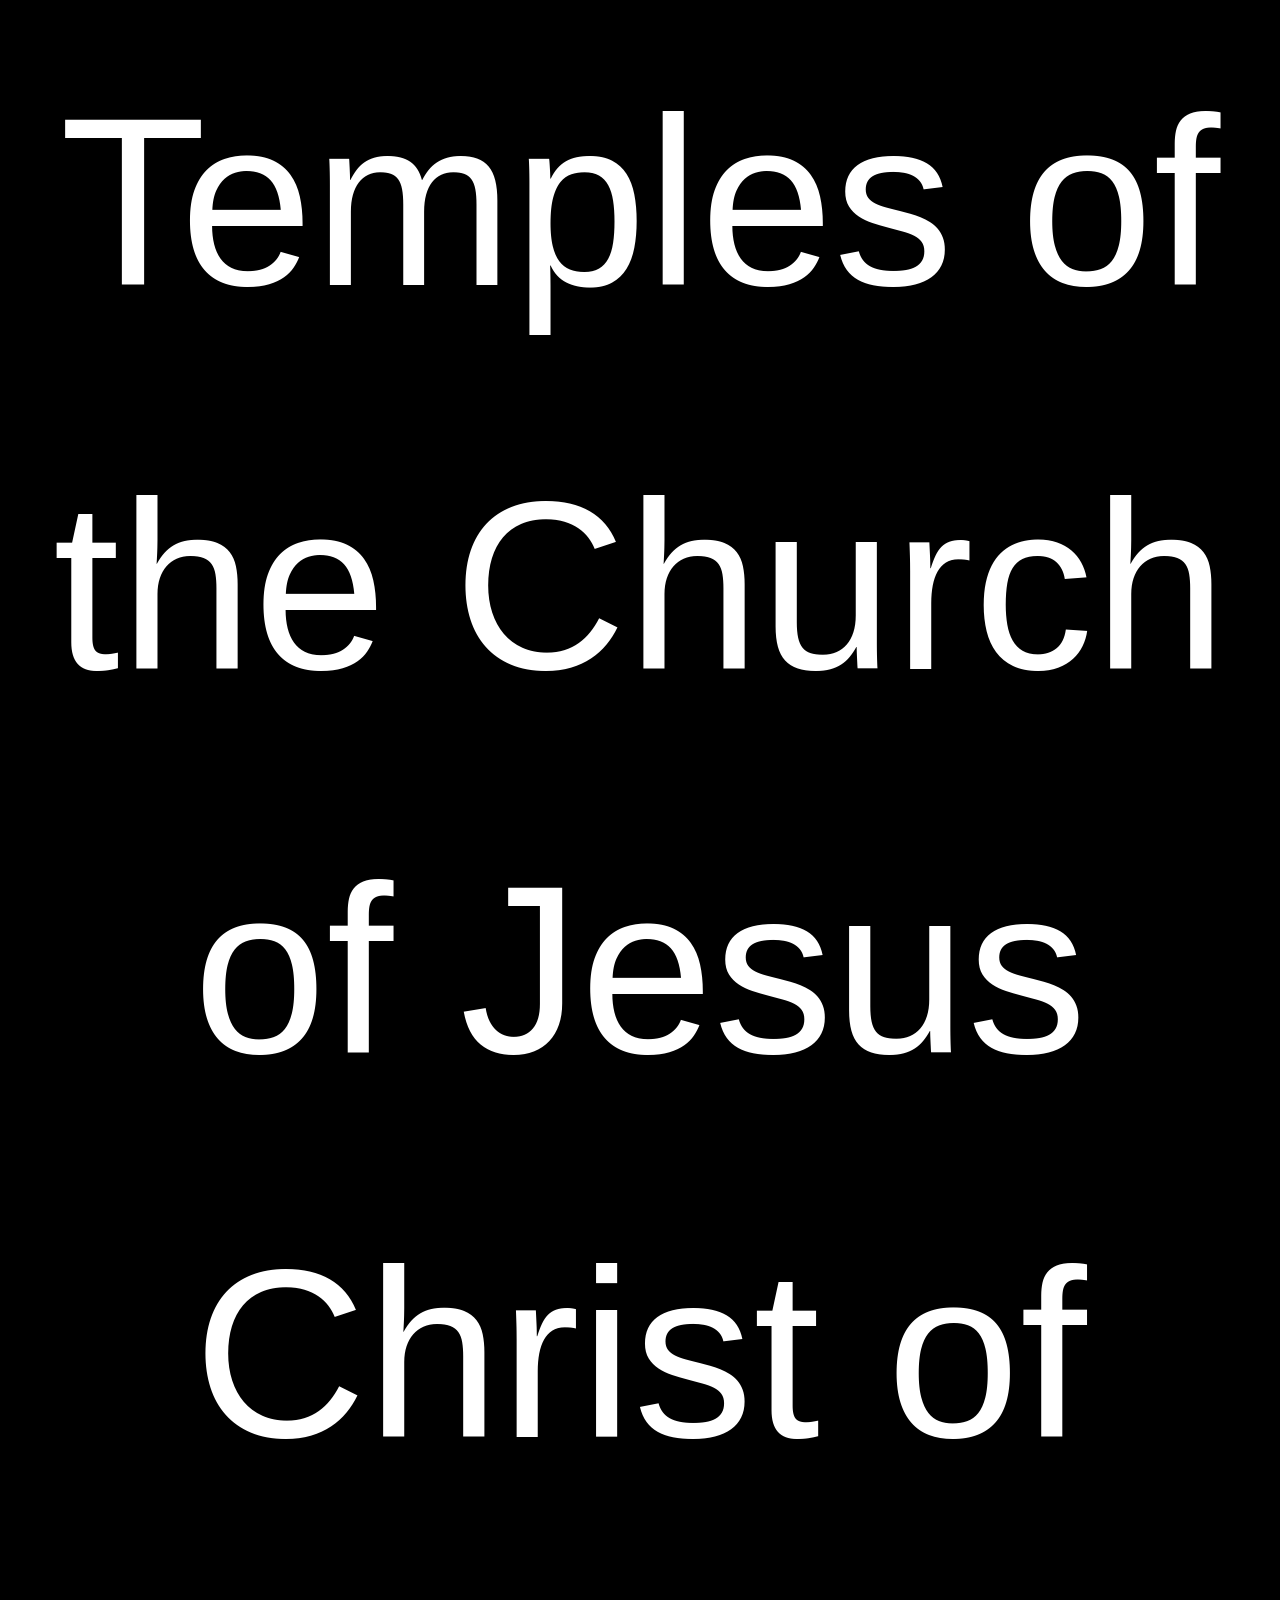
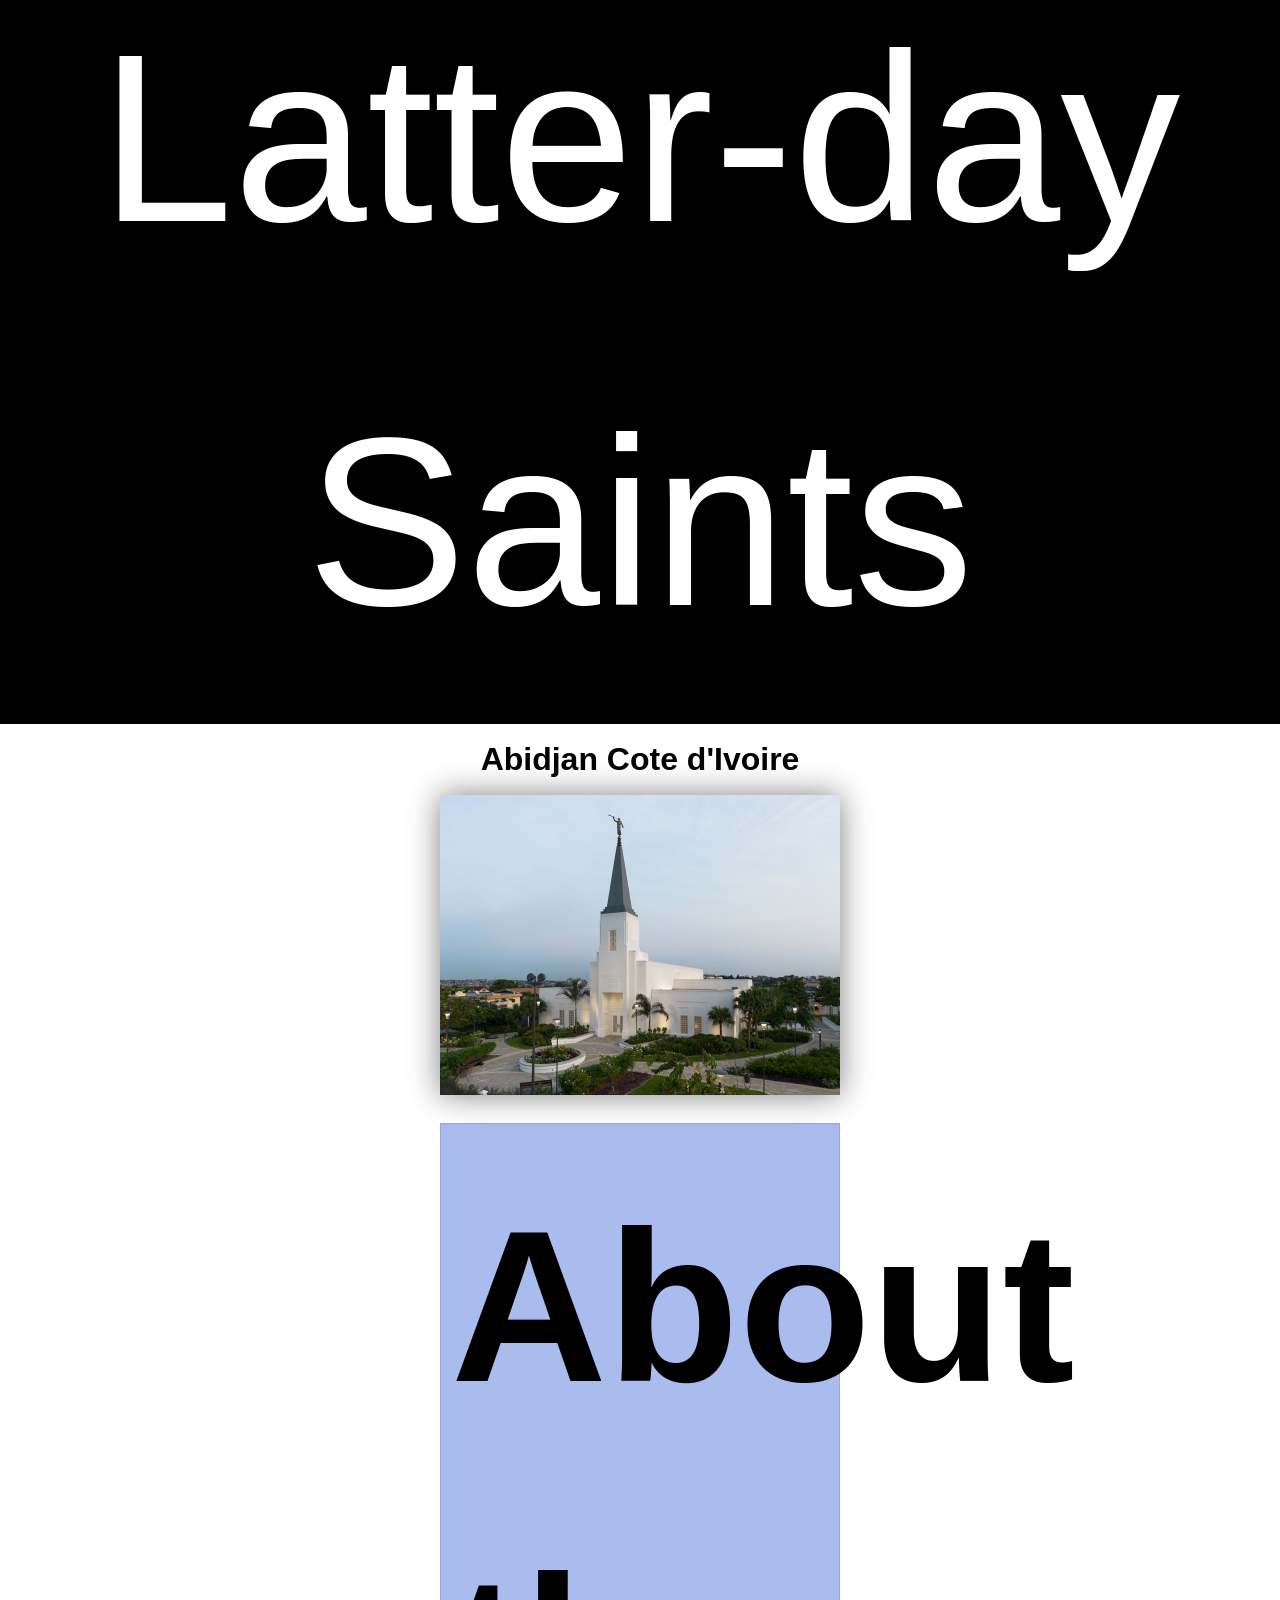
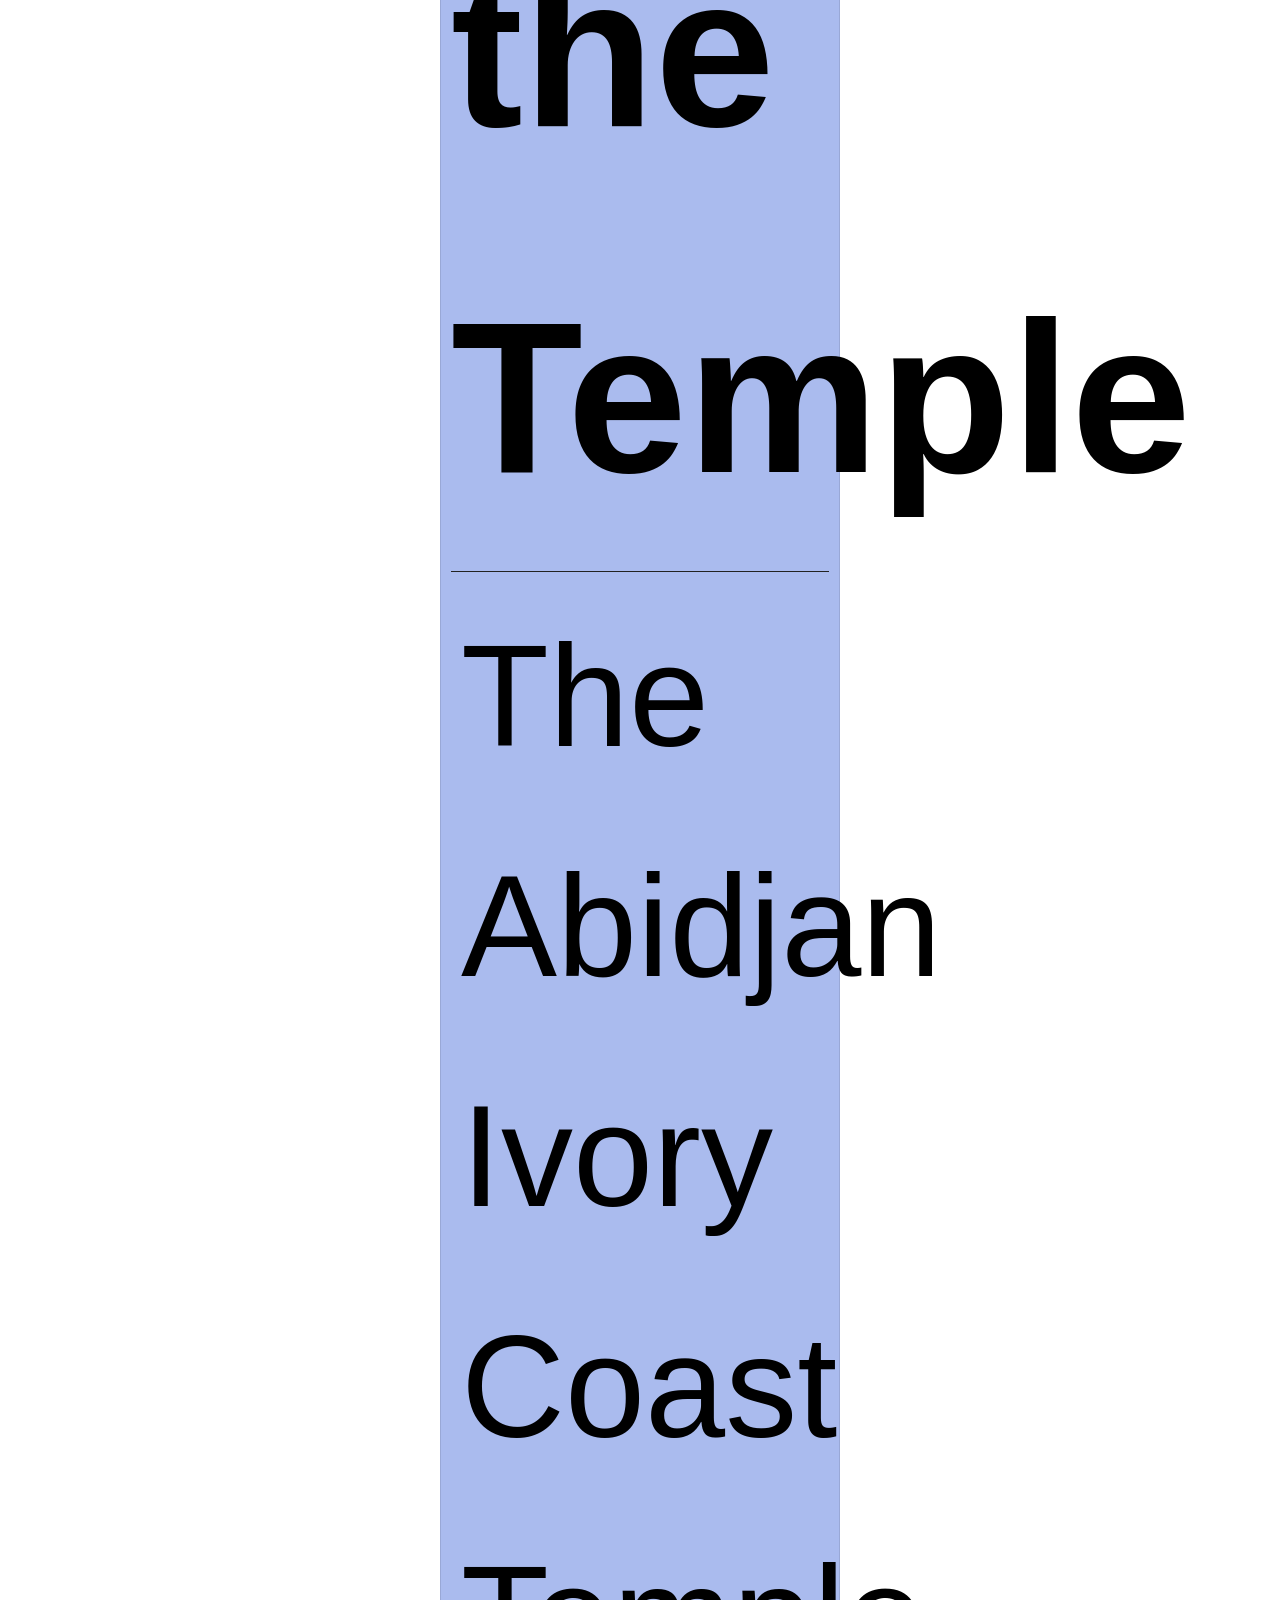
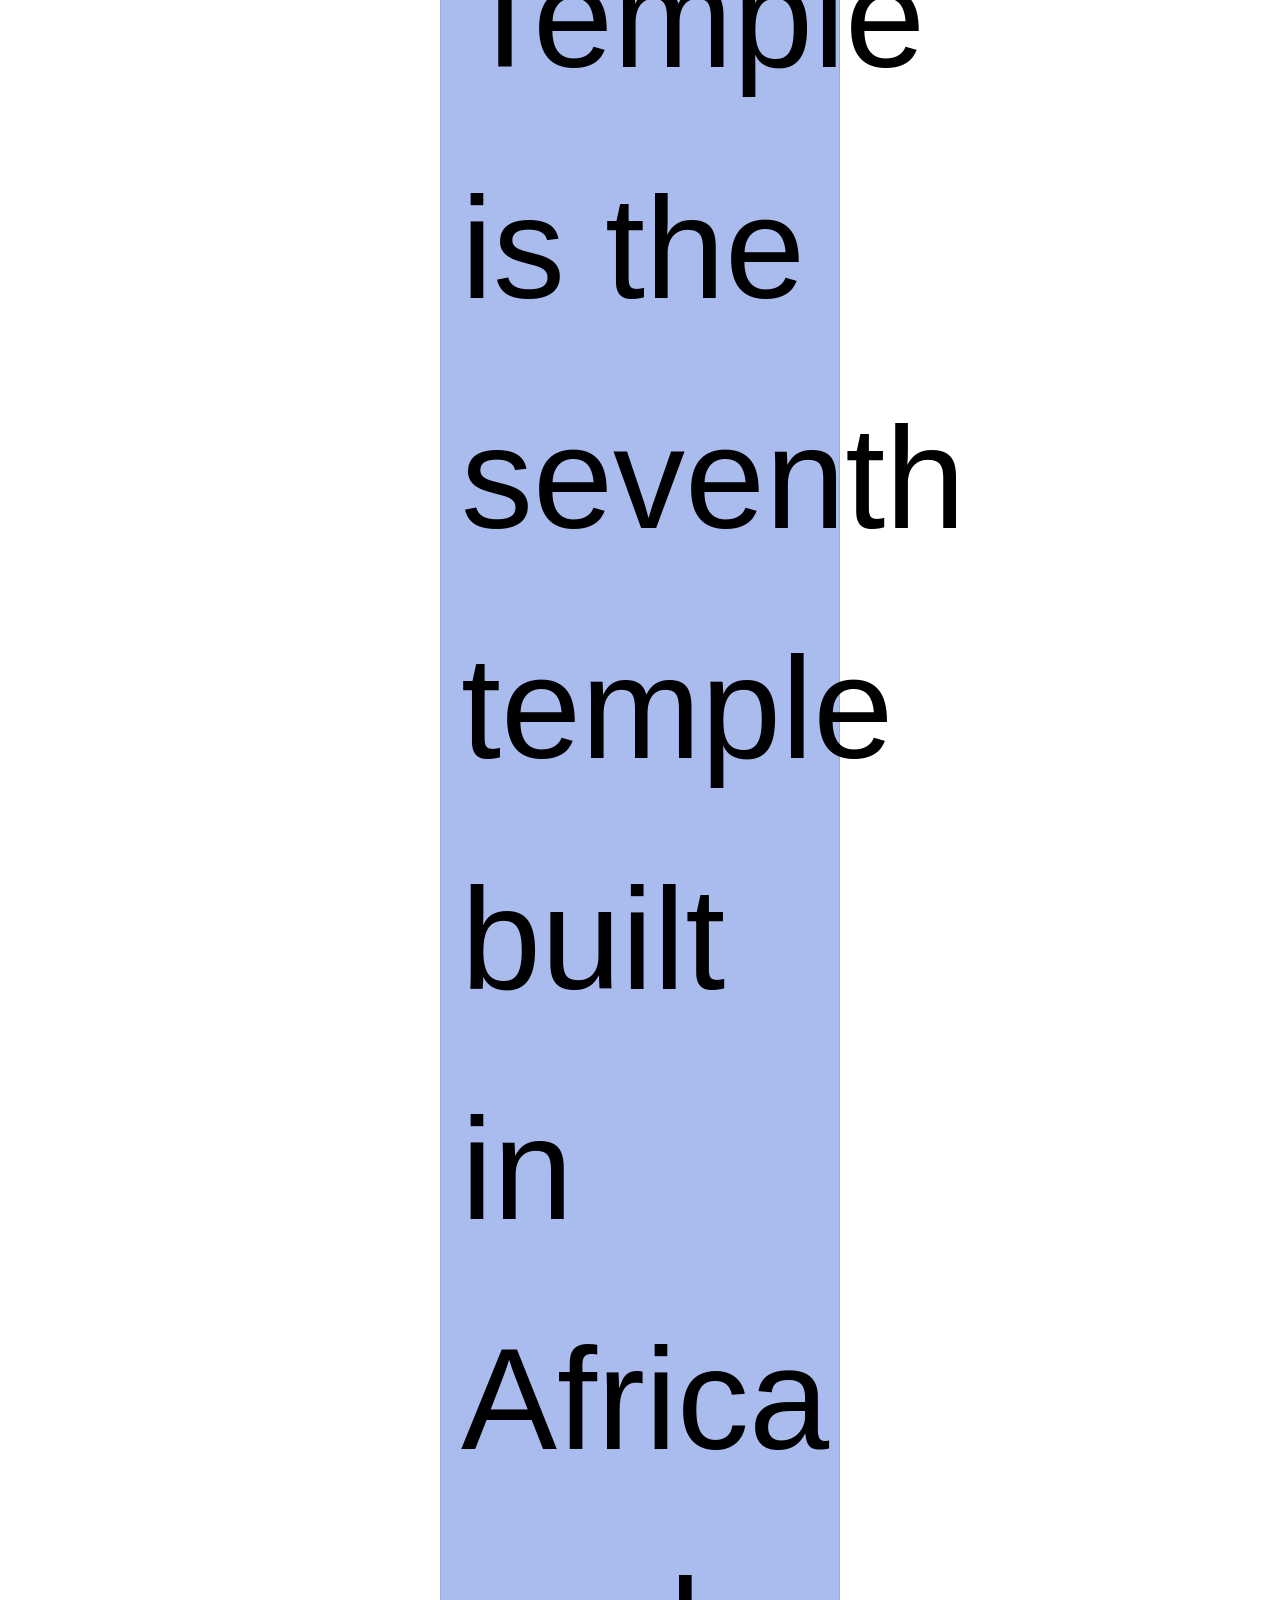
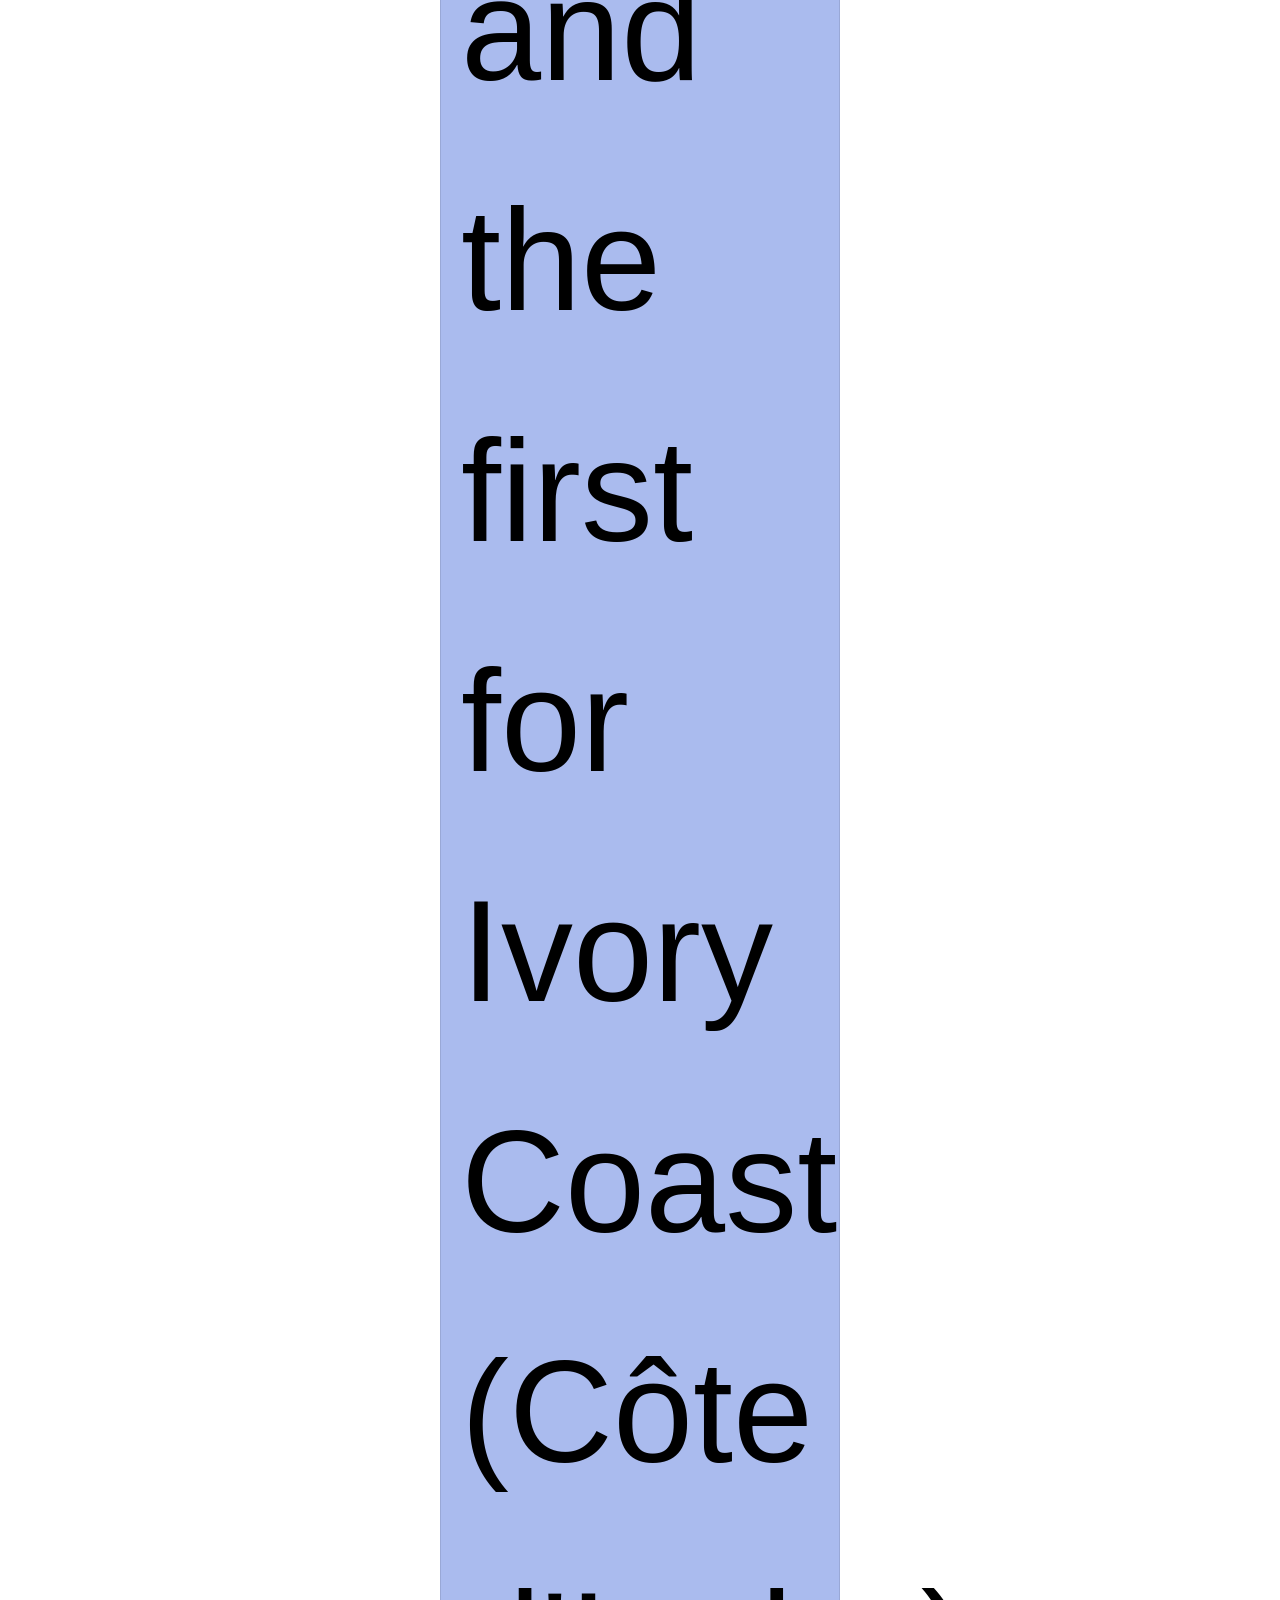
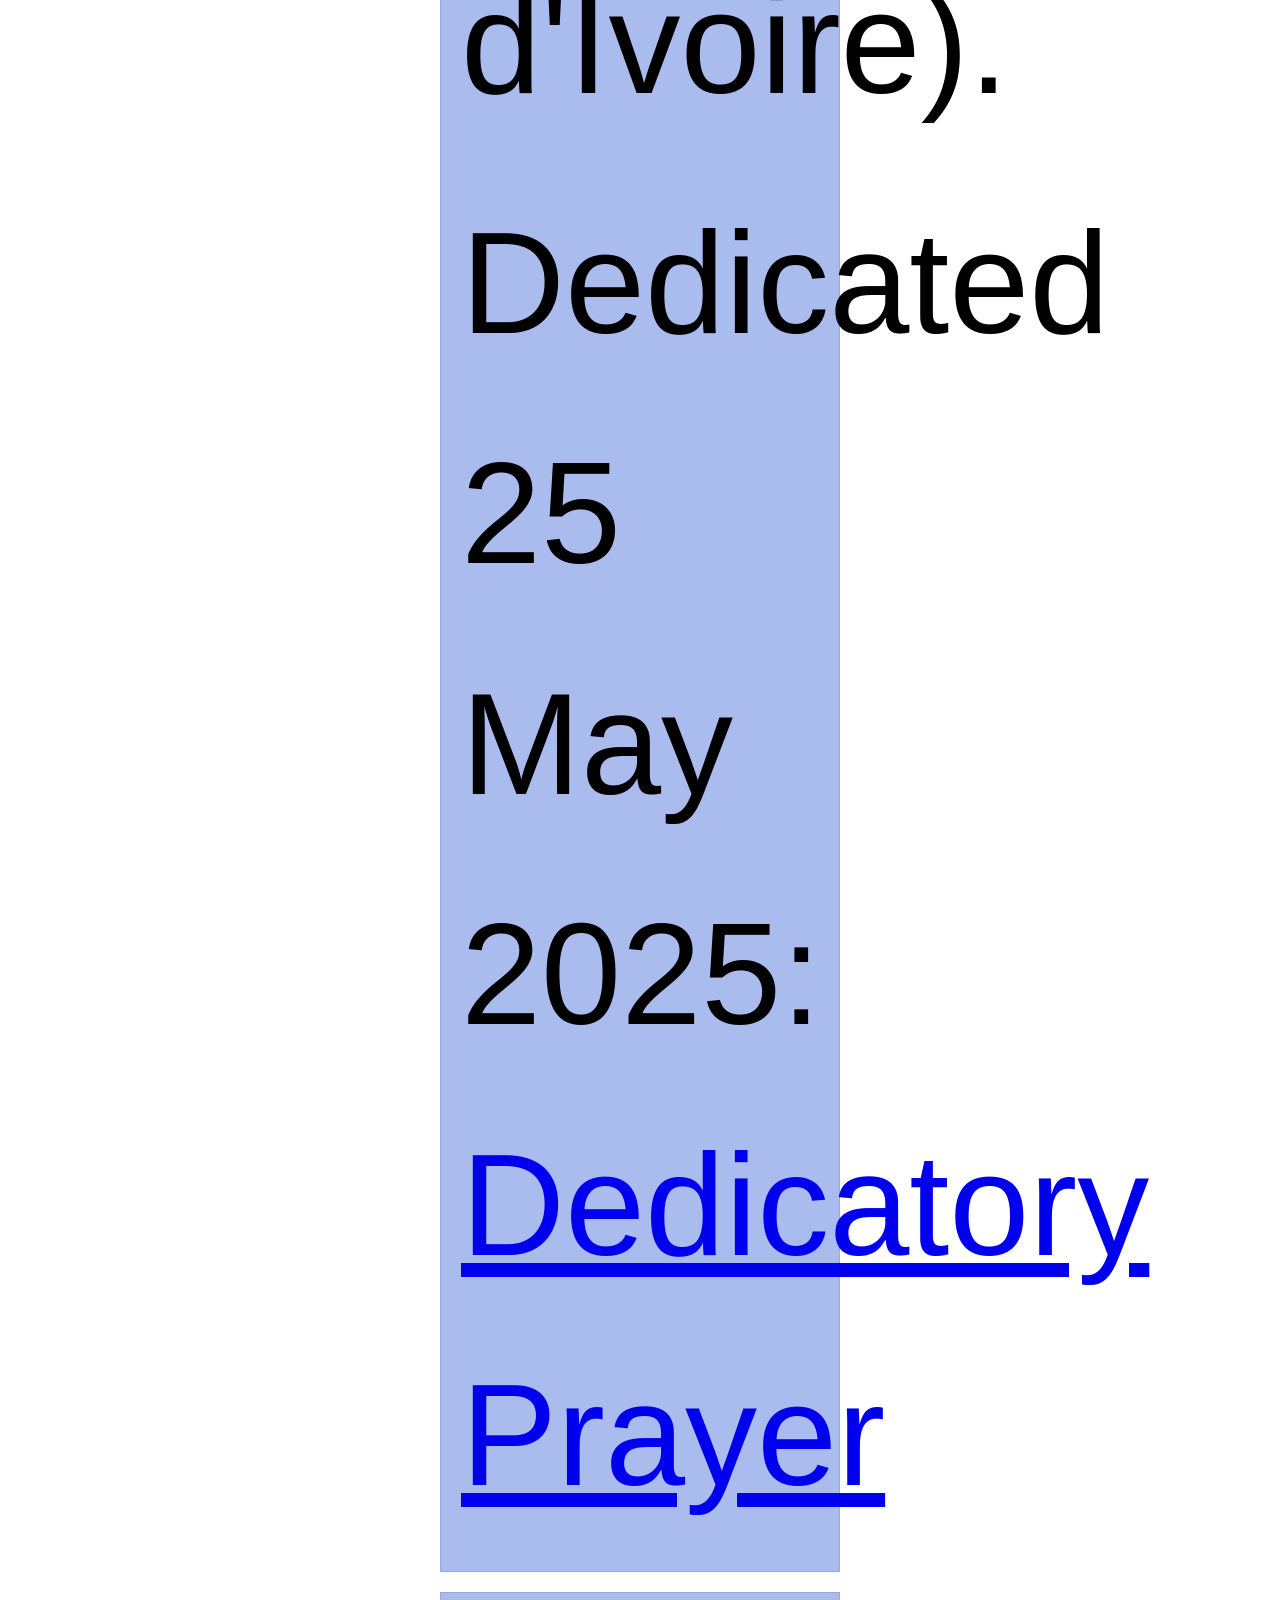
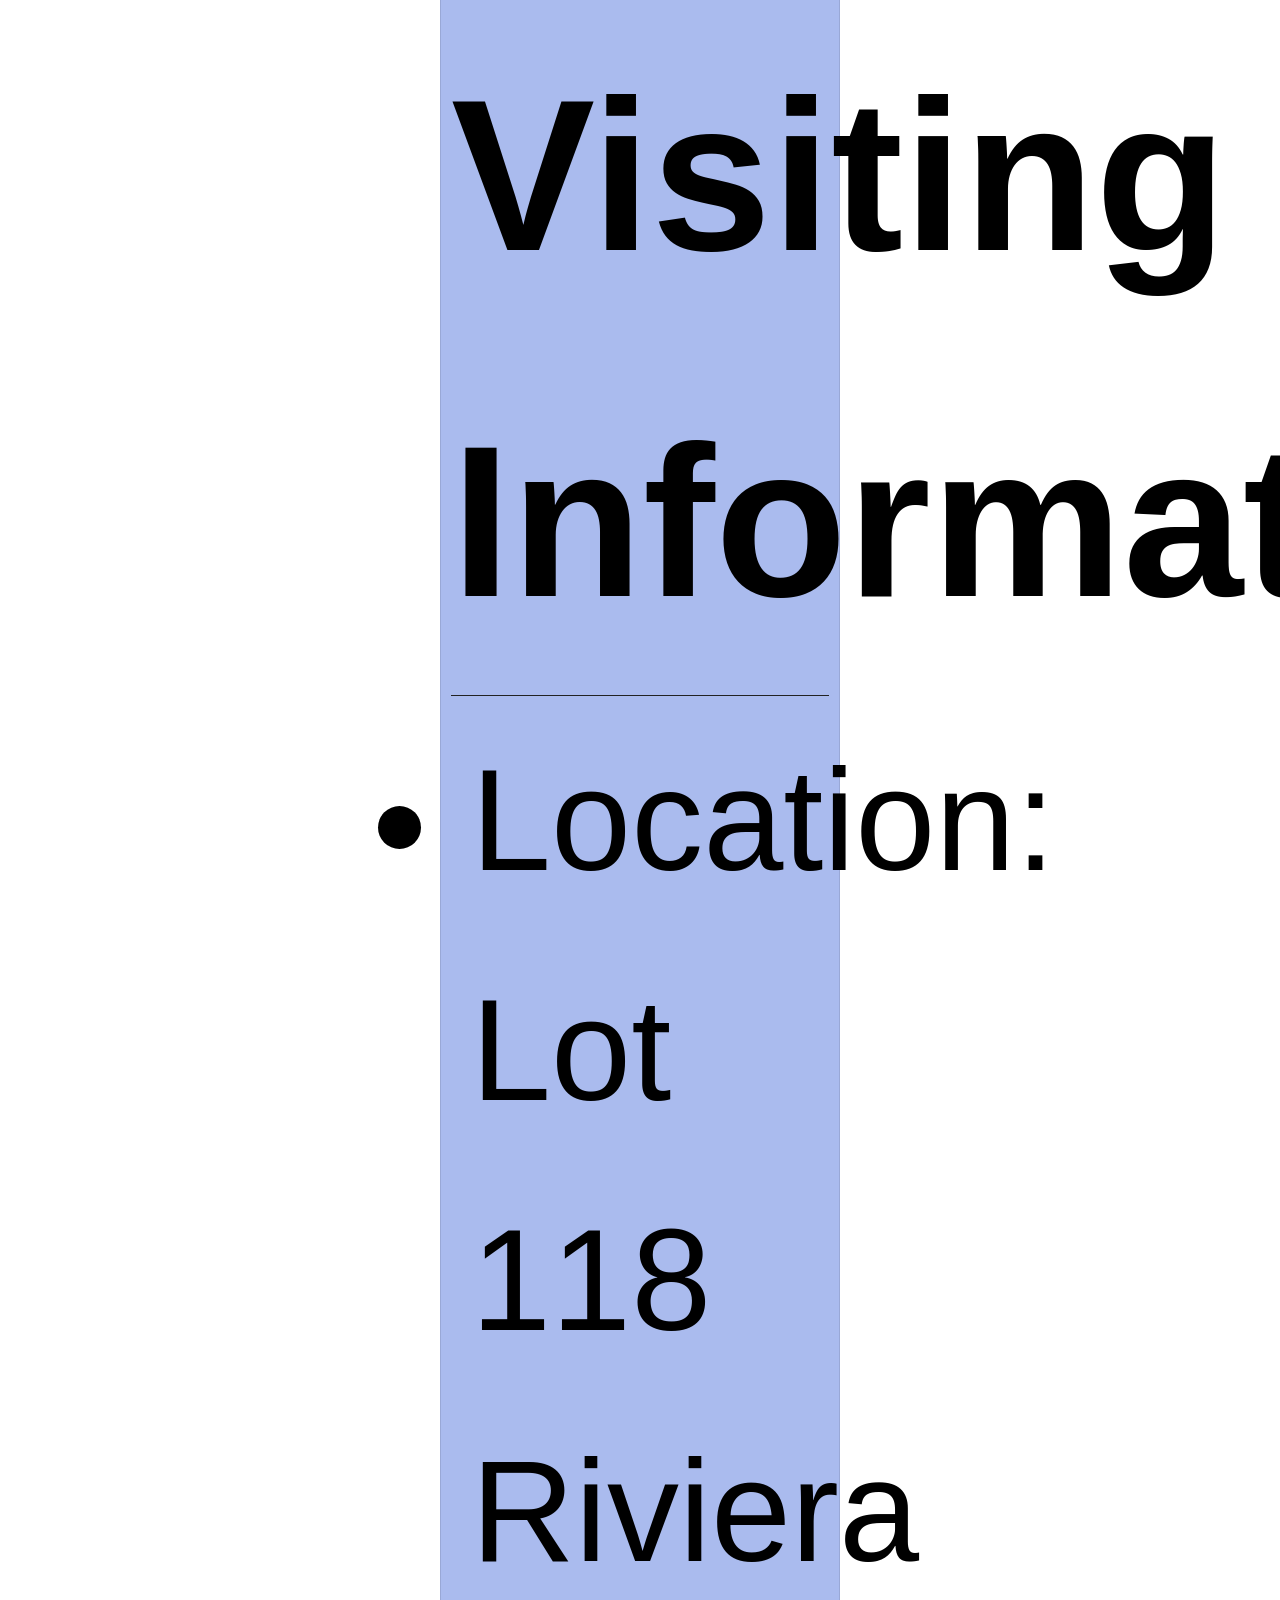
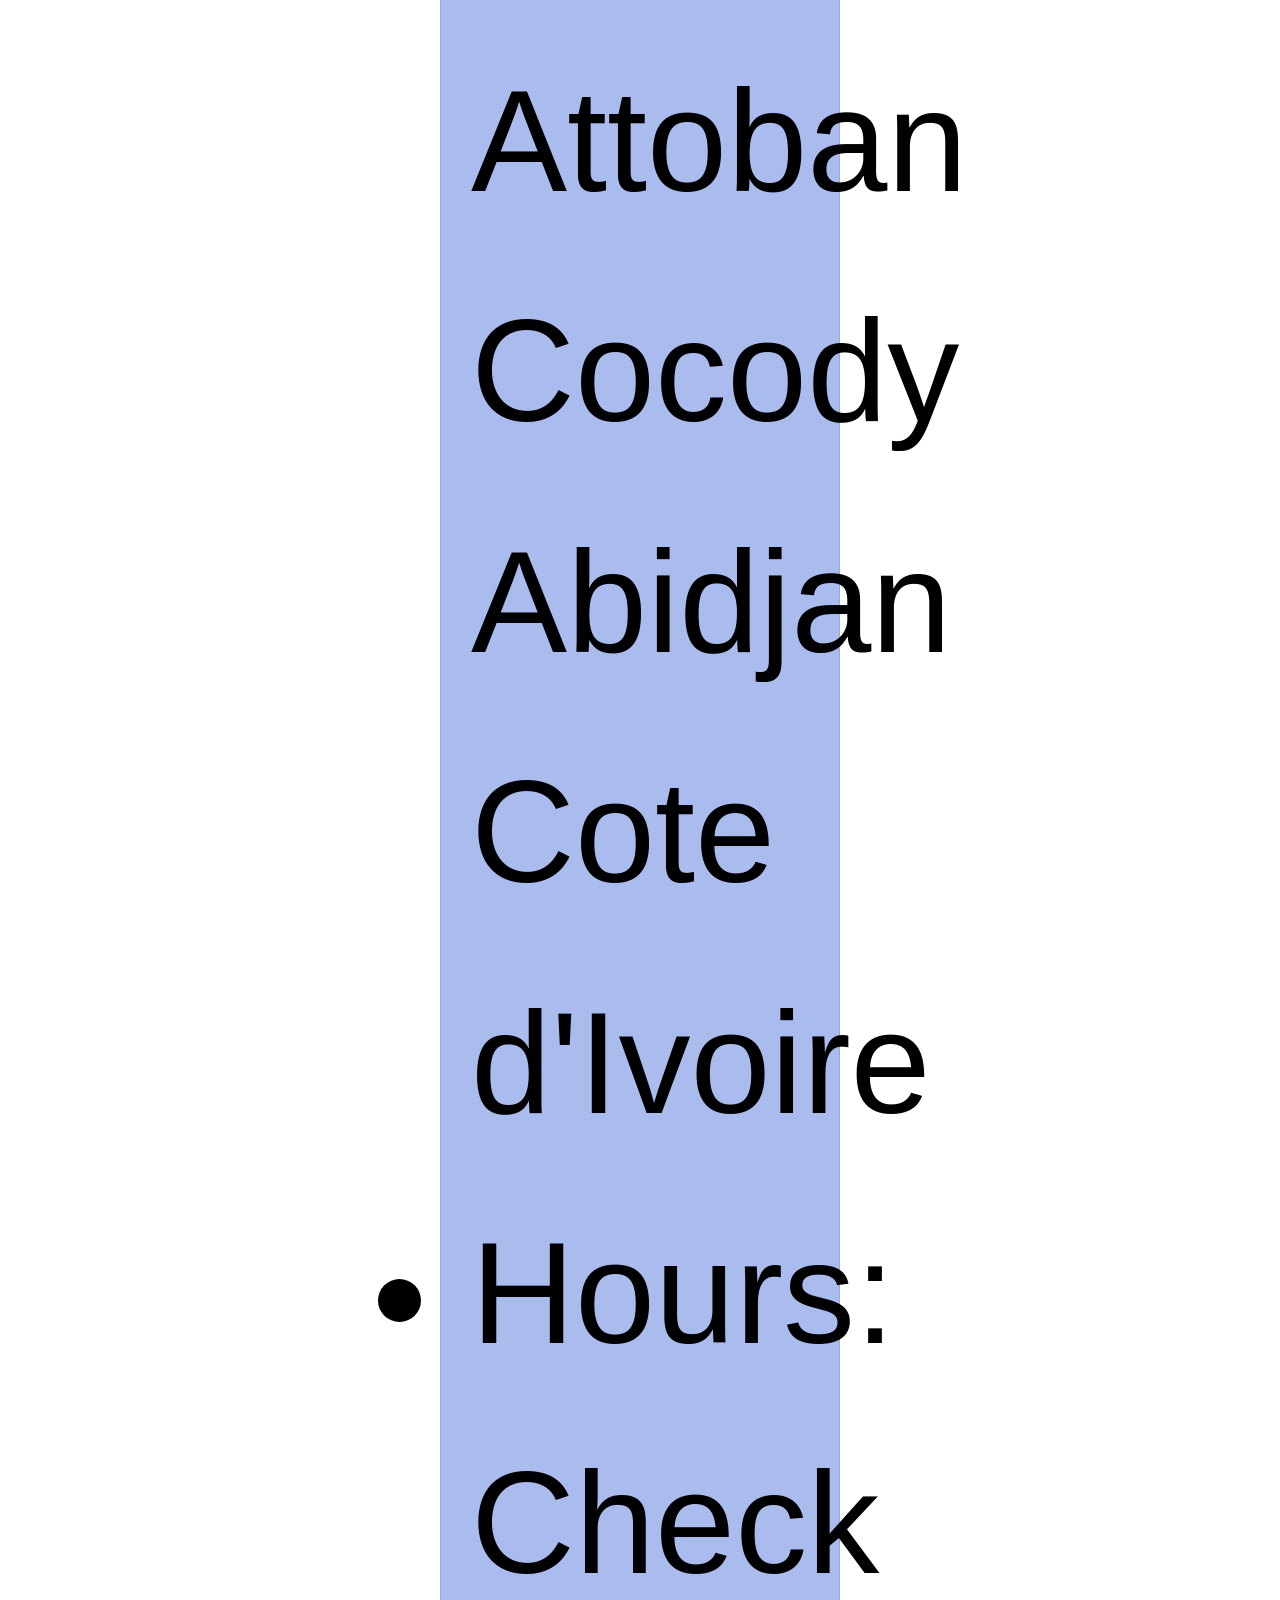
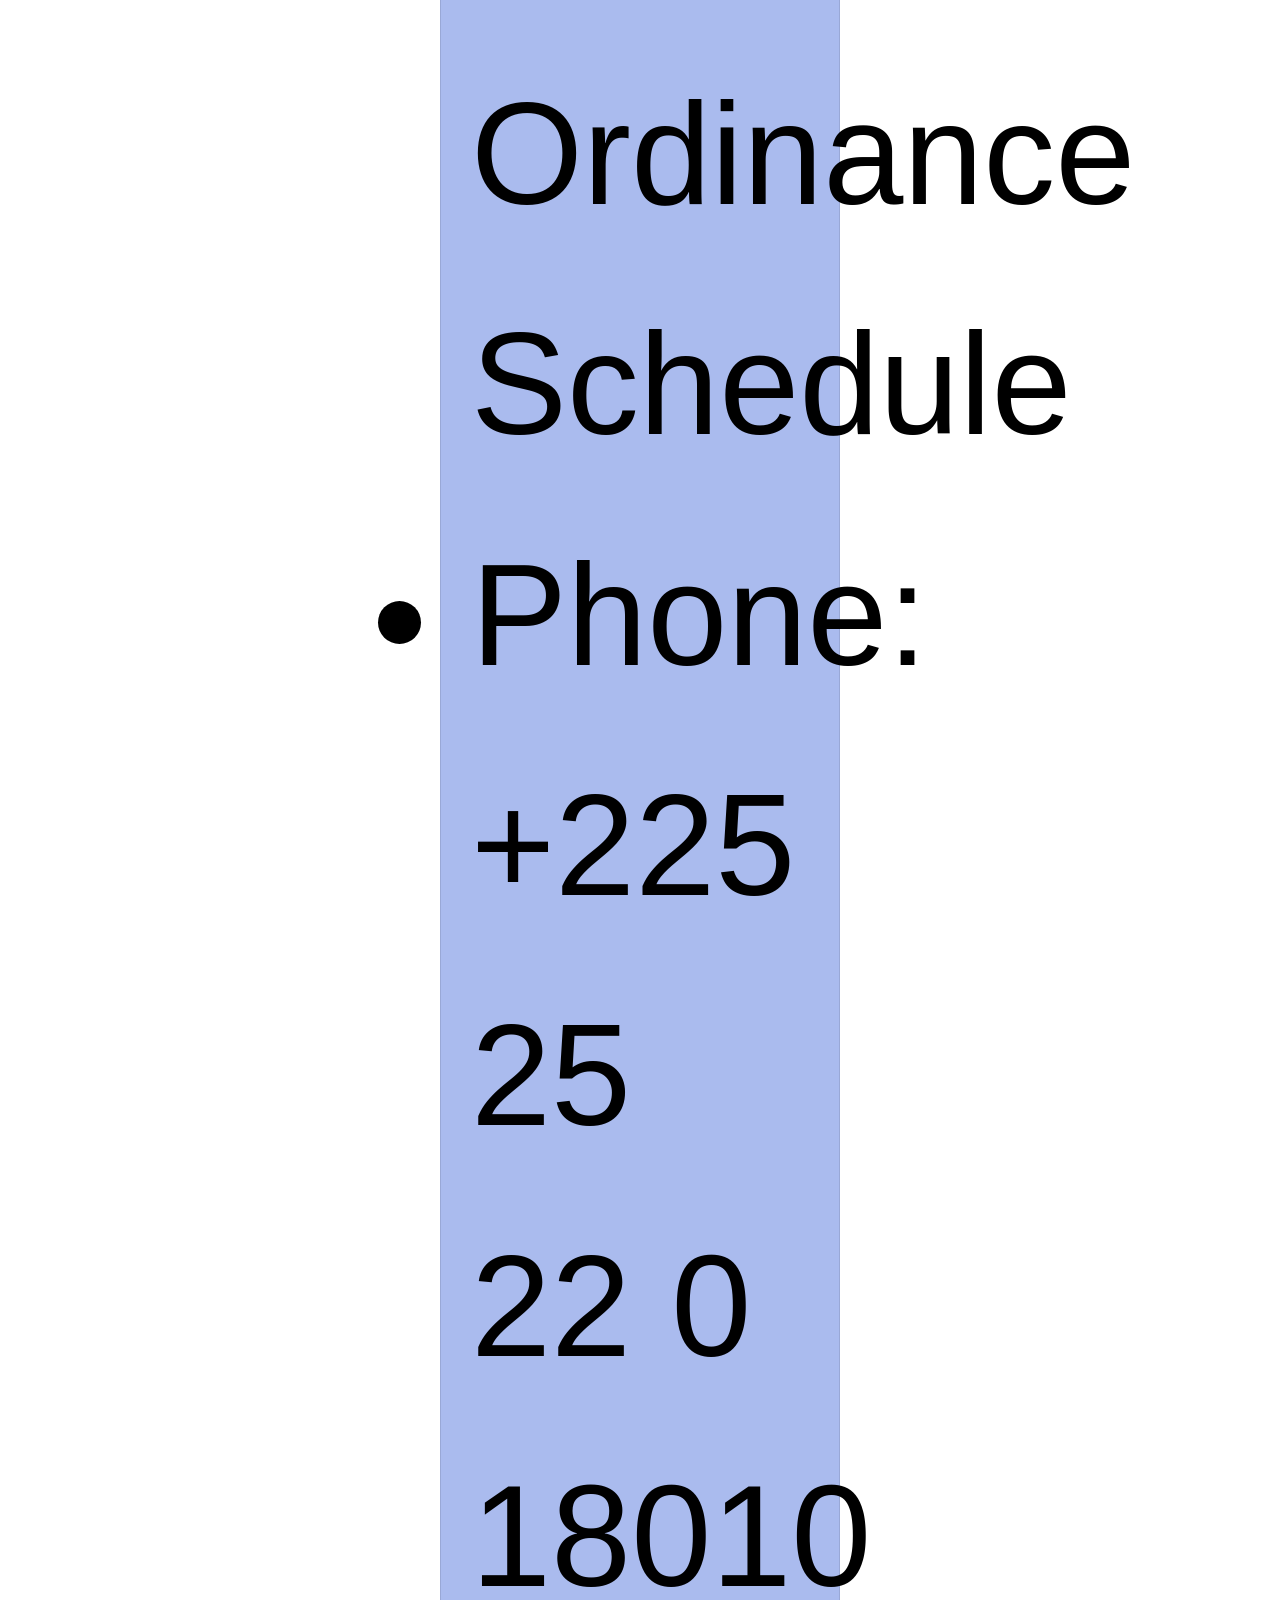
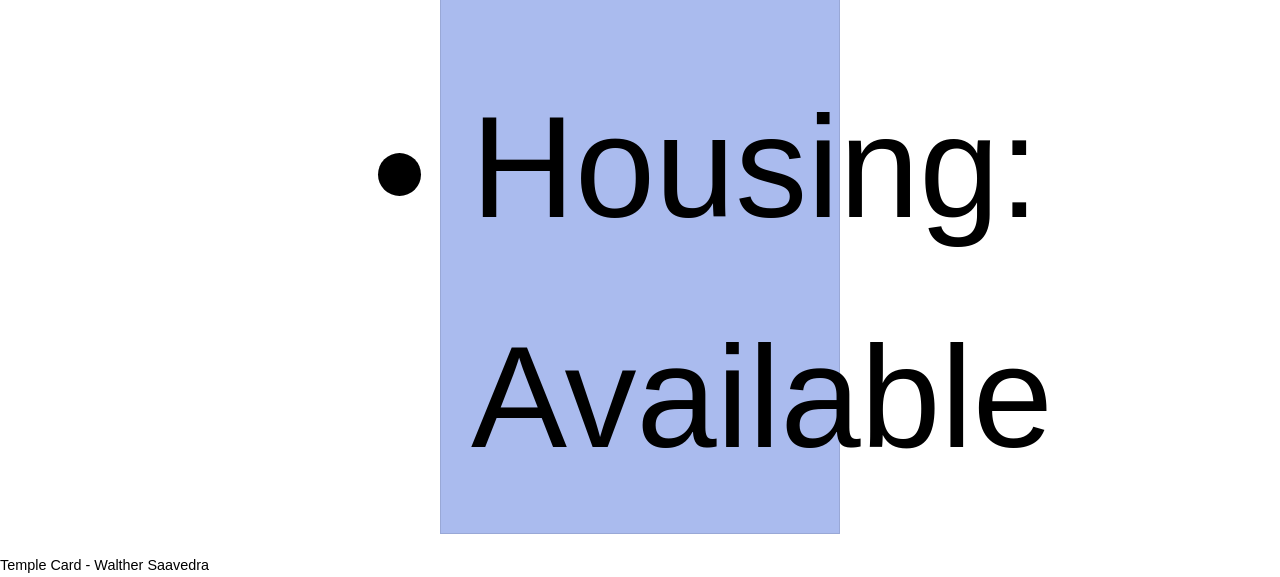
==== week02/temple.html @ c306cb56 "temple.css" ====
<!DOCTYPE html>
<html lang="en">

<head>
    <meta charset="UTF-8">
    <meta name="viewport" content="width=device-width, initial-scale=1.0">
    <title>Temple Card - Abidjan Cote d'Ivoire</title>
    <link rel="stylesheet" href="styles/temple.css">
</head>

<body>
    <header>
        <p>Temples of the Church of Jesus Christ of Latter-day Saints</p>
    </header>
    <main>
        <h1>Abidjan Cote d'Ivoire</h1>
        <picture>
            <img src="images/abidjan-ivory-coast.jpeg" alt="Abidjan Cote d'Ivoire Temple">
        </picture>
        <section>
            <h2>About the Temple</h2>
            <p>The Abidjan Ivory Coast Temple is the seventh temple built in Africa and the first
                for Ivory Coast (Côte
                d'Ivoire).</p>
            <p>Dedicated 25 May 2025: <a
                  href="https://www.churchofjesuschrist.org/temples/dedicatory-prayer/abidjan-ivory-coast-temple/2025-05-25?lang=eng"
                  target="_blank" rel="noopener noreferrer">Dedicatory Prayer</a></p>
        </section>
        <section>
            <h2>Visiting Information</h2>
            <ul>
                <li>Location: Lot 118 Riviera Attoban Cocody Abidjan Cote d'Ivoire</li>
                <li>Hours: Check Ordinance Schedule</li>
                <li>Phone: +225 25 22 0 18010</li>
                <li>Housing: Available</li>
            </ul>
        </section>
    </main>
    <footer>
        <p>Temple Card - Walther Saavedra</p>
    </footer>
</body>

</html>
---- week02/styles/temple.css ----
* {
    margin: 0;
    padding: 0;

}

body {
    font-family: Arial, sans-serif;
    line-height: 1.6;
}

header {
    background-color: black;
    color: white;
    padding: 10px;
    text-align: center;
    font-size: 15rem;
}

main {
    width: 400px;
    margin: 0 auto;
}

h1 {
    margin: 10px;
    text-align: center;

}

h2 {
    border-bottom: 1px solid #222;
}

img {
    width: 100%;
    height: auto;
    box-shadow: 0 0 30px gray;
}

section {
    margin: 20px 0;
    border: 1px solid rgb(0 0 0/10%);
    padding: 10px;
    background-color: #abe;
    font-size: 9rem;
}

section p {
    margin: 10px;

}

ul {
    margin: 10px 20px;
}

footer {
    font-size: .9rem;
}
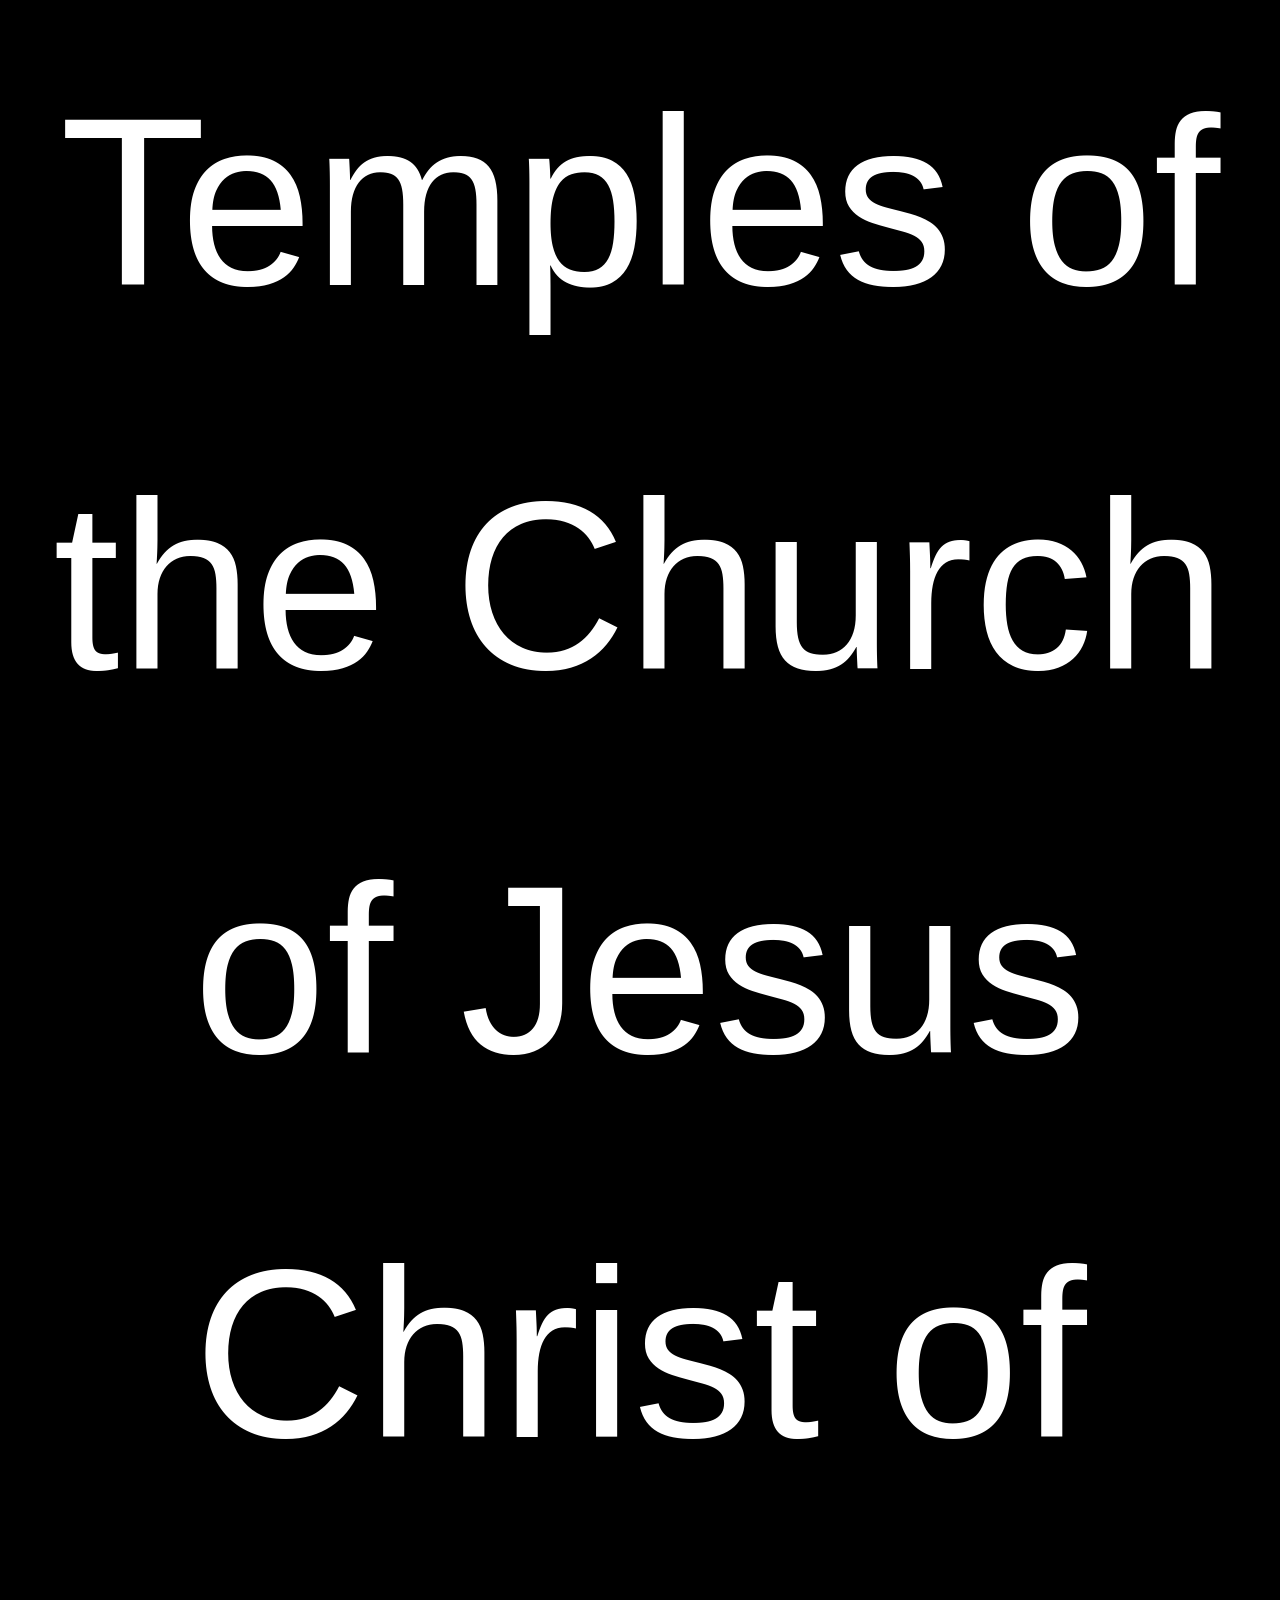
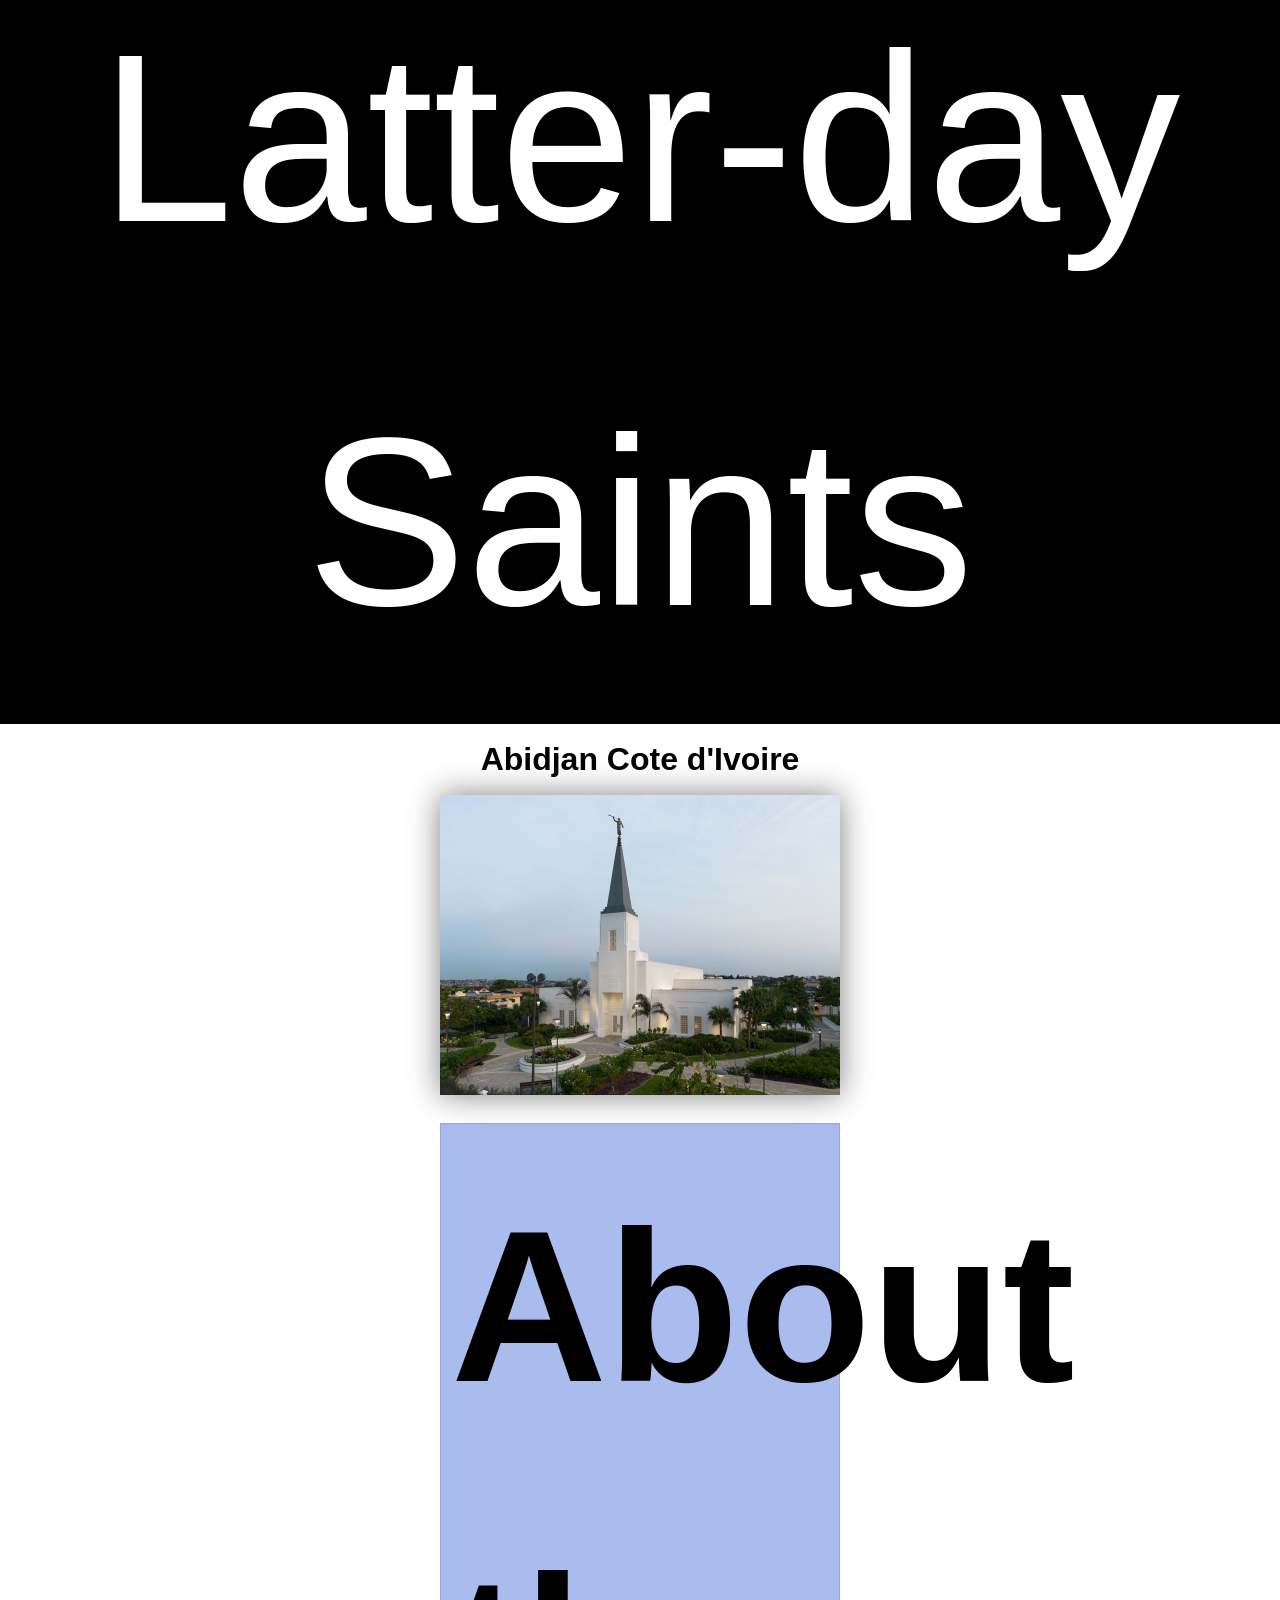
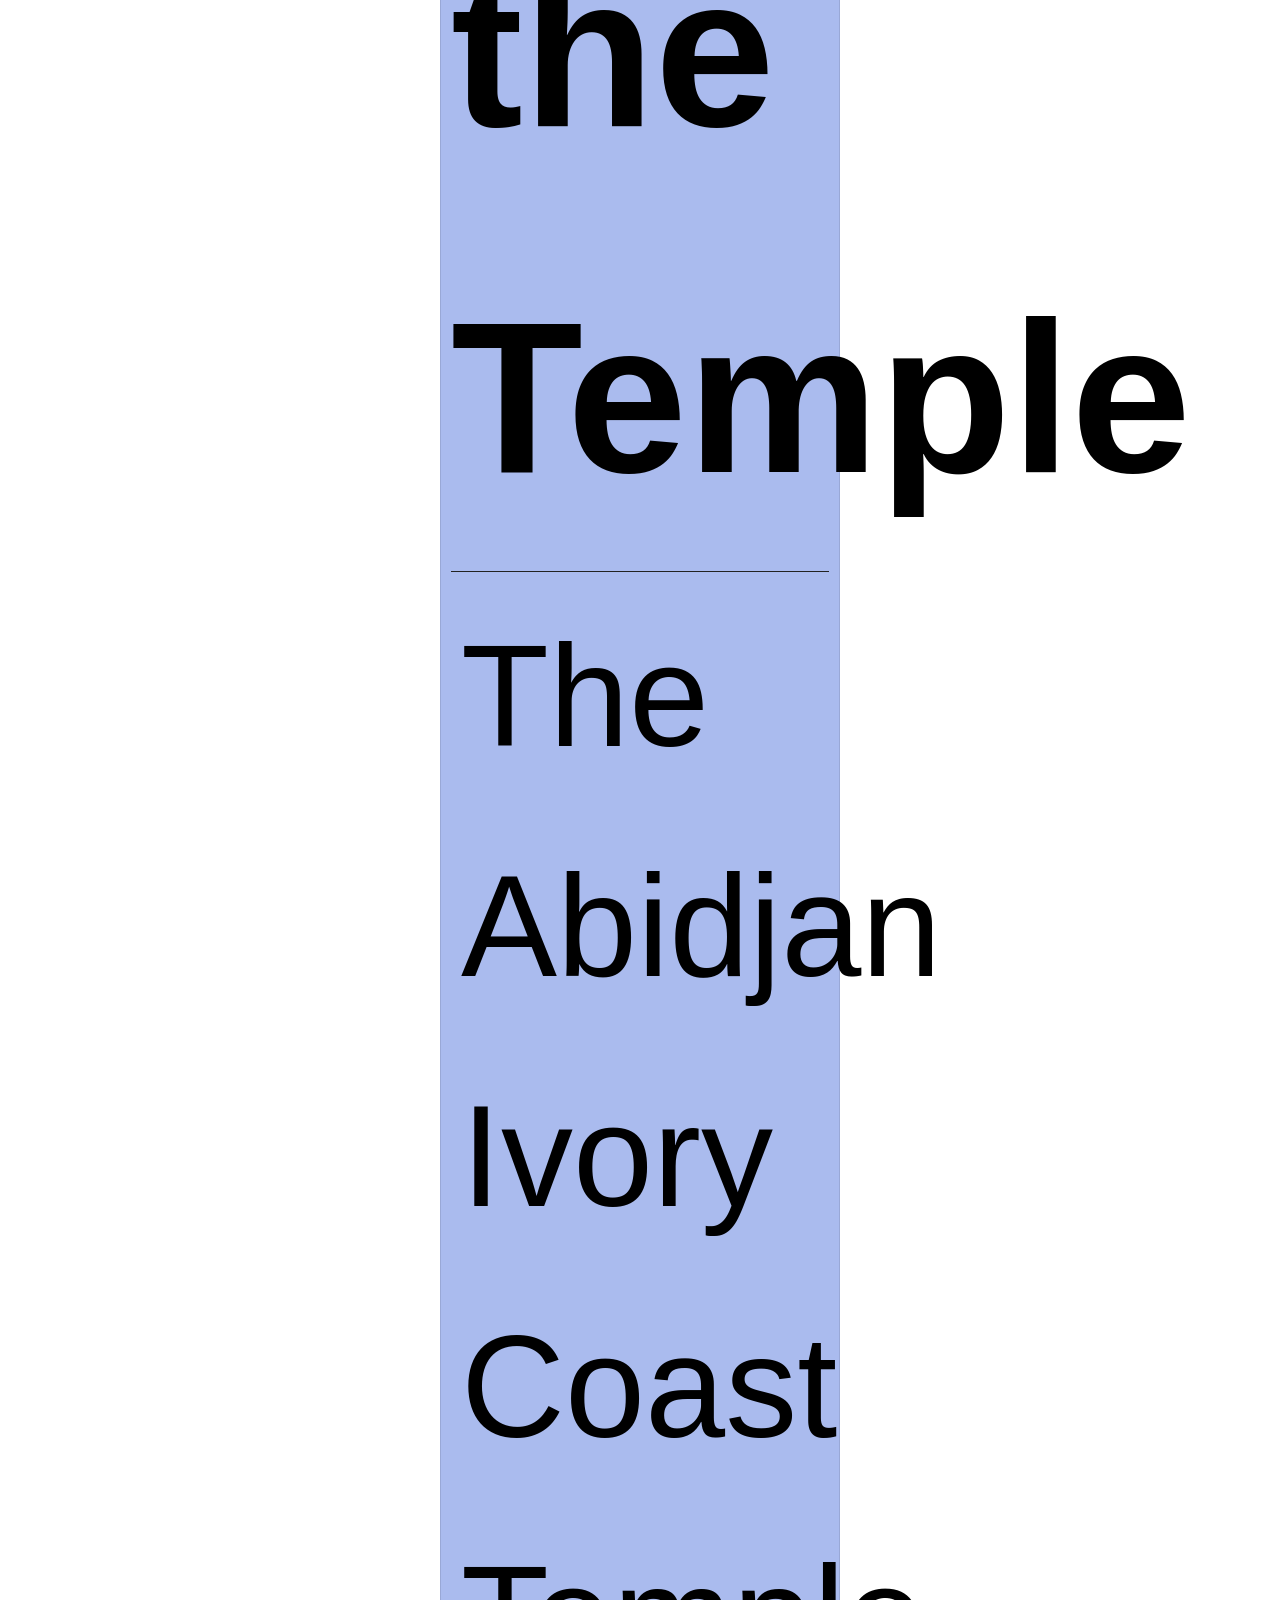
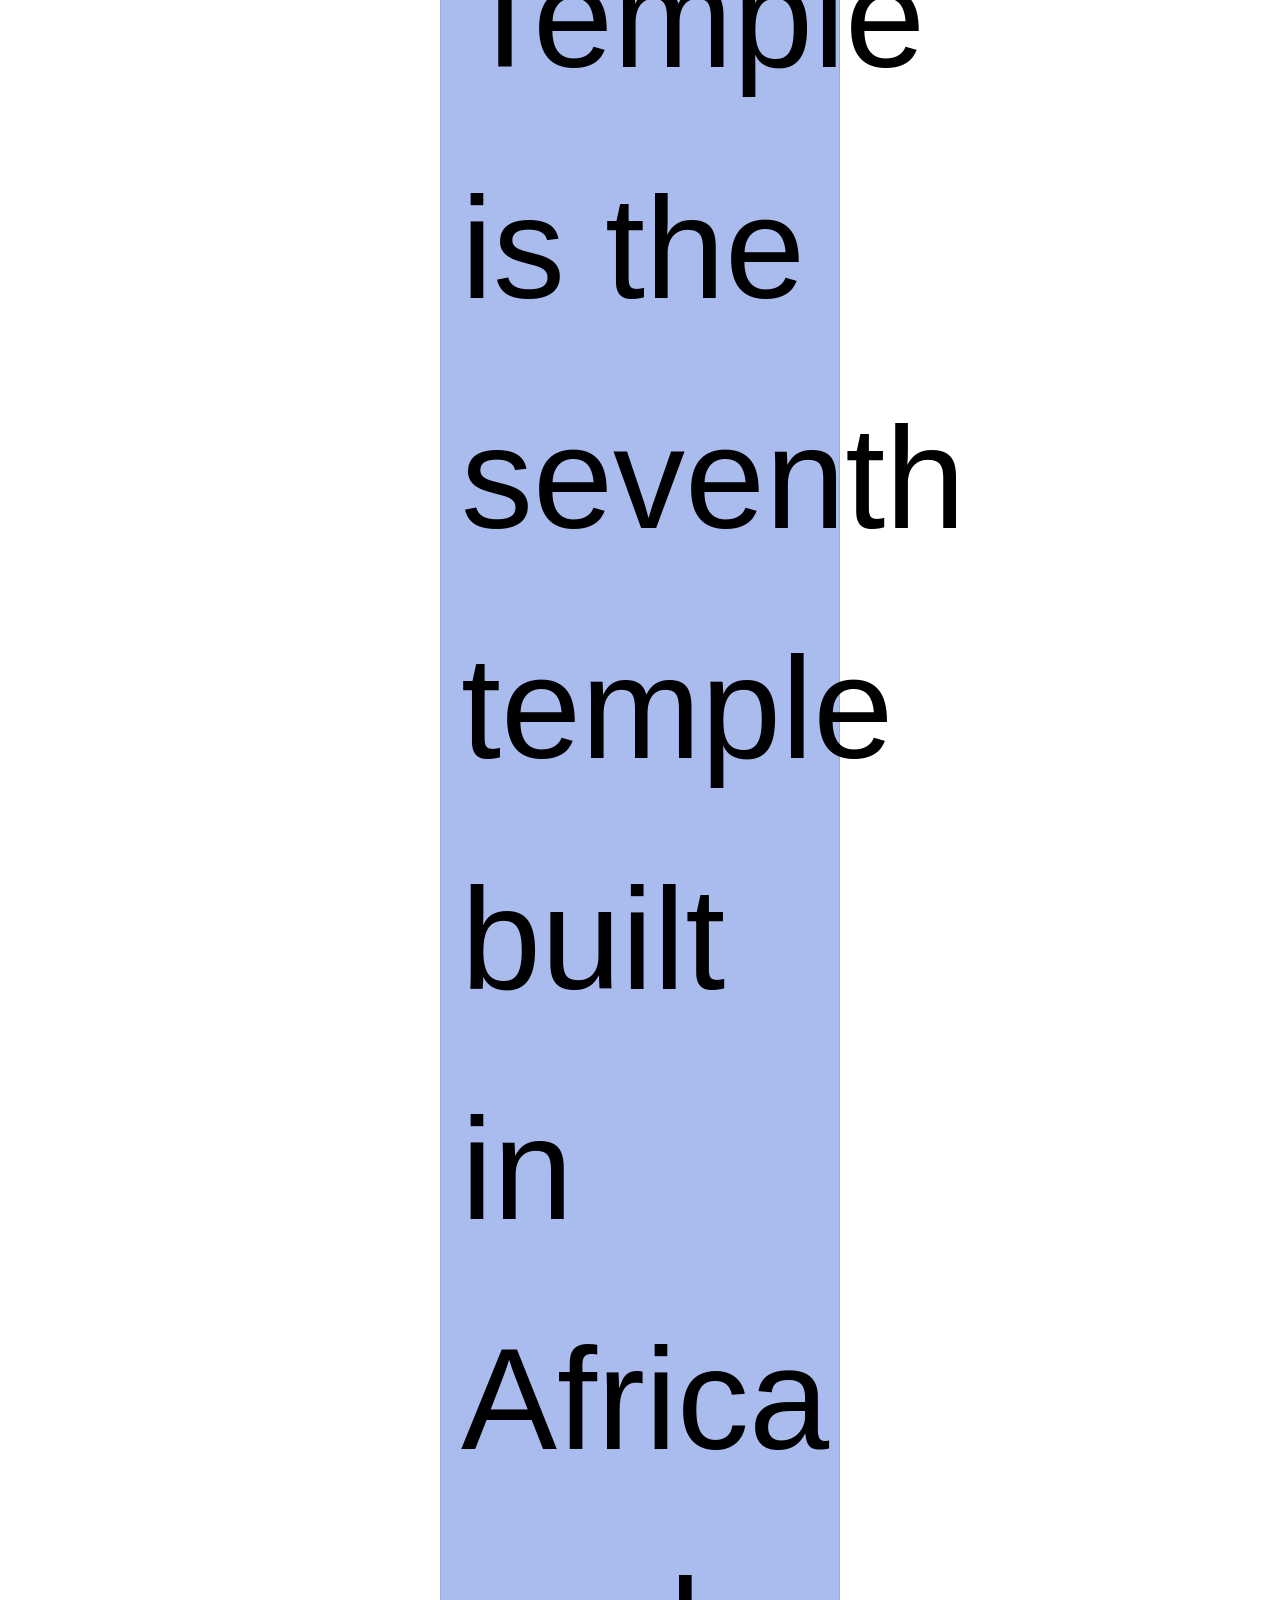
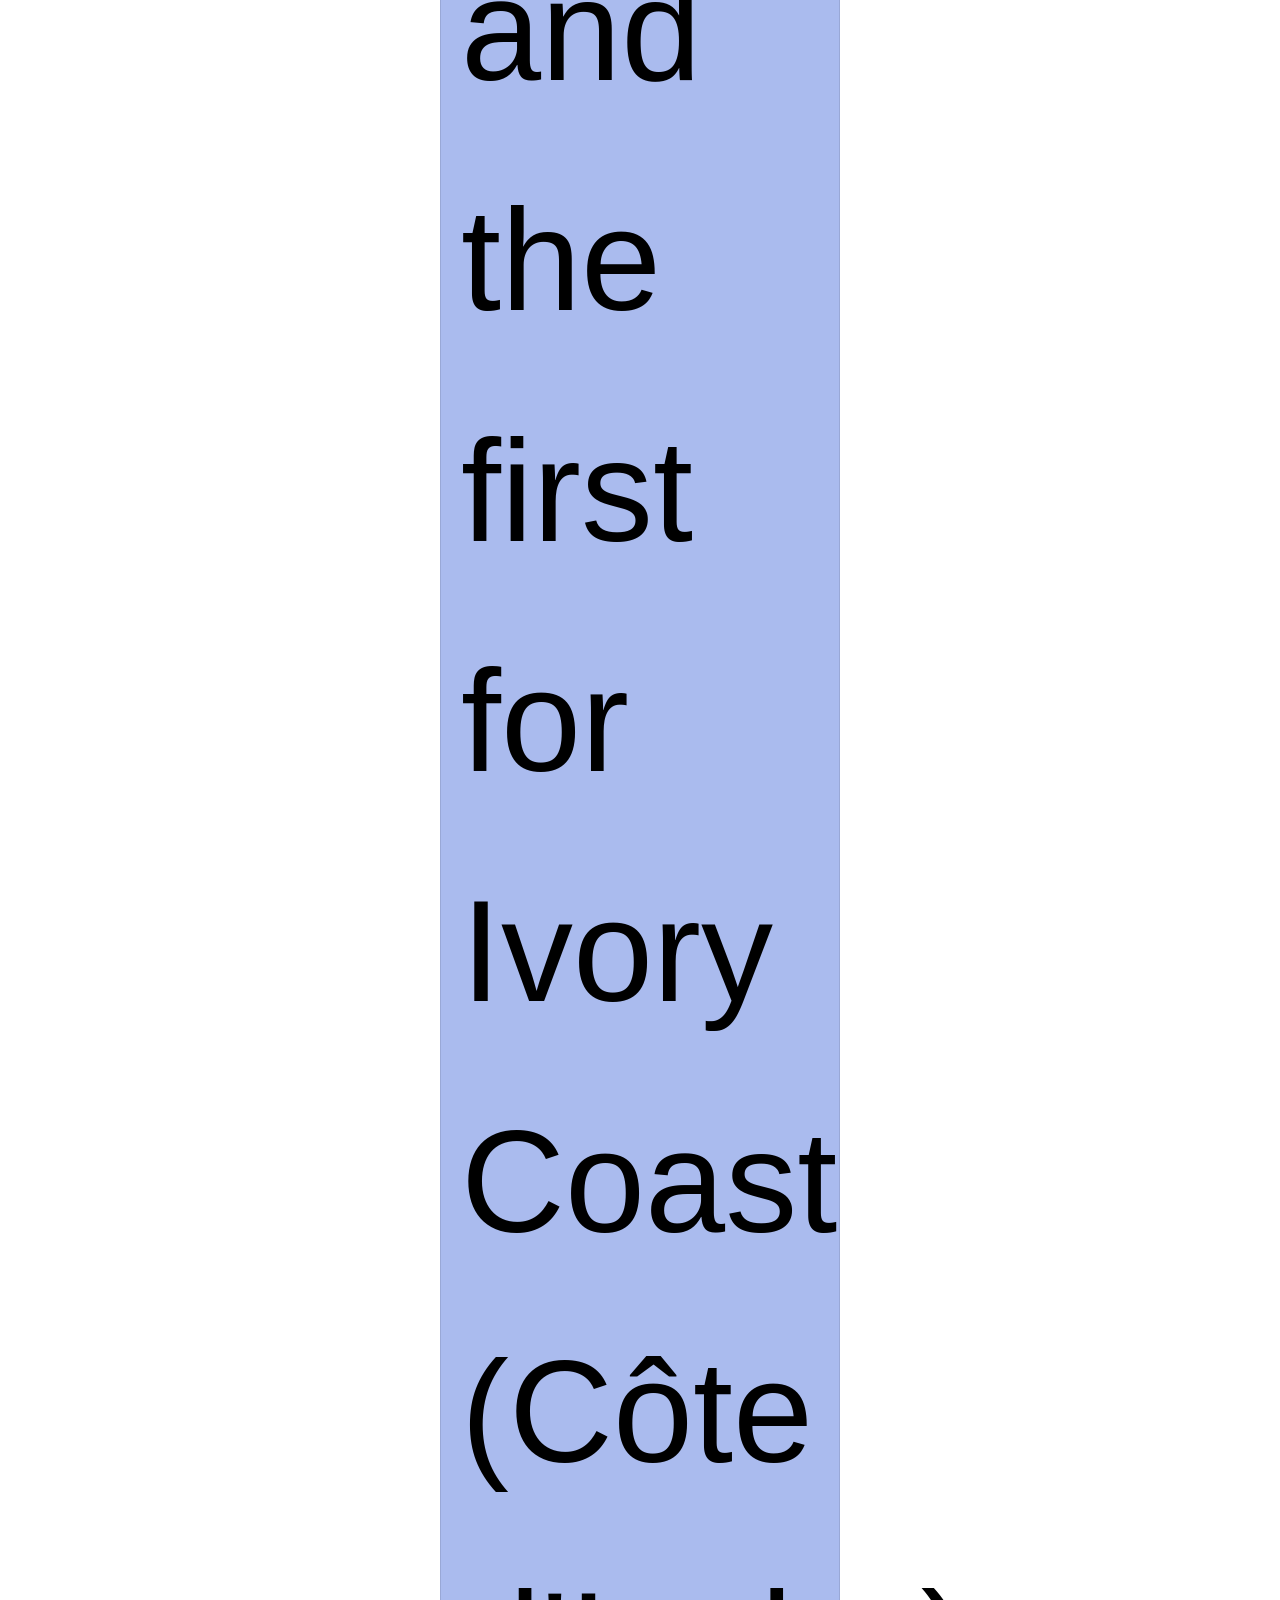
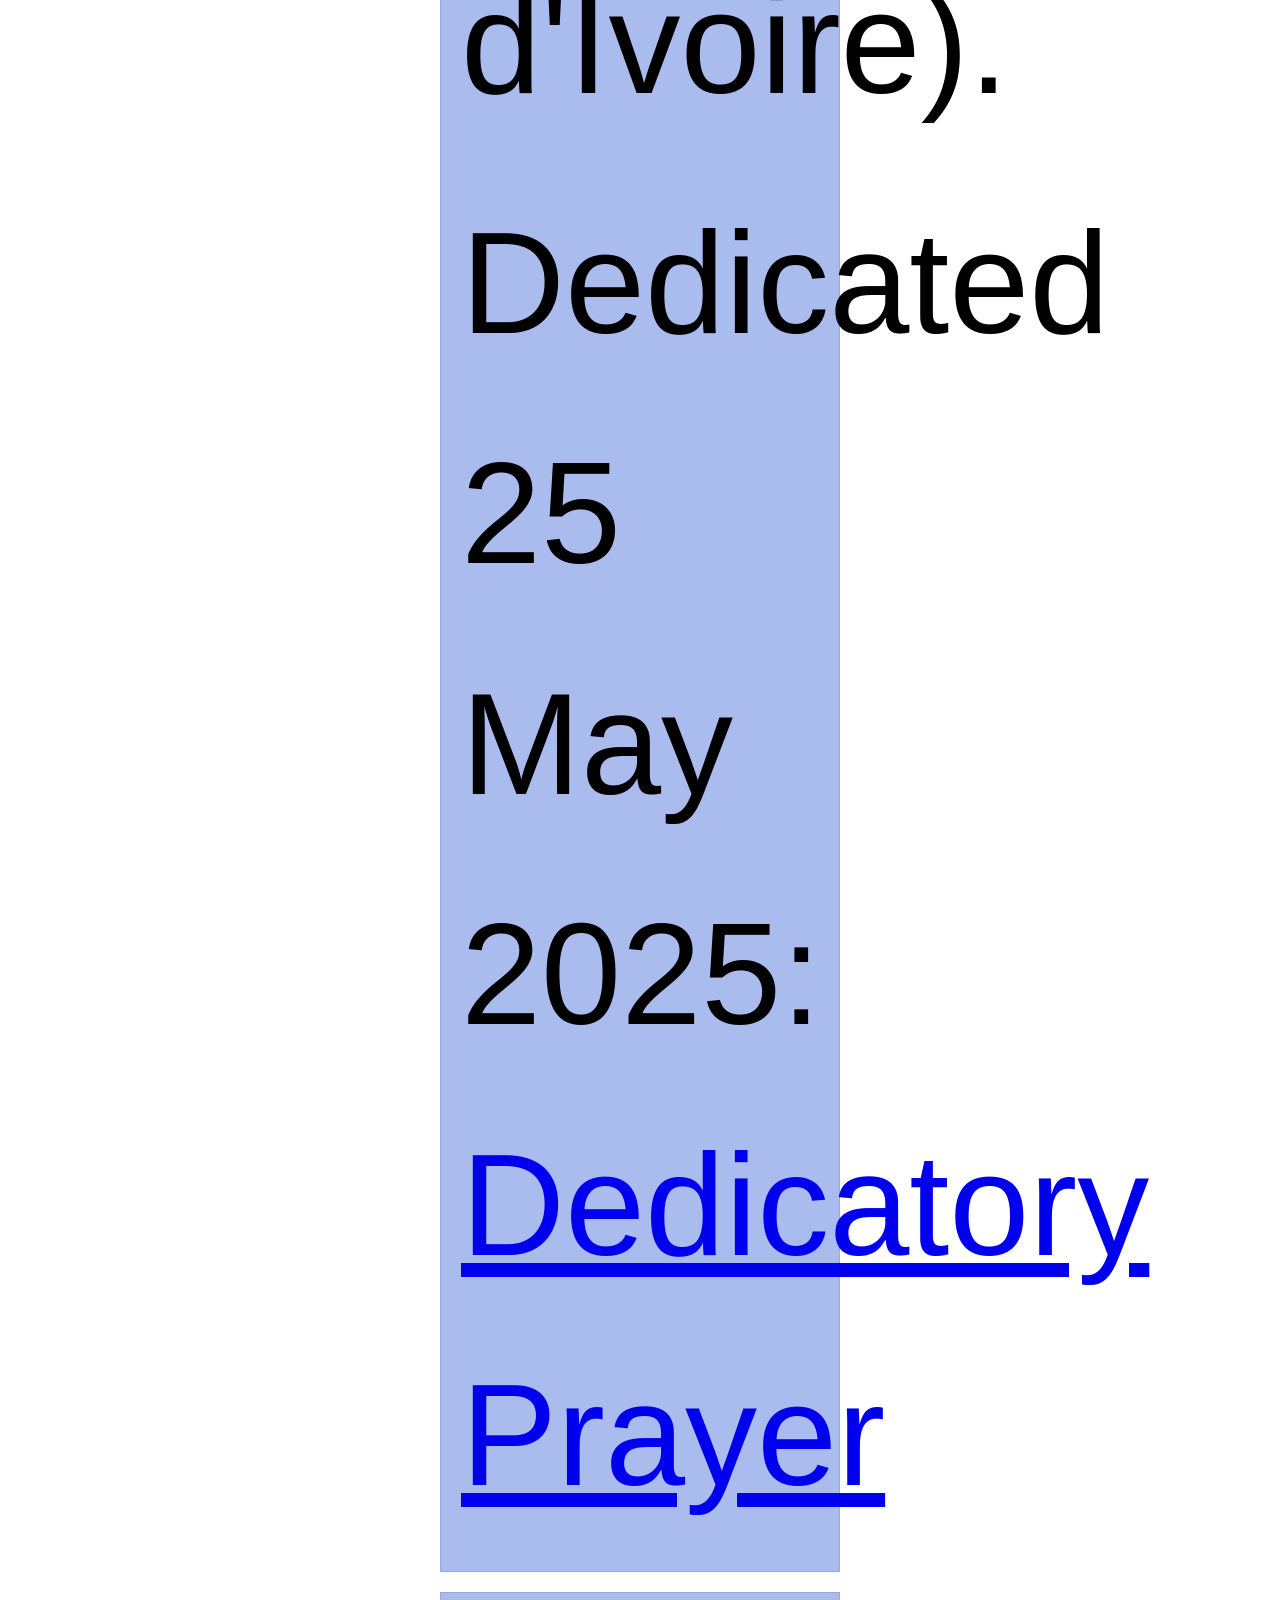
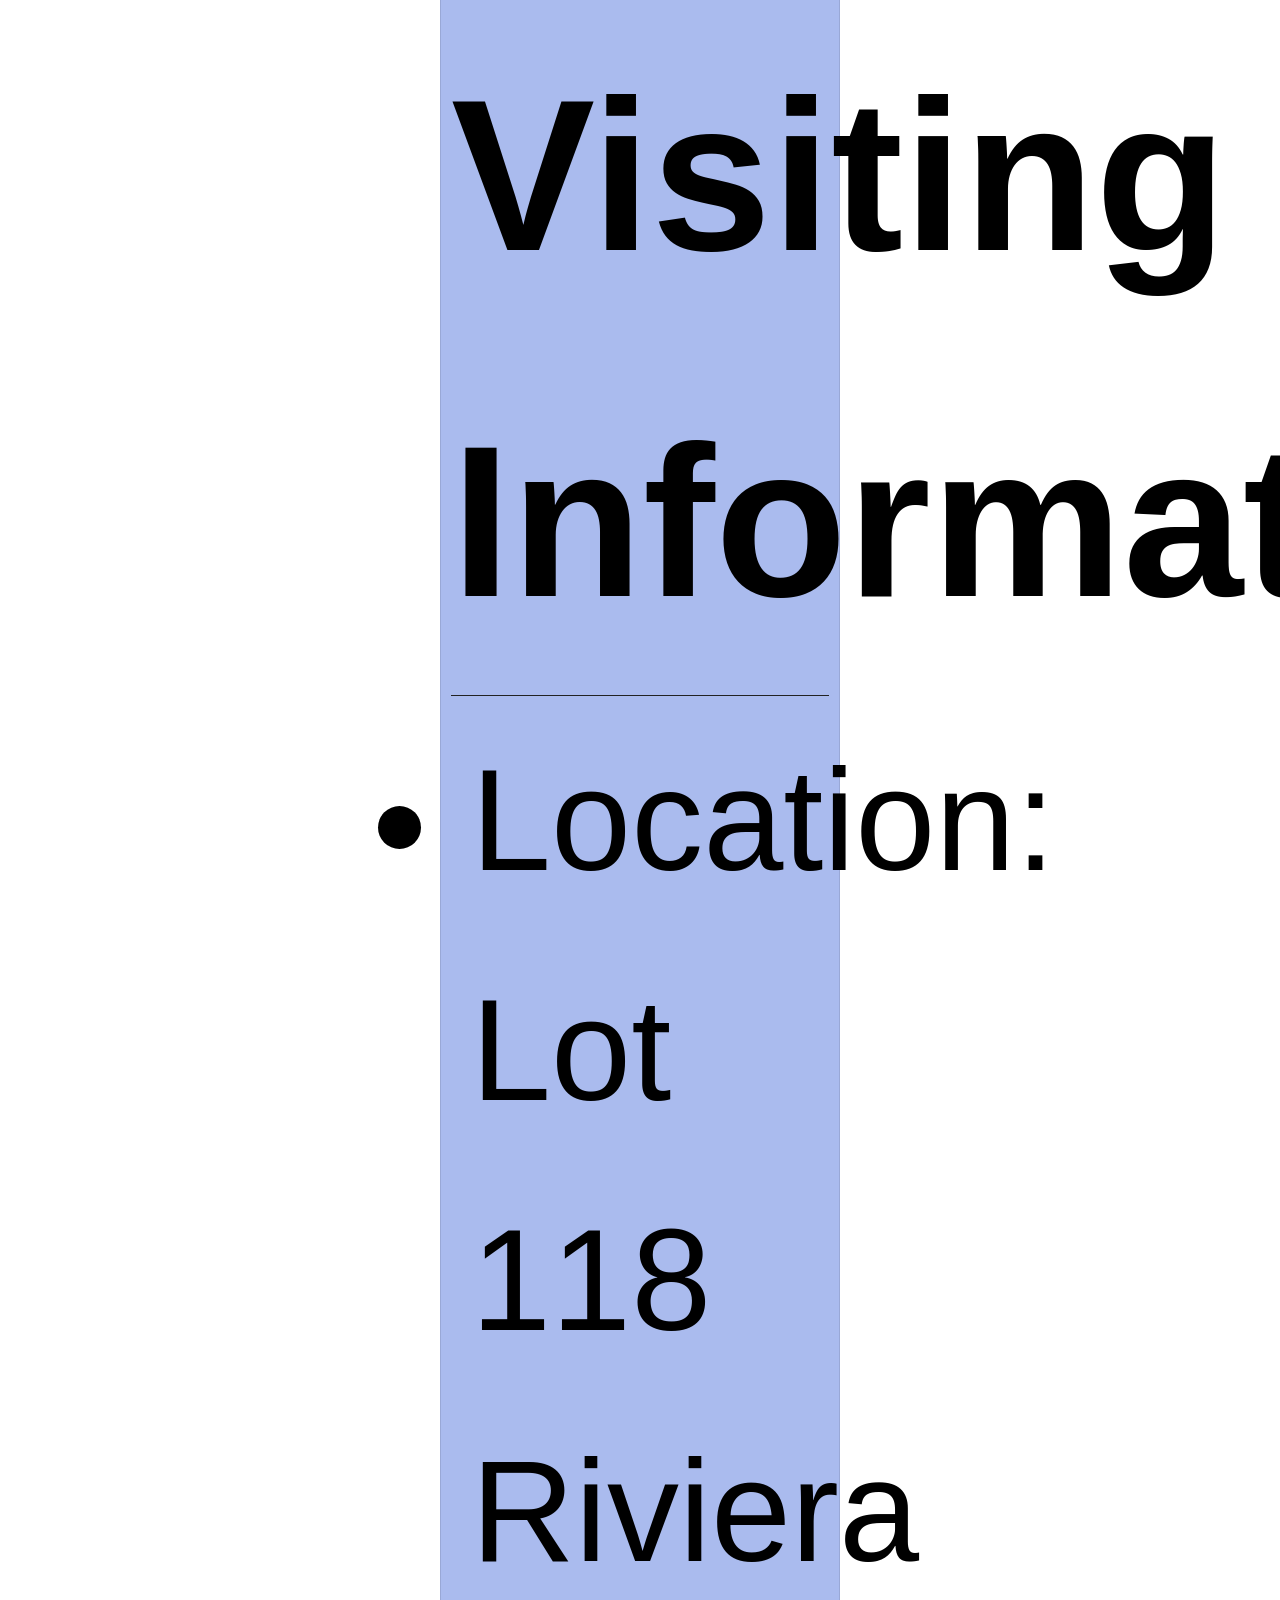
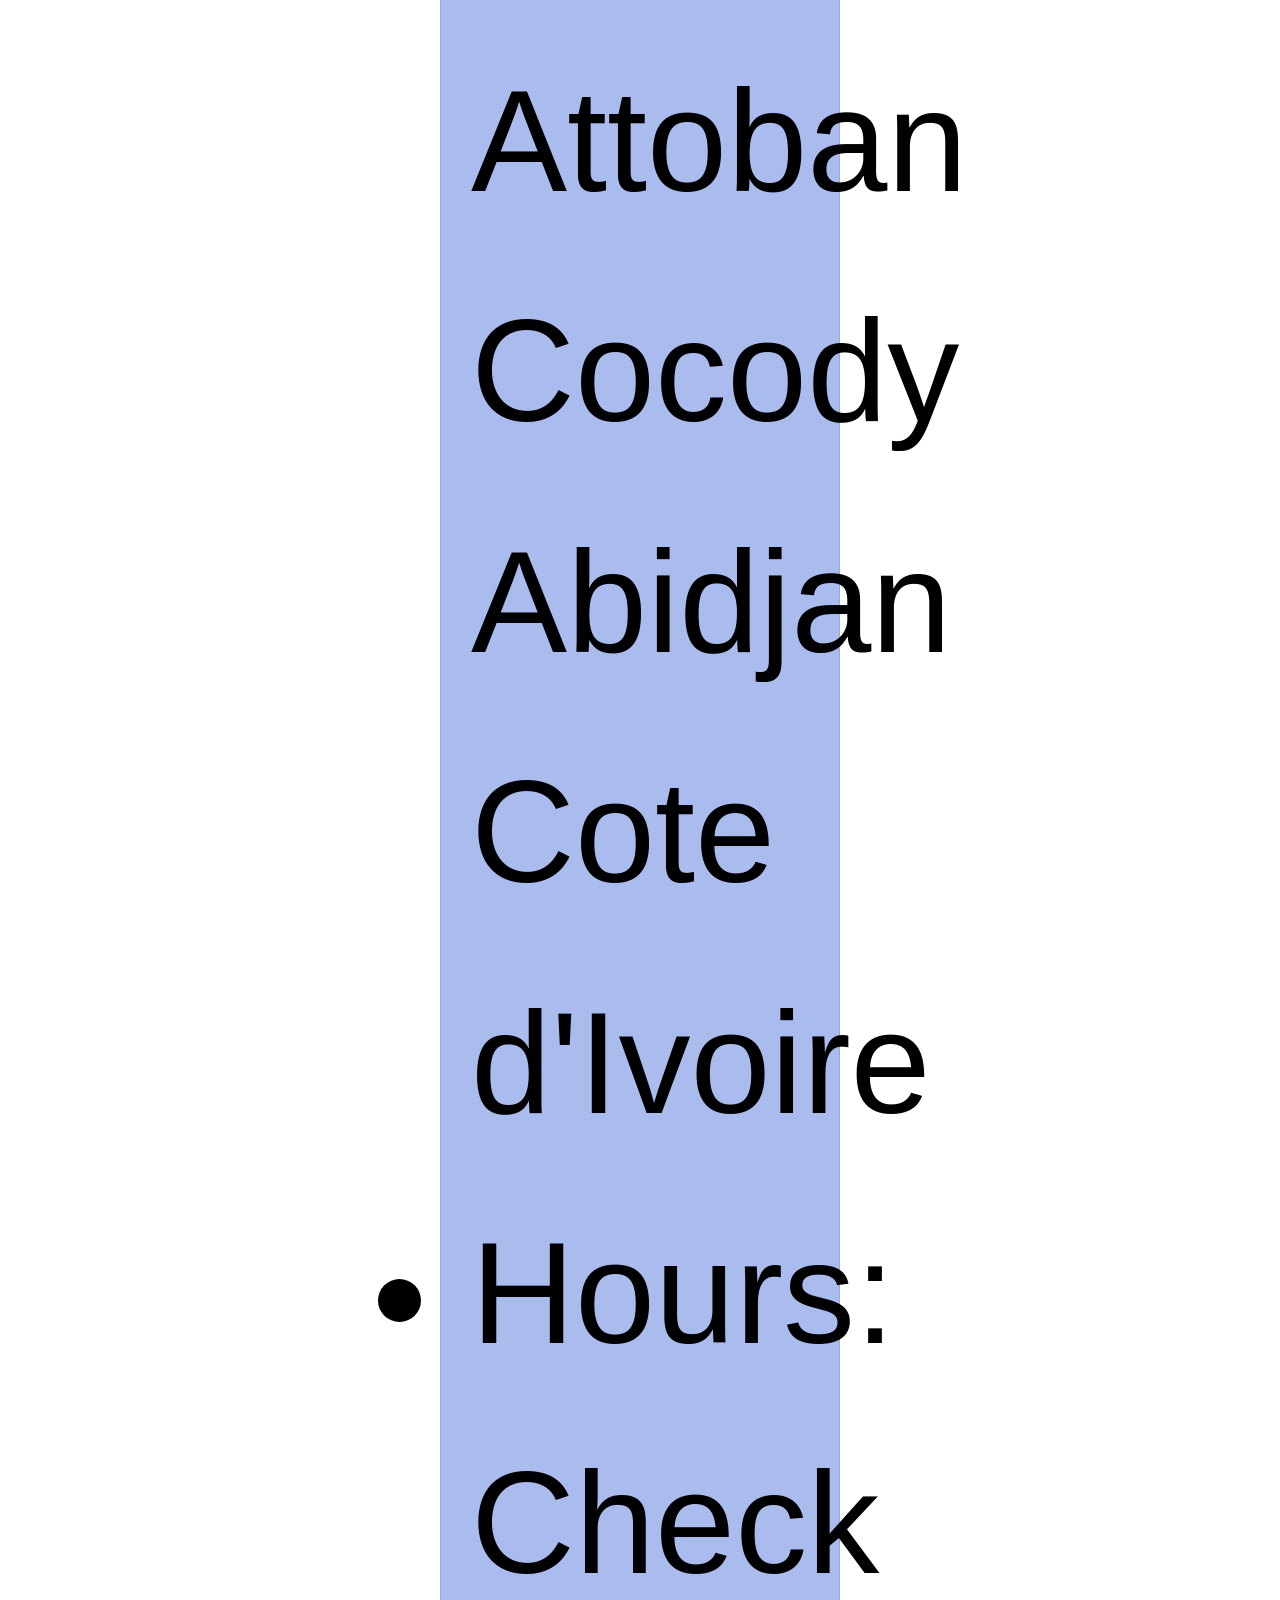
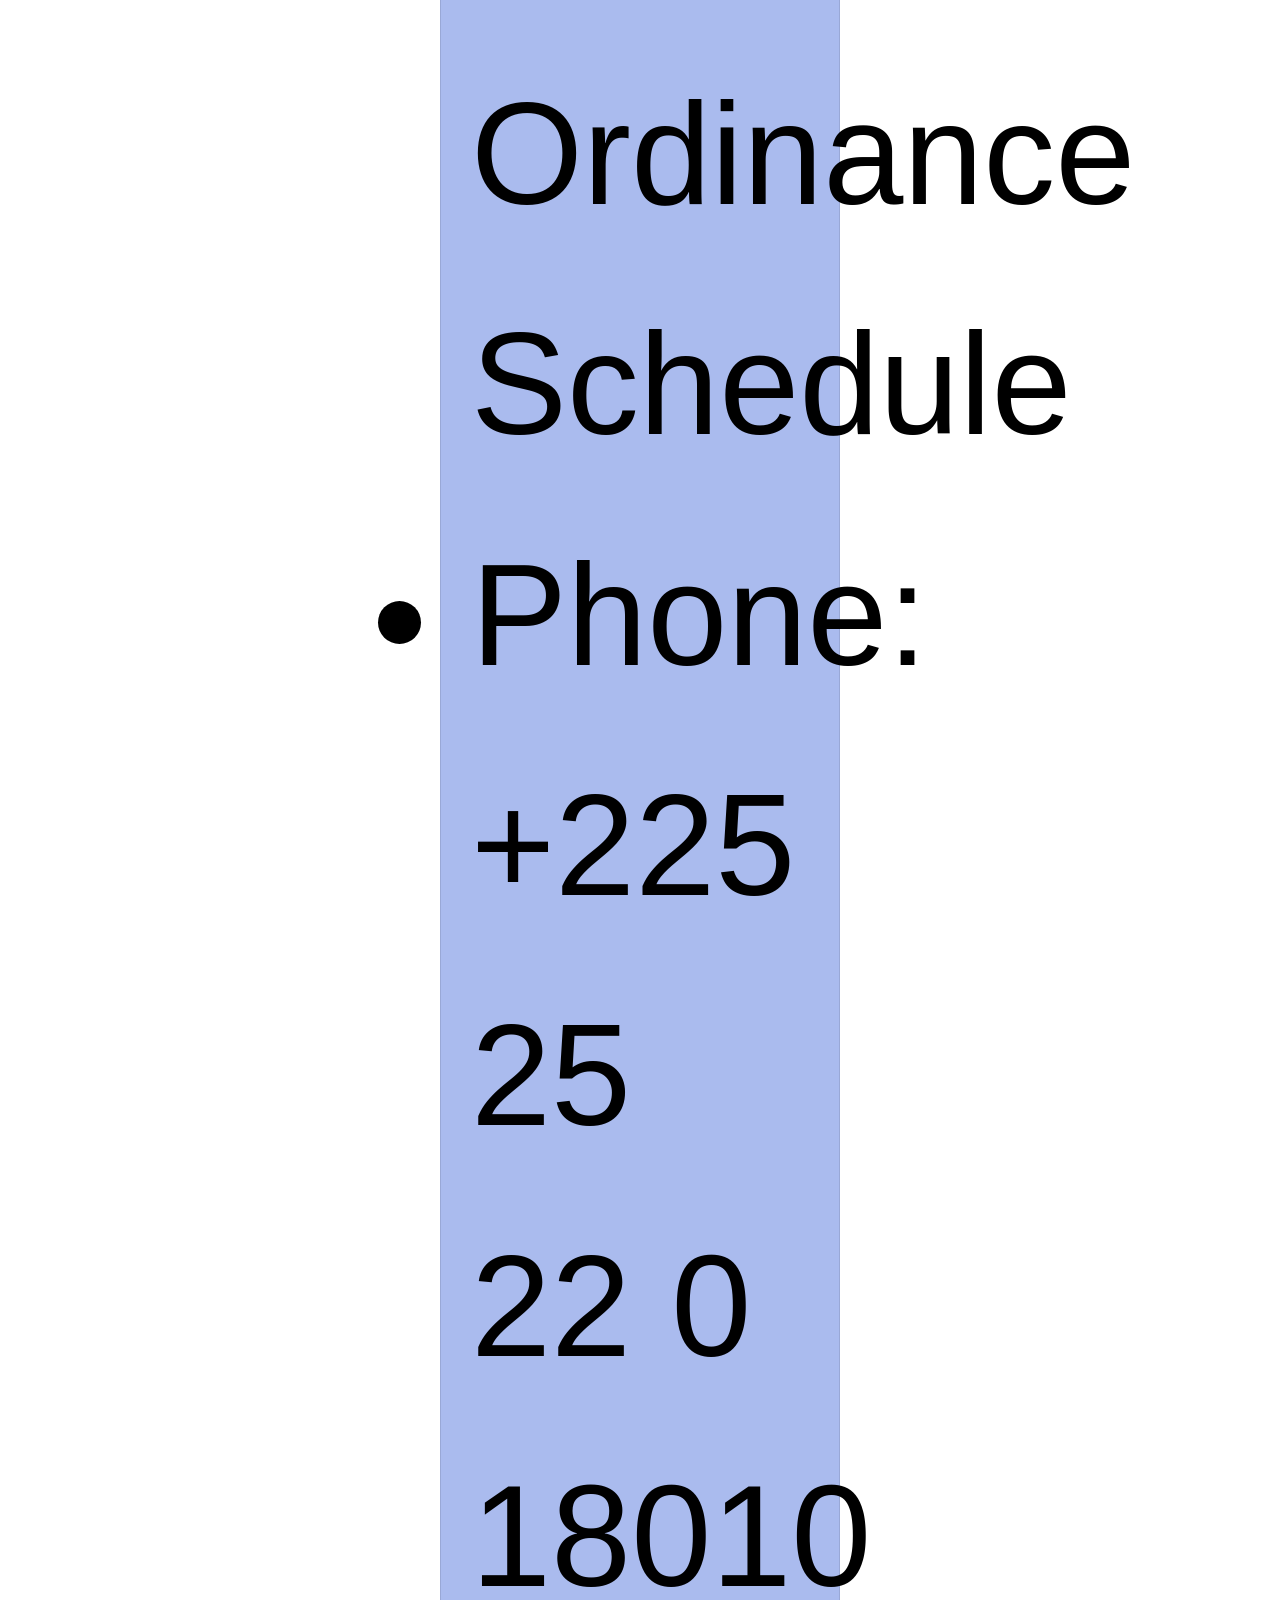
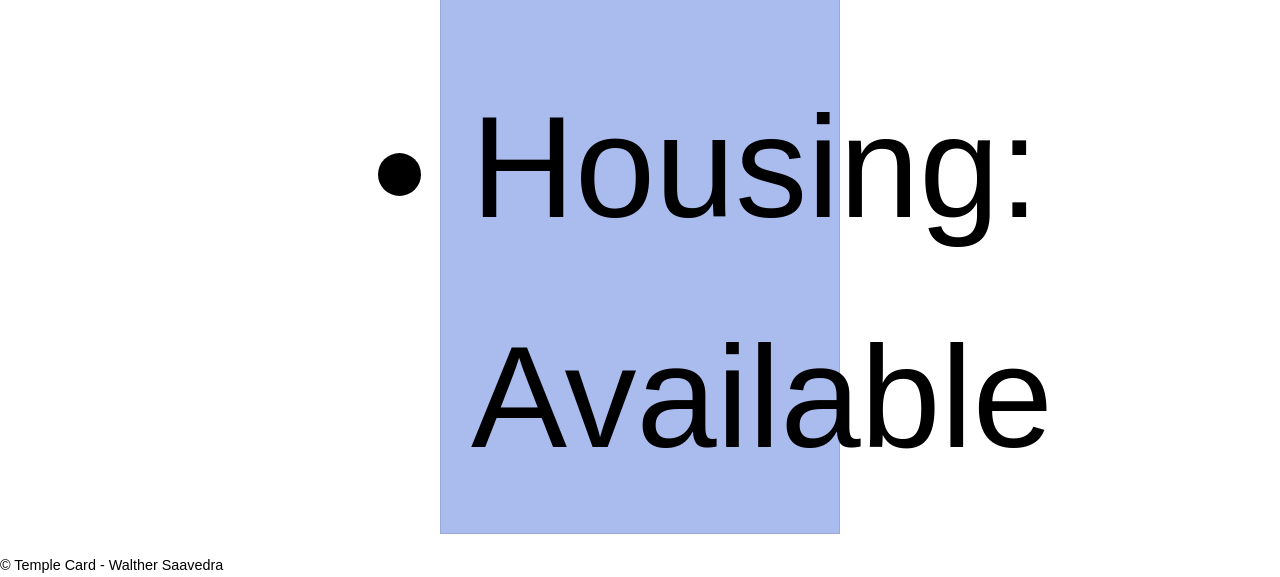
==== commit 149c34c9: "github" ====
--- a/week02/temple.html
+++ b/week02/temple.html
@@ -37,7 +37,7 @@
         </section>
     </main>
     <footer>
-        <p>Temple Card - Walther Saavedra</p>
+        <p> © Temple Card - Walther Saavedra</p>
     </footer>
 </body>
 
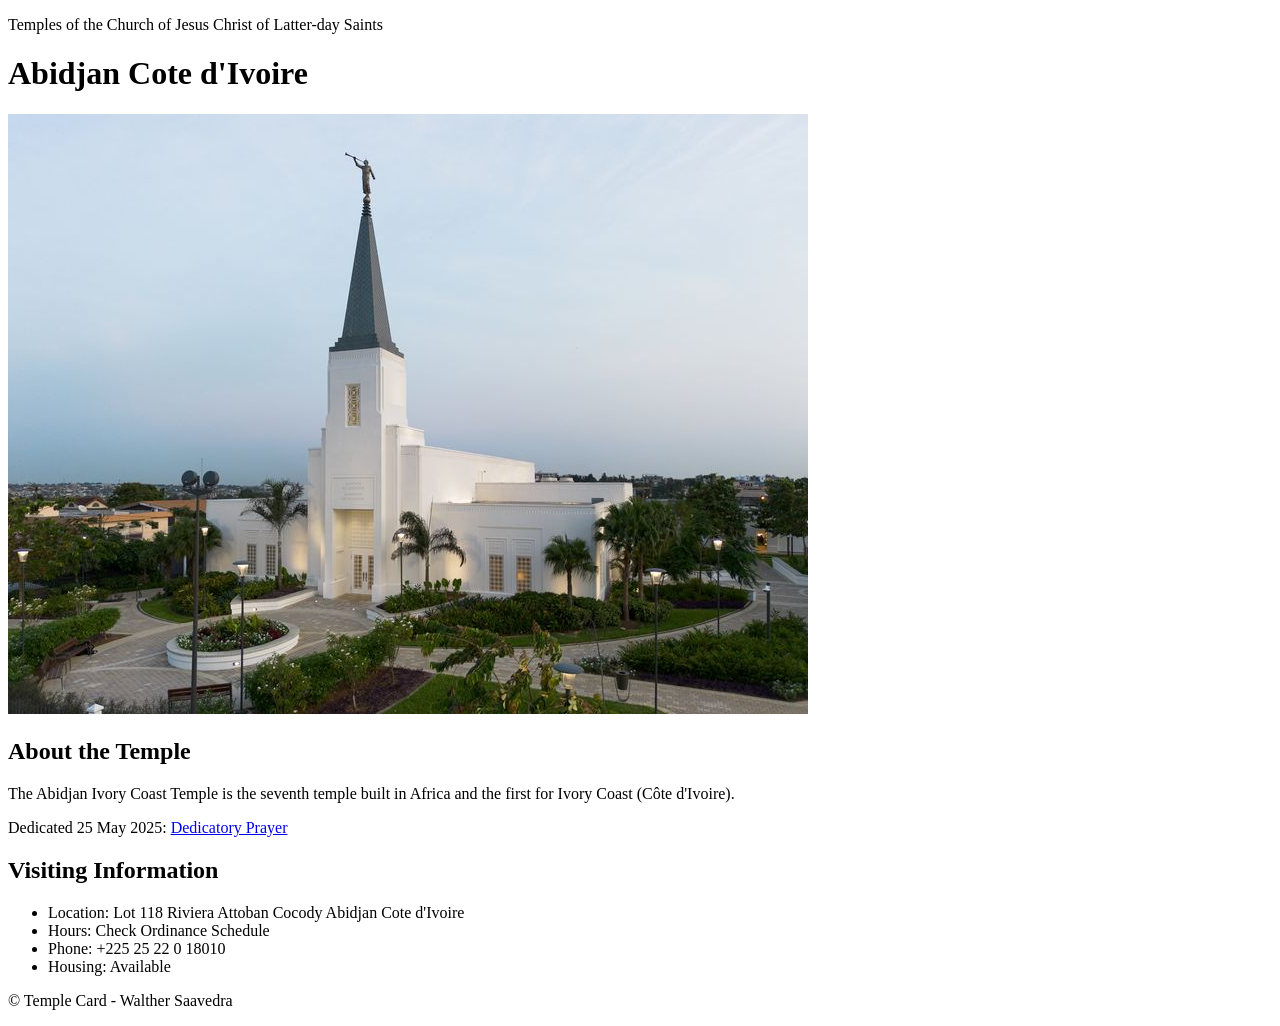
==== commit 156ad47e: "walthersaavedra" ====
--- a/week02/temple.html
+++ b/week02/temple.html
@@ -4,8 +4,12 @@
 <head>
     <meta charset="UTF-8">
     <meta name="viewport" content="width=device-width, initial-scale=1.0">
+    <meta name="description" content=Una tarjeta informativa sobre el Templo de Abidján en Costa de
+      Marfil, con su ubicación y detalles arquitectónicos">
+    <meta name="author" content="Walther Saavedra">
+
     <title>Temple Card - Abidjan Cote d'Ivoire</title>
-    <link rel="stylesheet" href="styles/temple.css">
+    <link rel="stylesheet" href="styles/st.css">
 </head>
 
 <body>
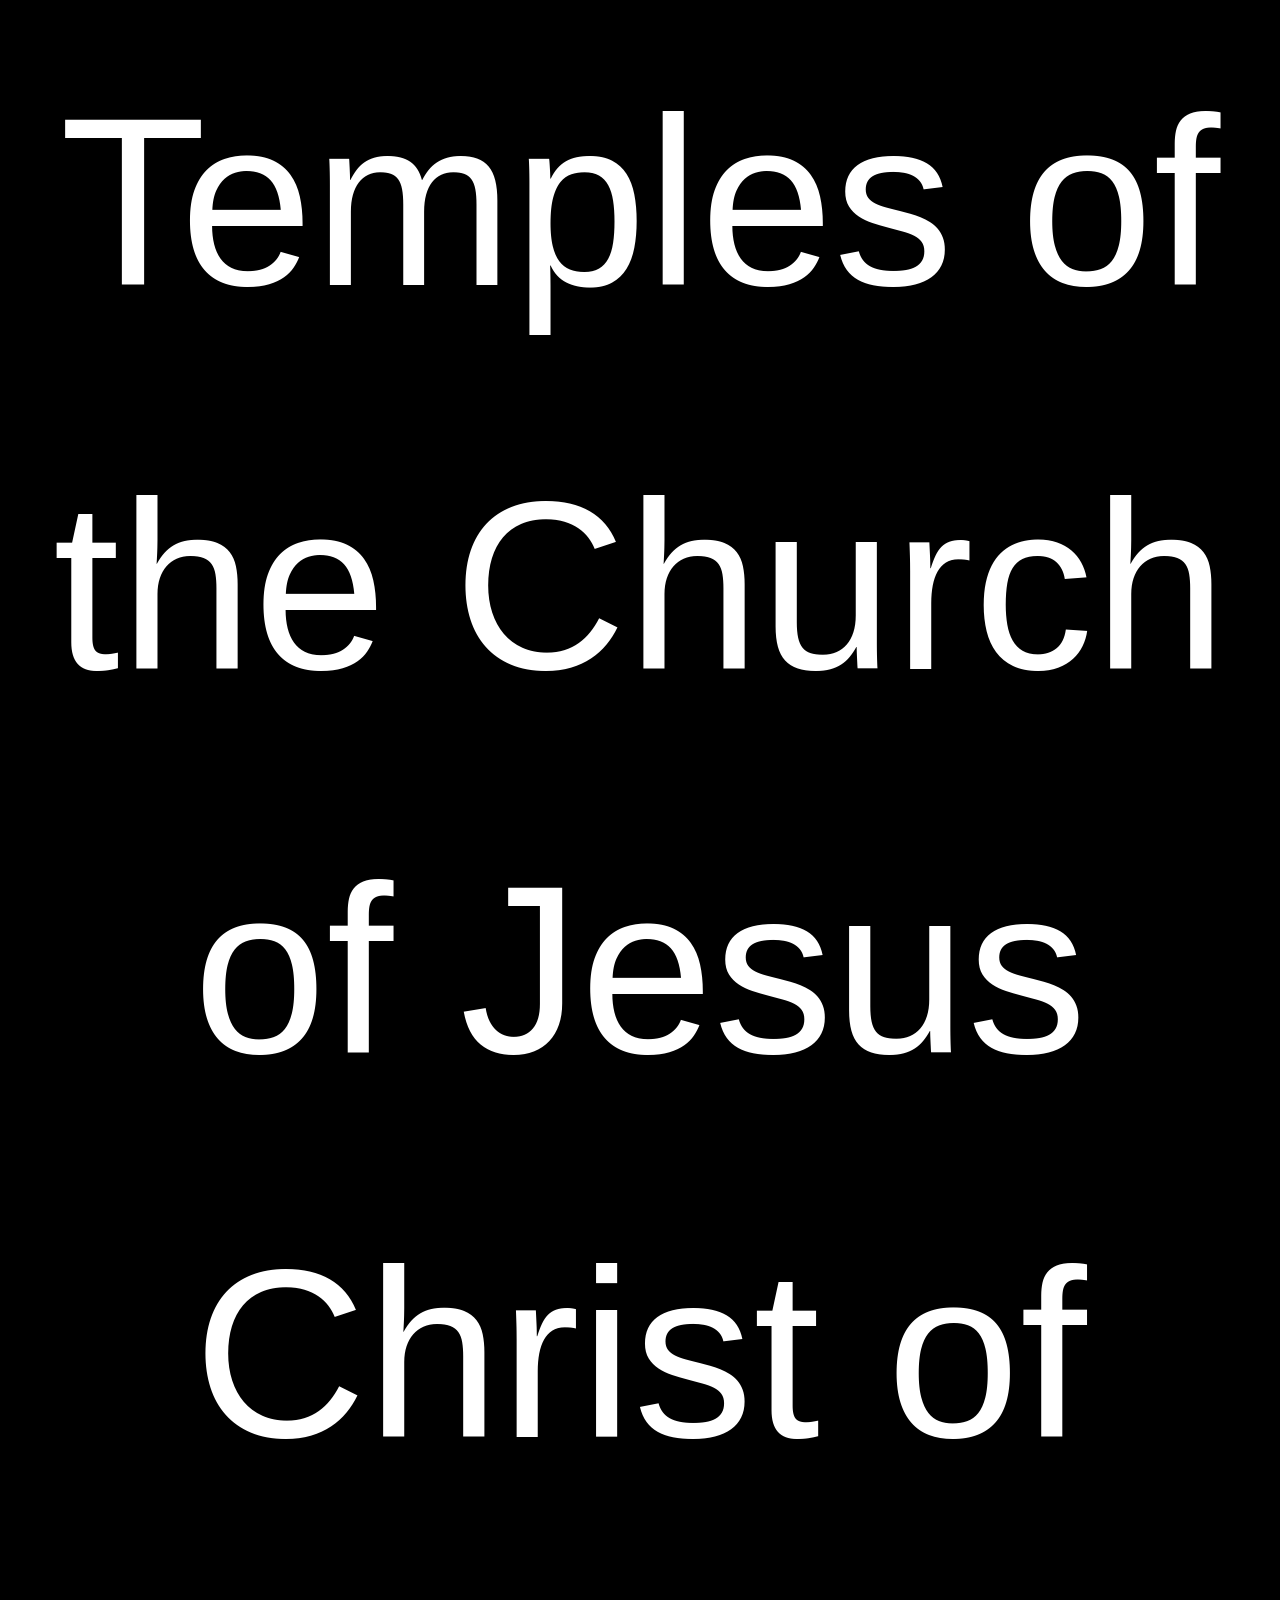
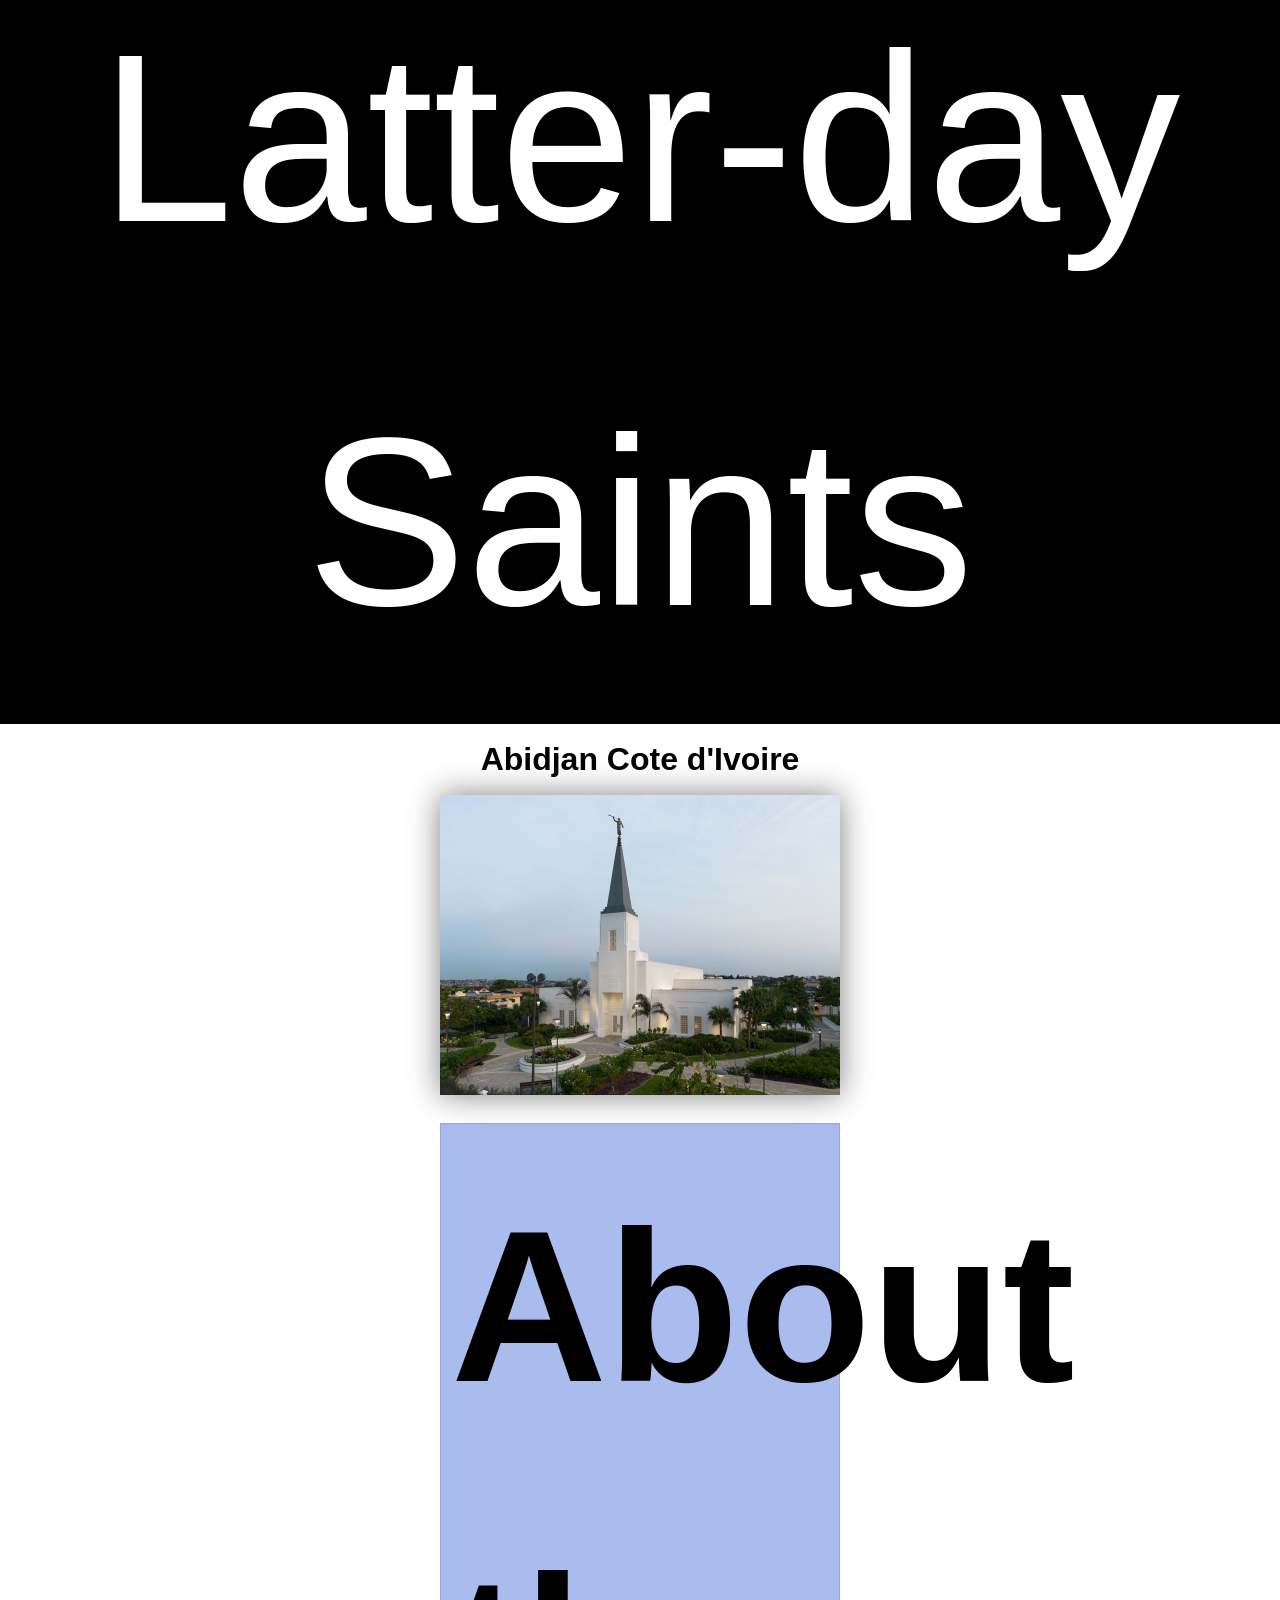
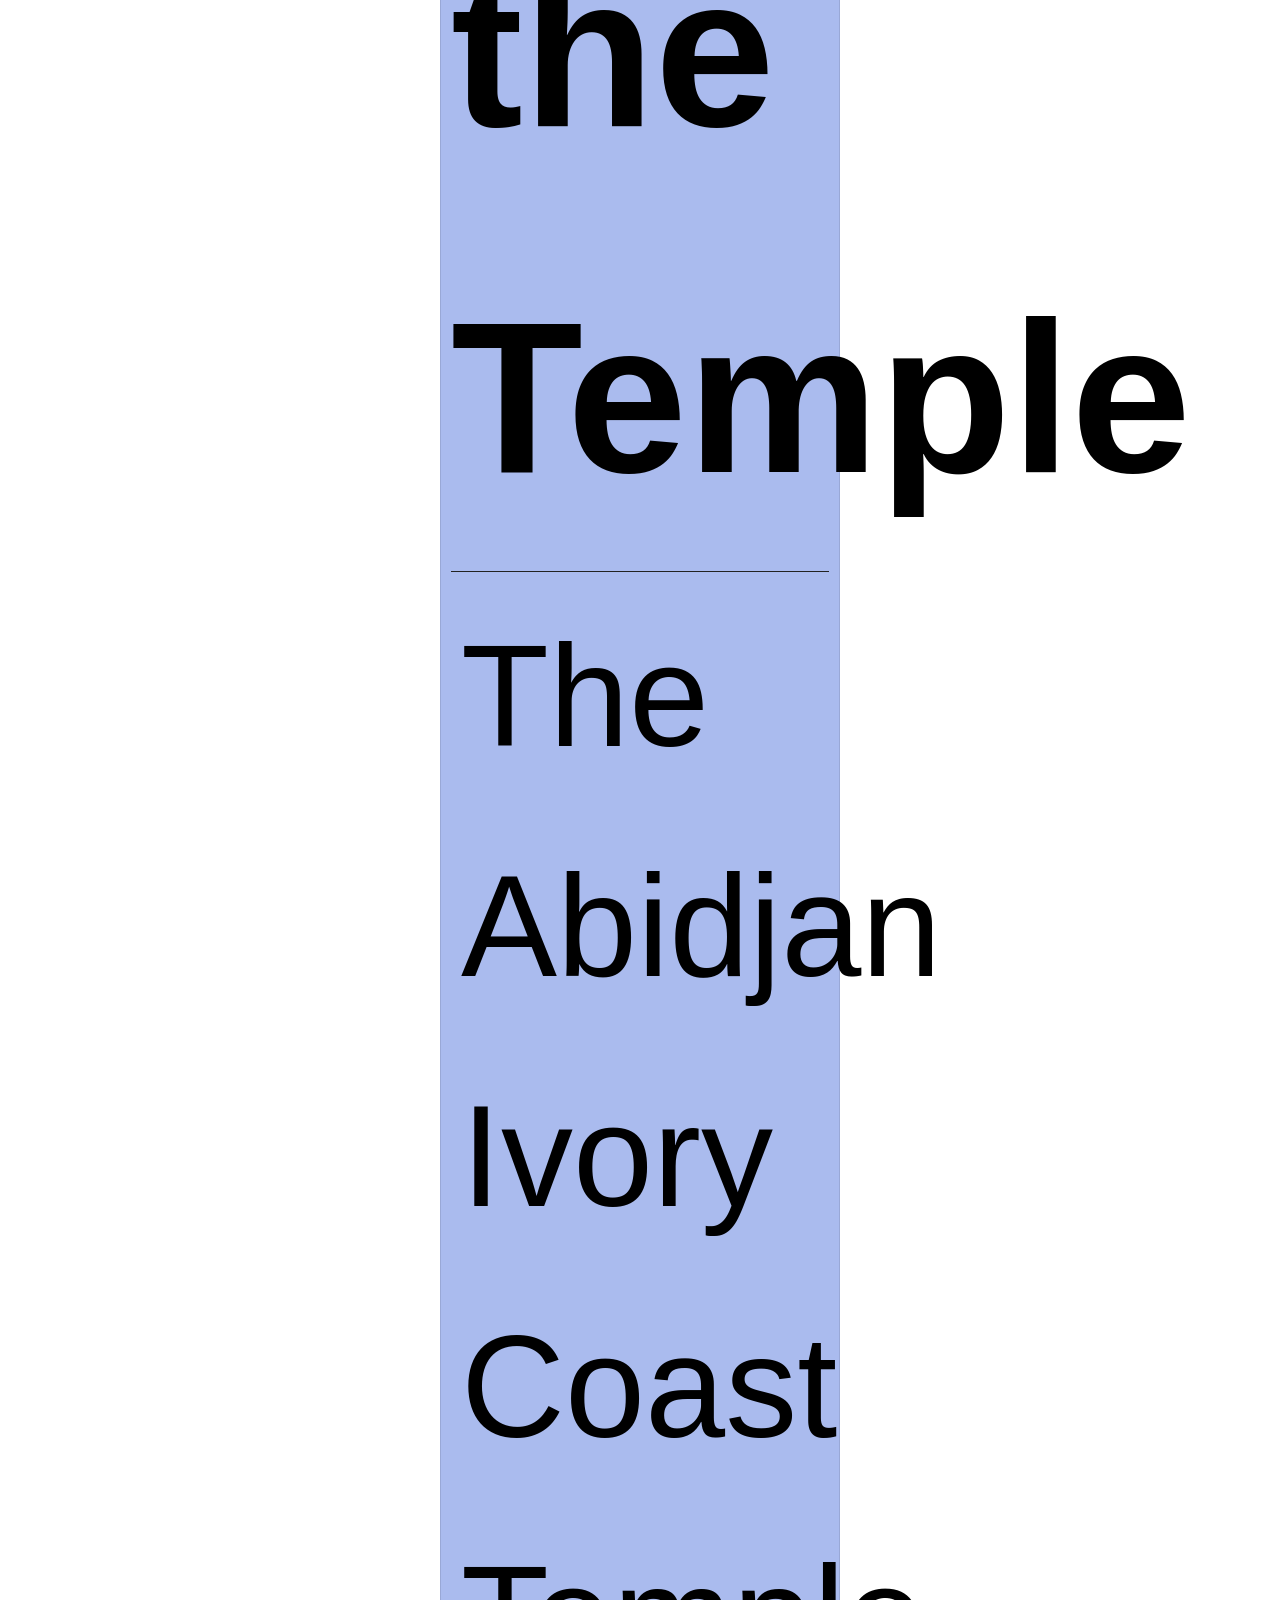
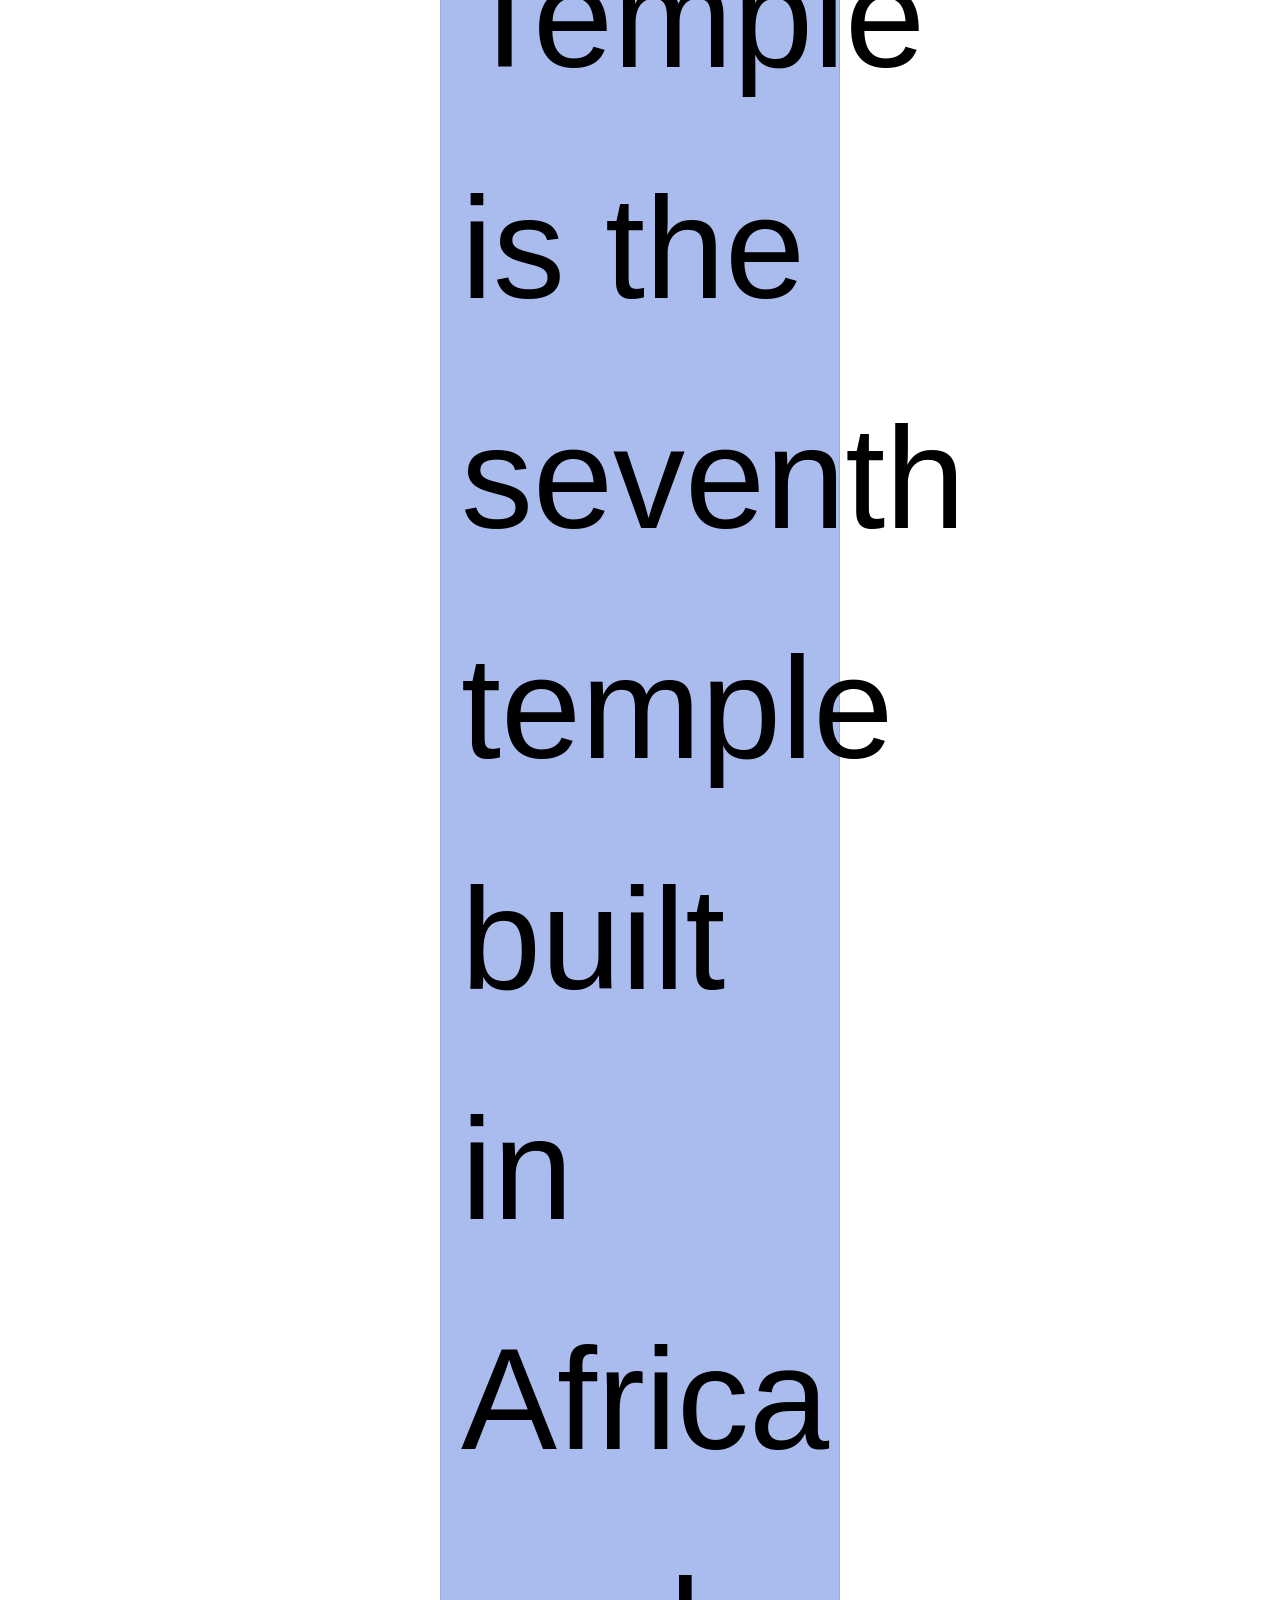
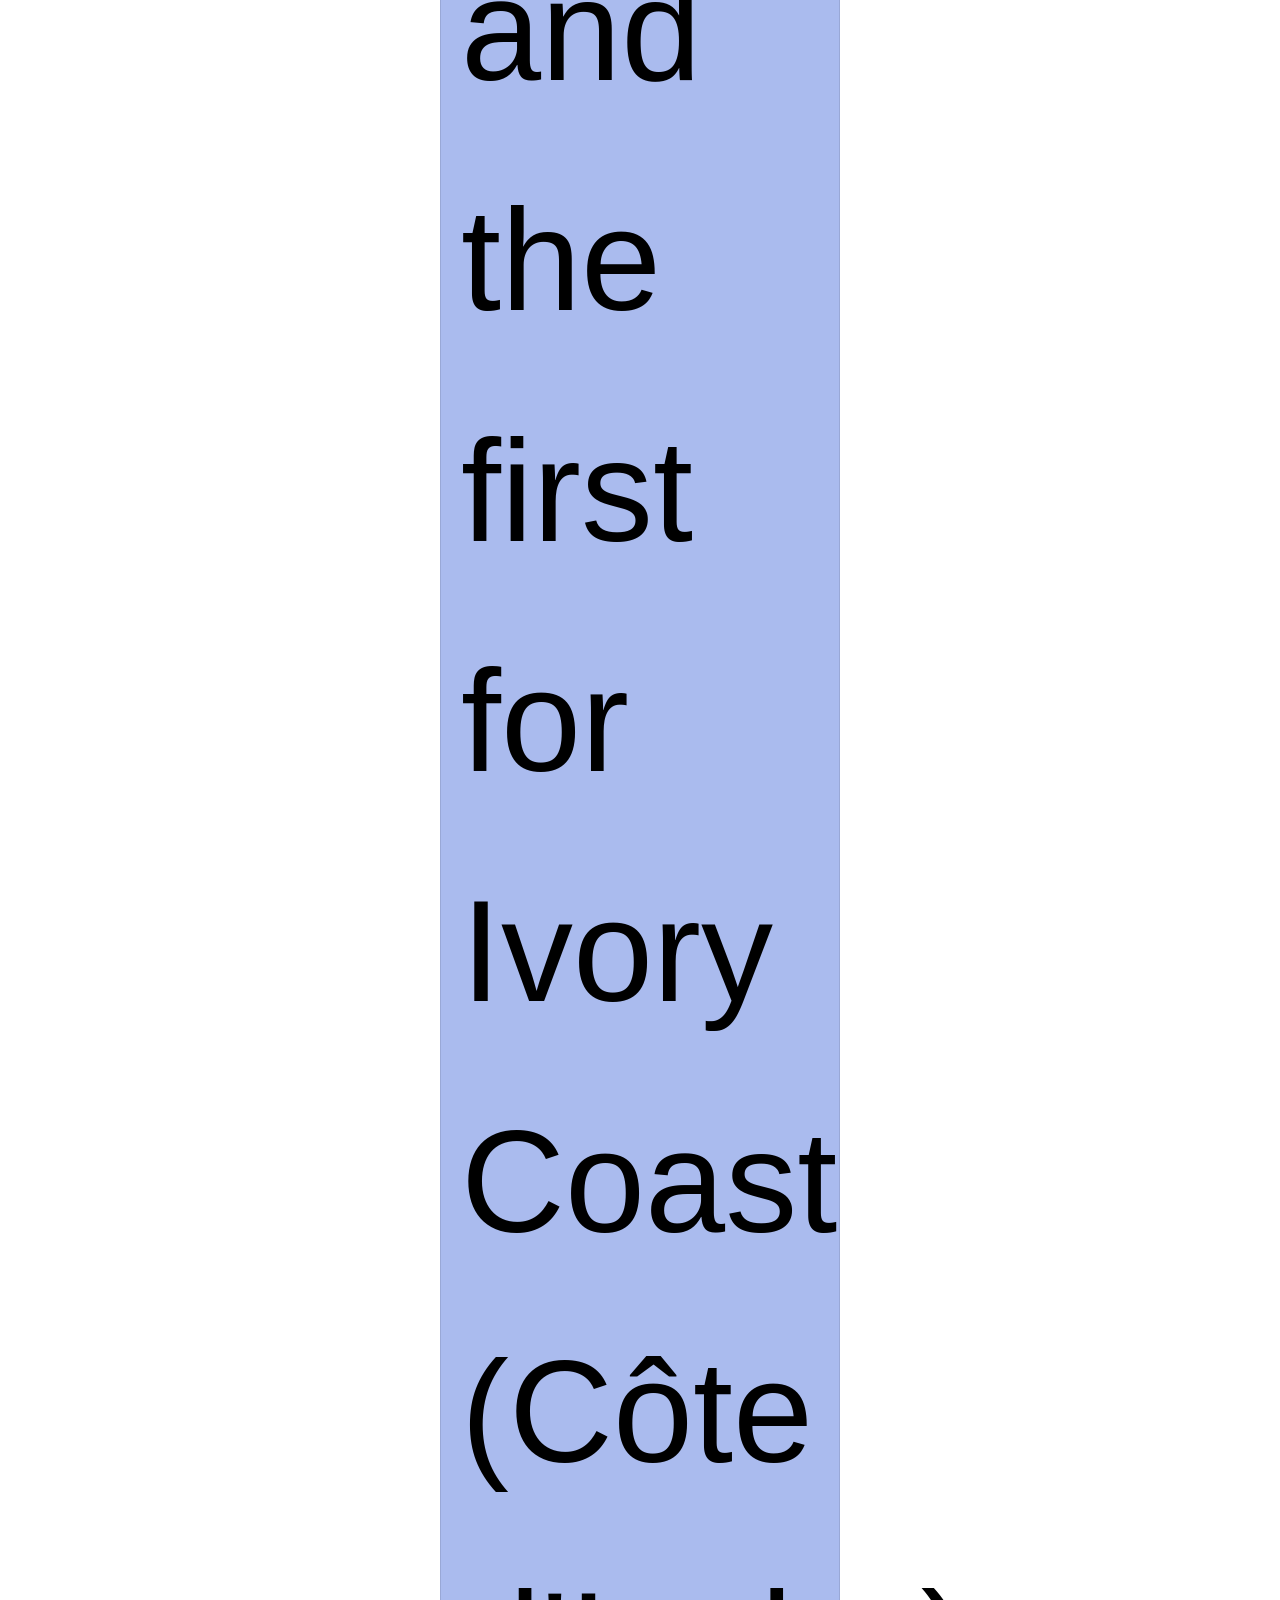
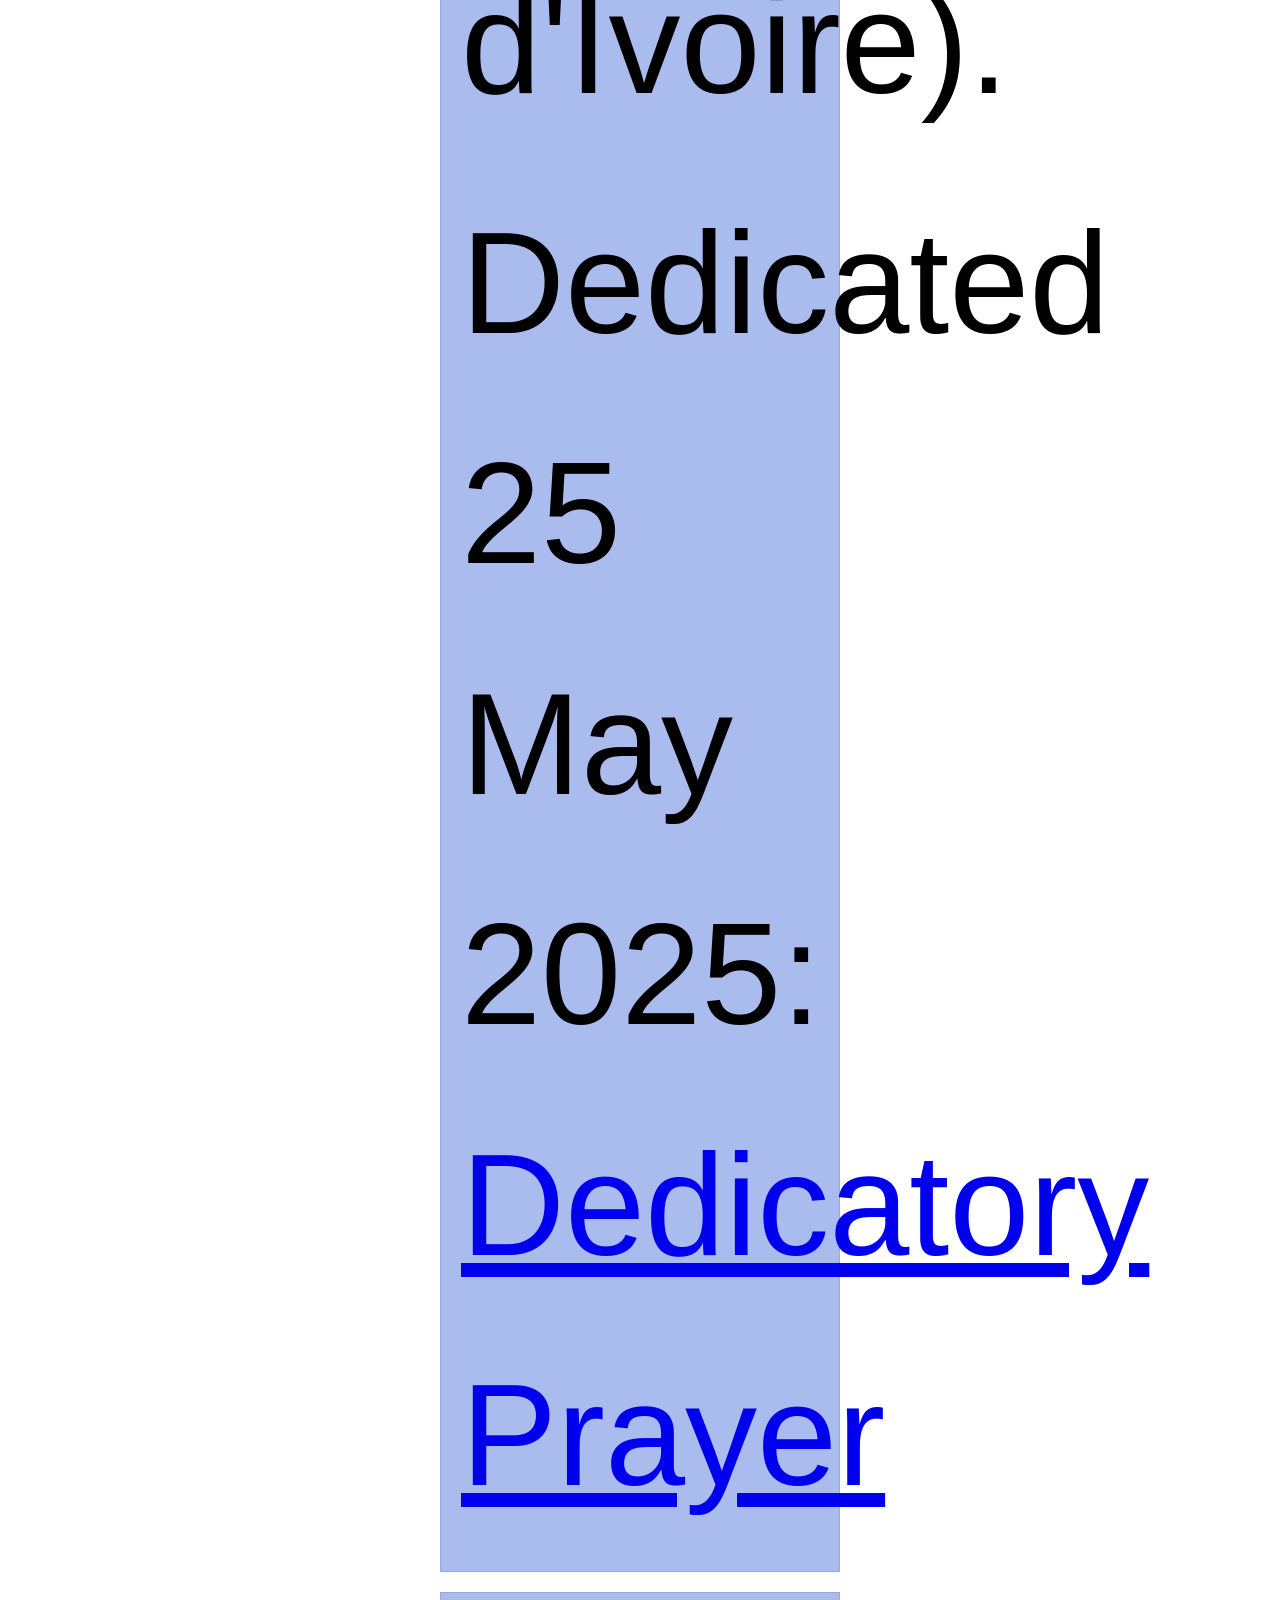
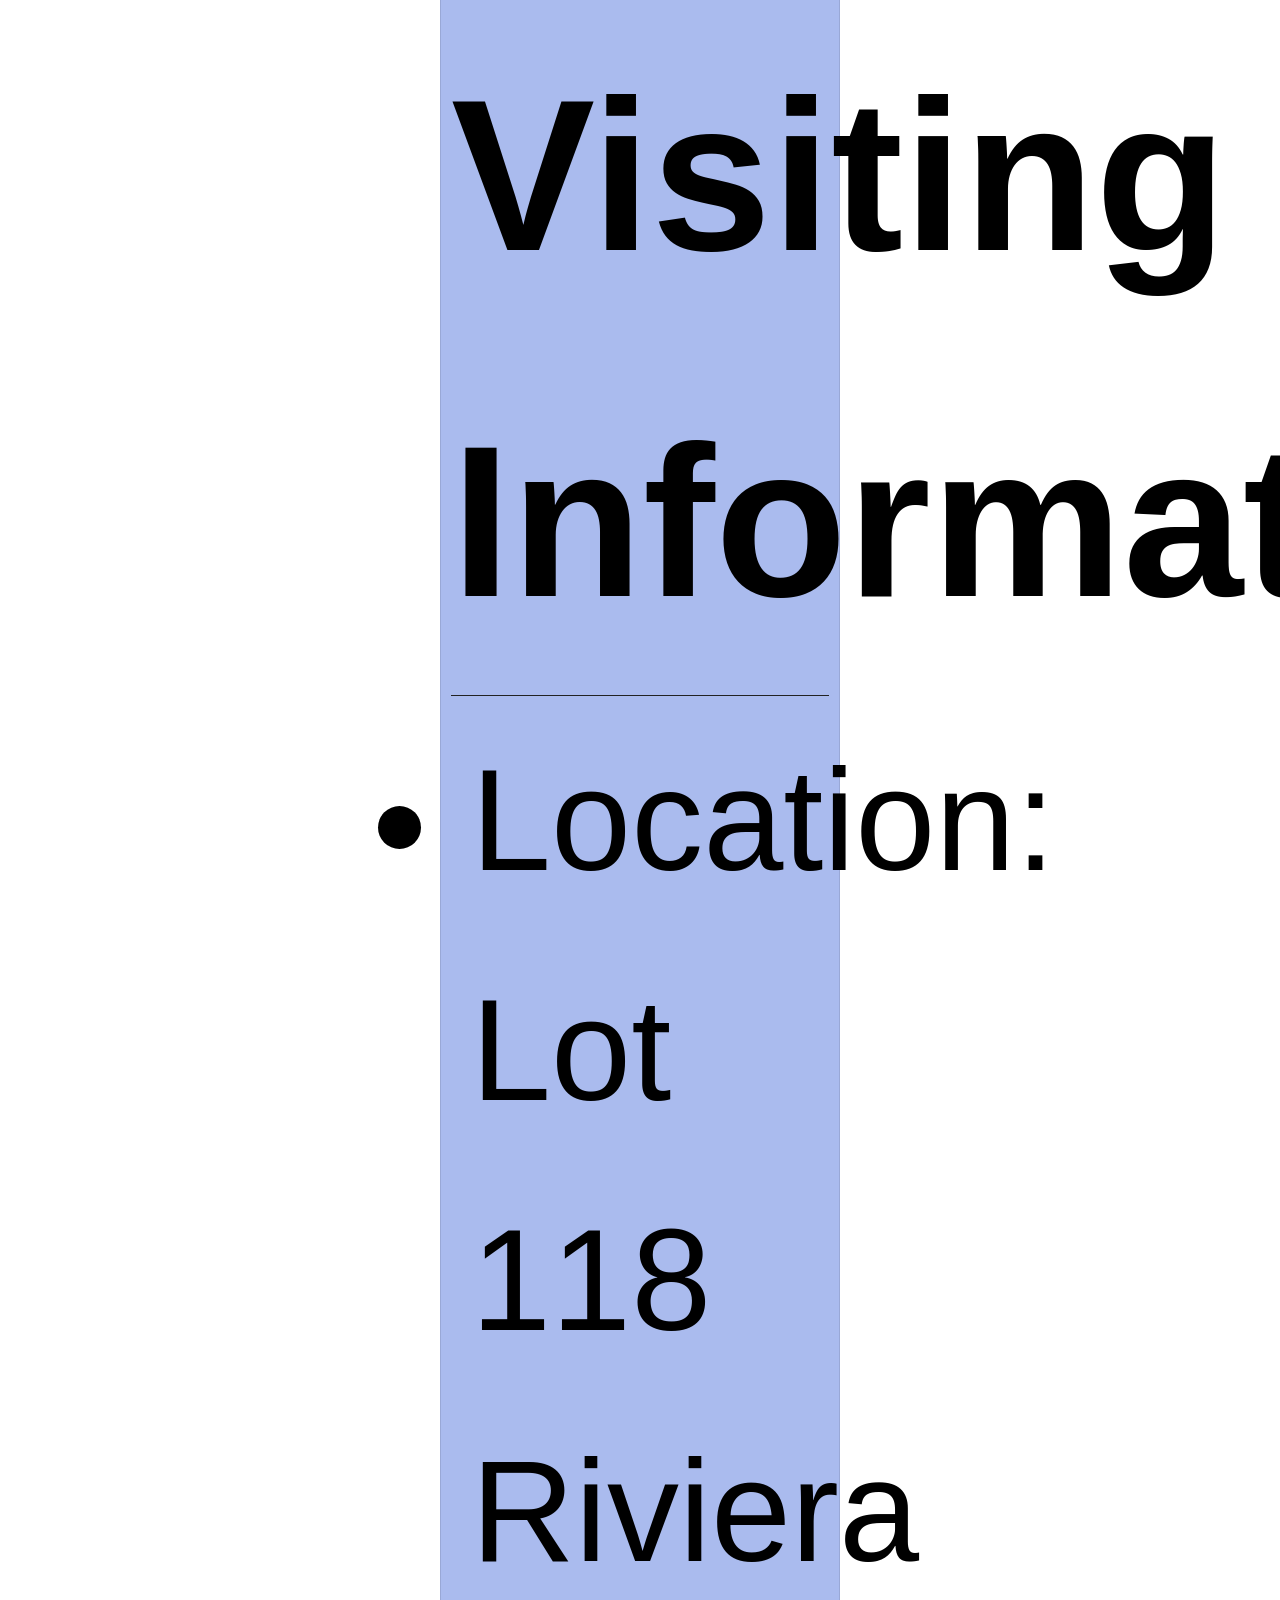
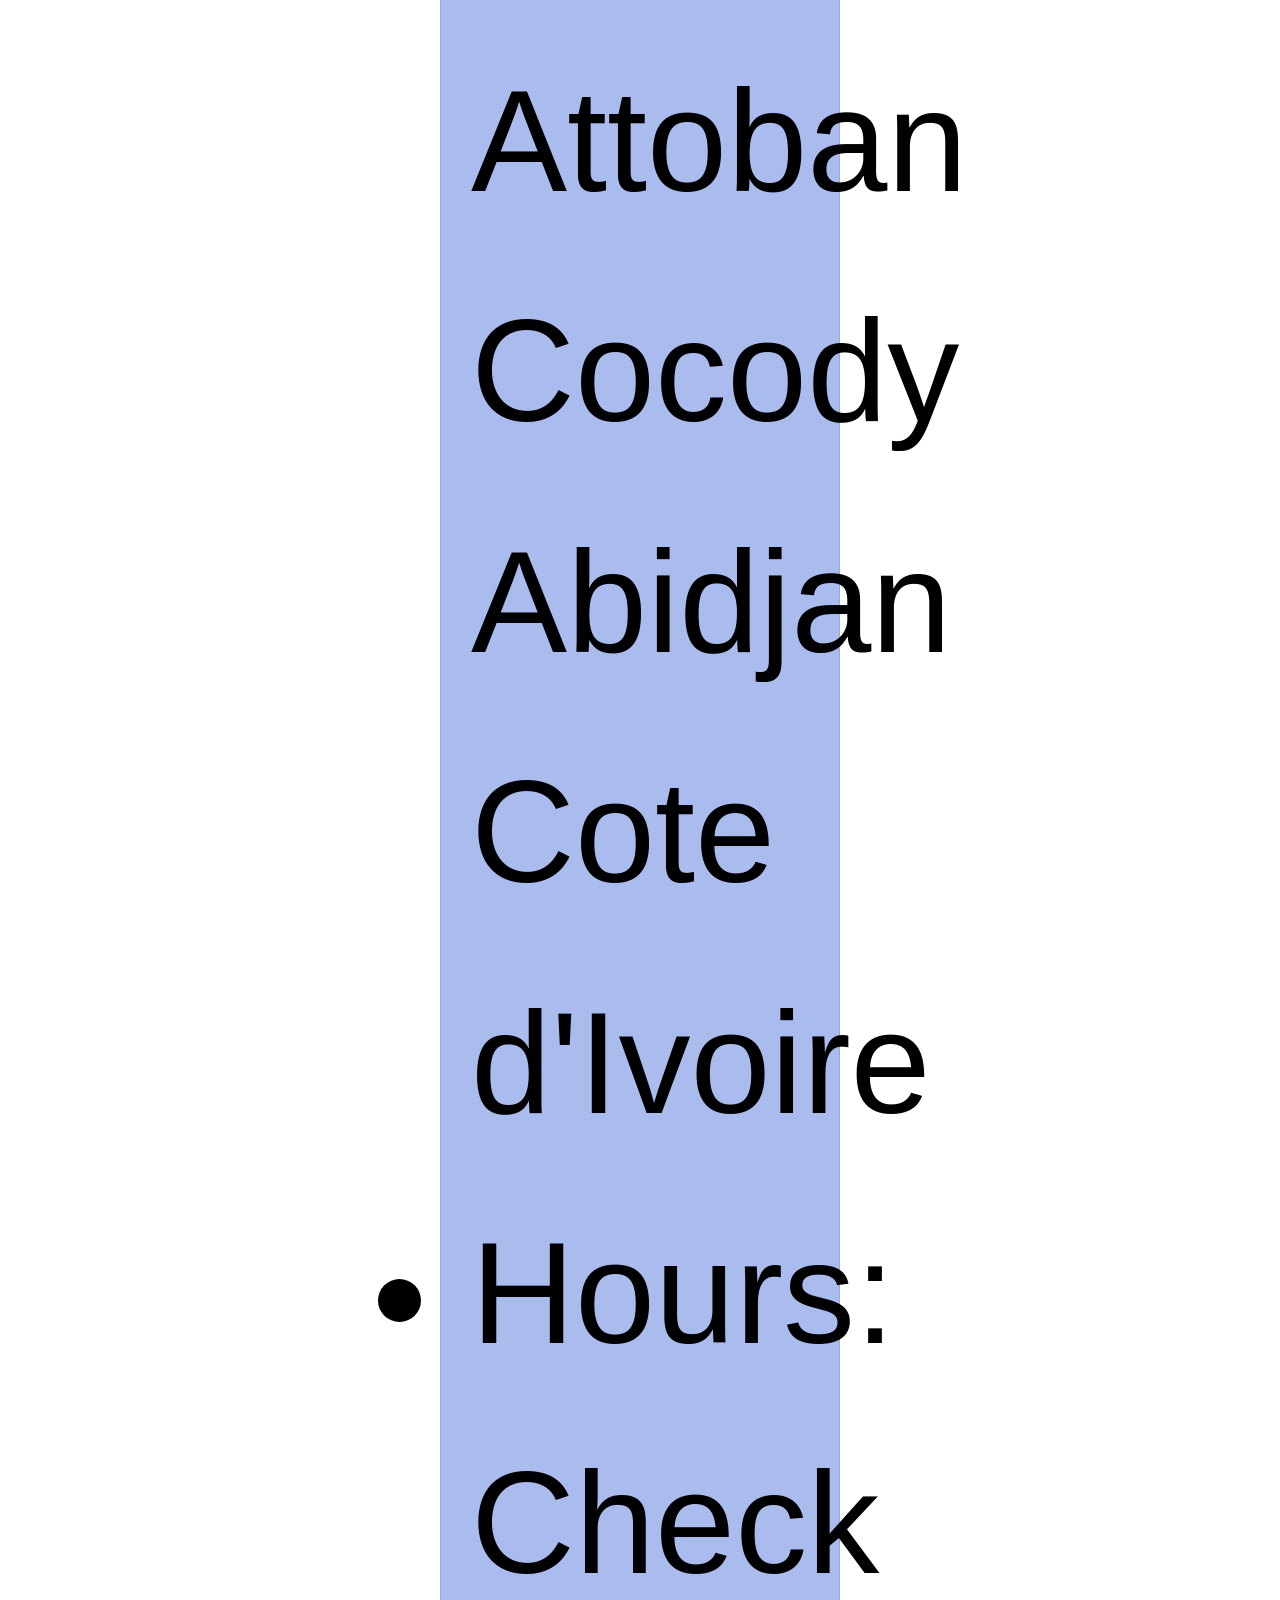
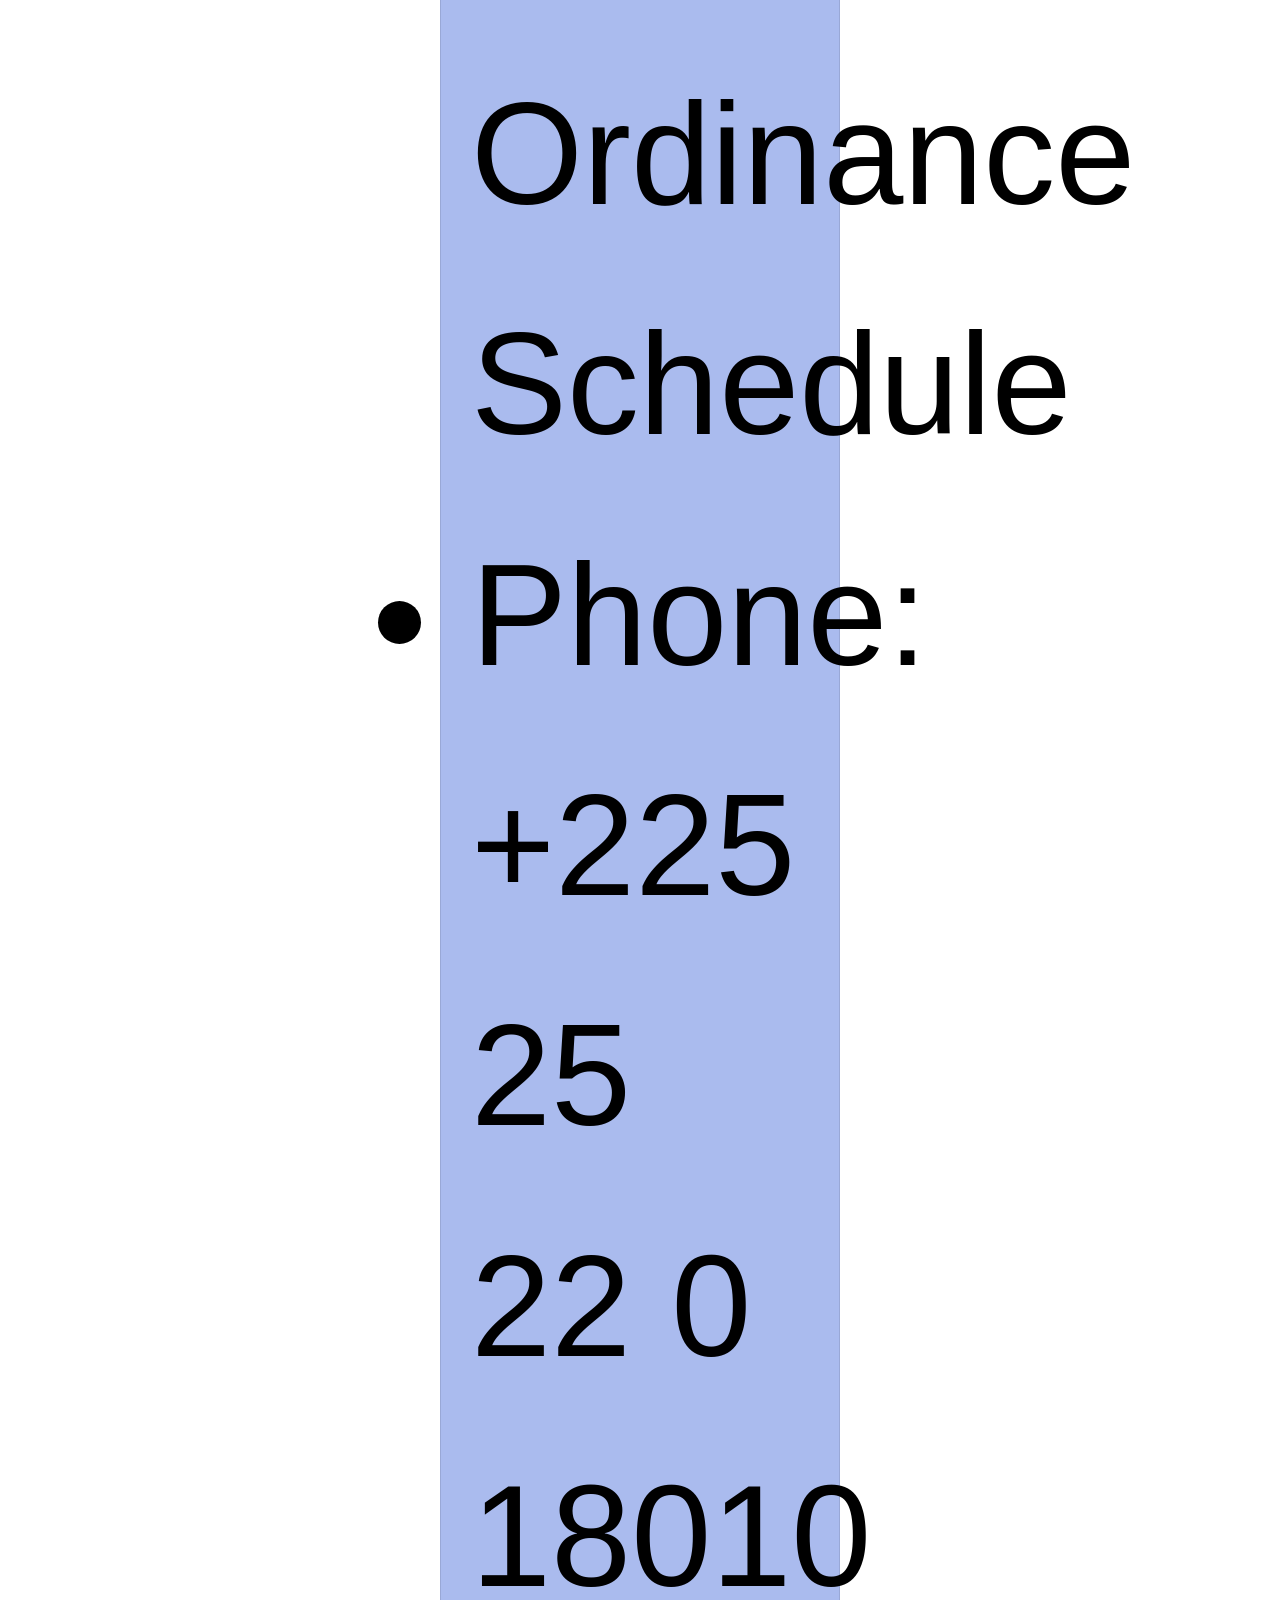
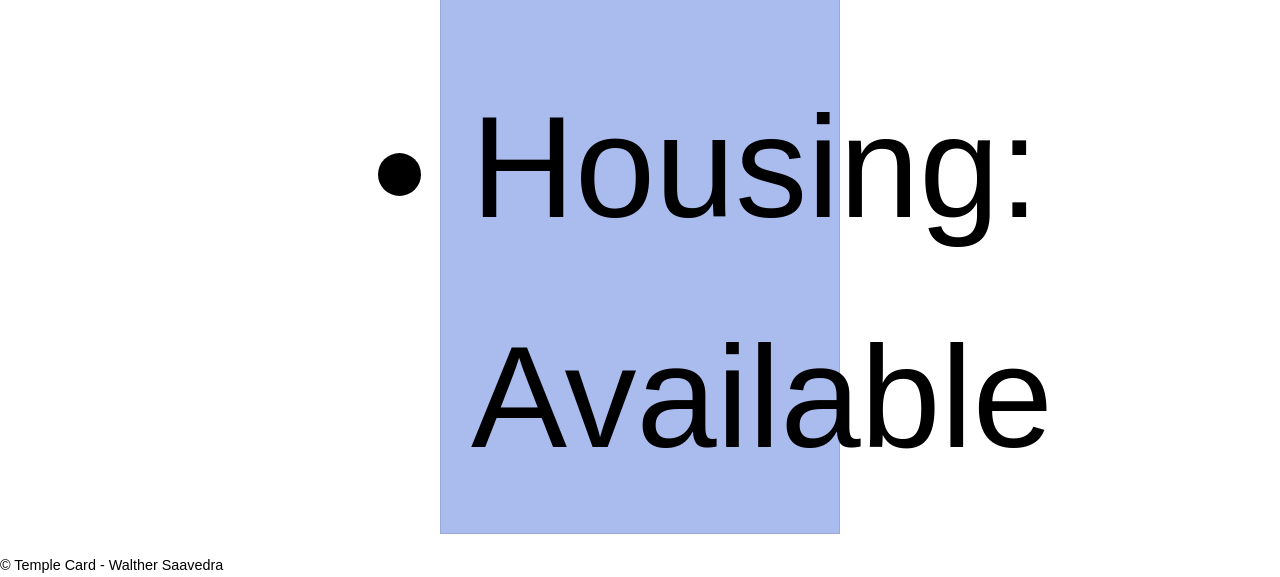
==== commit 413a2922: "walthersaavedra" ====
--- a/week02/temple.html
+++ b/week02/temple.html
@@ -9,7 +9,7 @@
     <meta name="author" content="Walther Saavedra">
 
     <title>Temple Card - Abidjan Cote d'Ivoire</title>
-    <link rel="stylesheet" href="styles/st.css">
+    <link rel="stylesheet" href="styles/styles.css">
 </head>
 
 <body>
--- a/week02/styles/styles.css
+++ b/week02/styles/styles.css
@@ -0,0 +1,60 @@
+* {
+    margin: 0;
+    padding: 0;
+
+}
+
+body {
+    font-family: Arial, sans-serif;
+    line-height: 1.6;
+}
+
+header {
+    background-color: black;
+    color: white;
+    padding: 10px;
+    text-align: center;
+    font-size: 15rem;
+}
+
+main {
+    width: 400px;
+    margin: 0 auto;
+}
+
+h1 {
+    margin: 10px;
+    text-align: center;
+
+}
+
+h2 {
+    border-bottom: 1px solid #222;
+}
+
+img {
+    width: 100%;
+    height: auto;
+    box-shadow: 0 0 30px gray;
+}
+
+section {
+    margin: 20px 0;
+    border: 1px solid rgb(0 0 0/10%);
+    padding: 10px;
+    background-color: #abe;
+    font-size: 9rem;
+}
+
+section p {
+    margin: 10px;
+
+}
+
+ul {
+    margin: 10px 20px;
+}
+
+footer {
+    font-size: .9rem;
+}
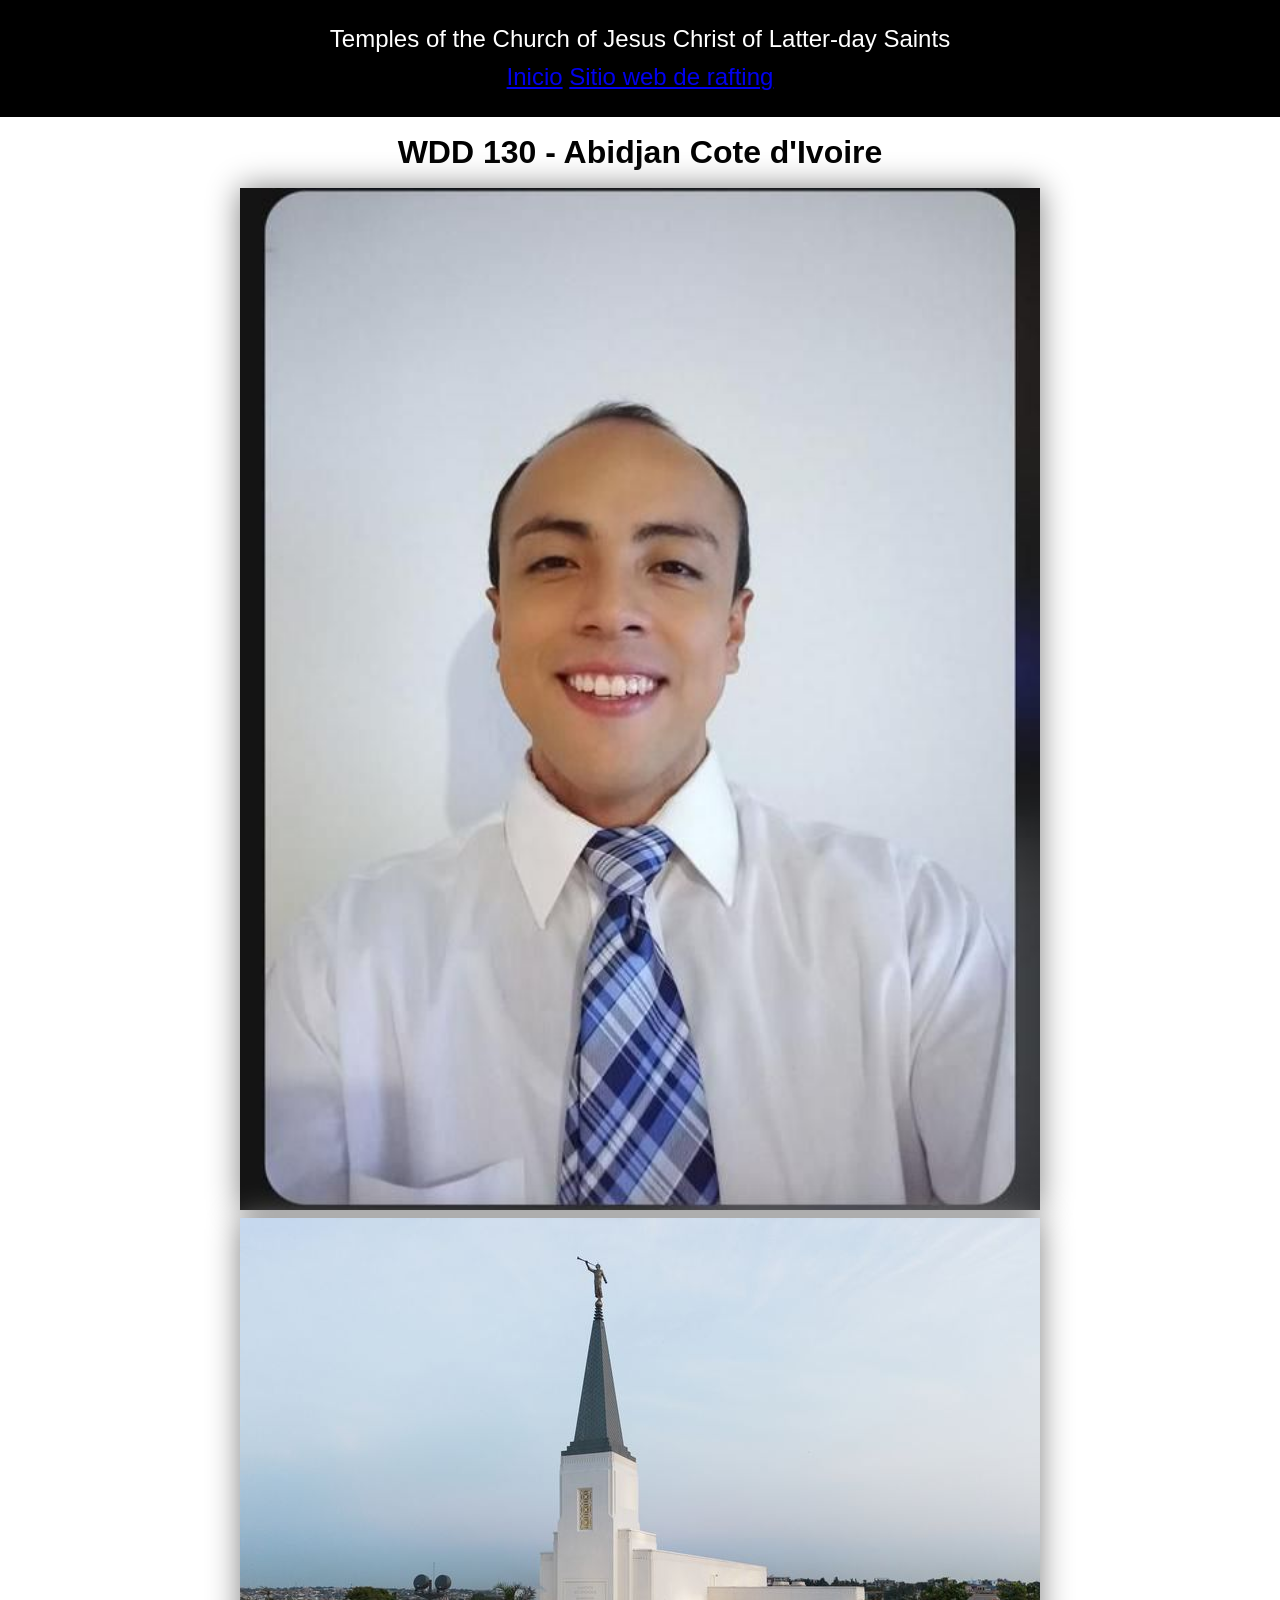
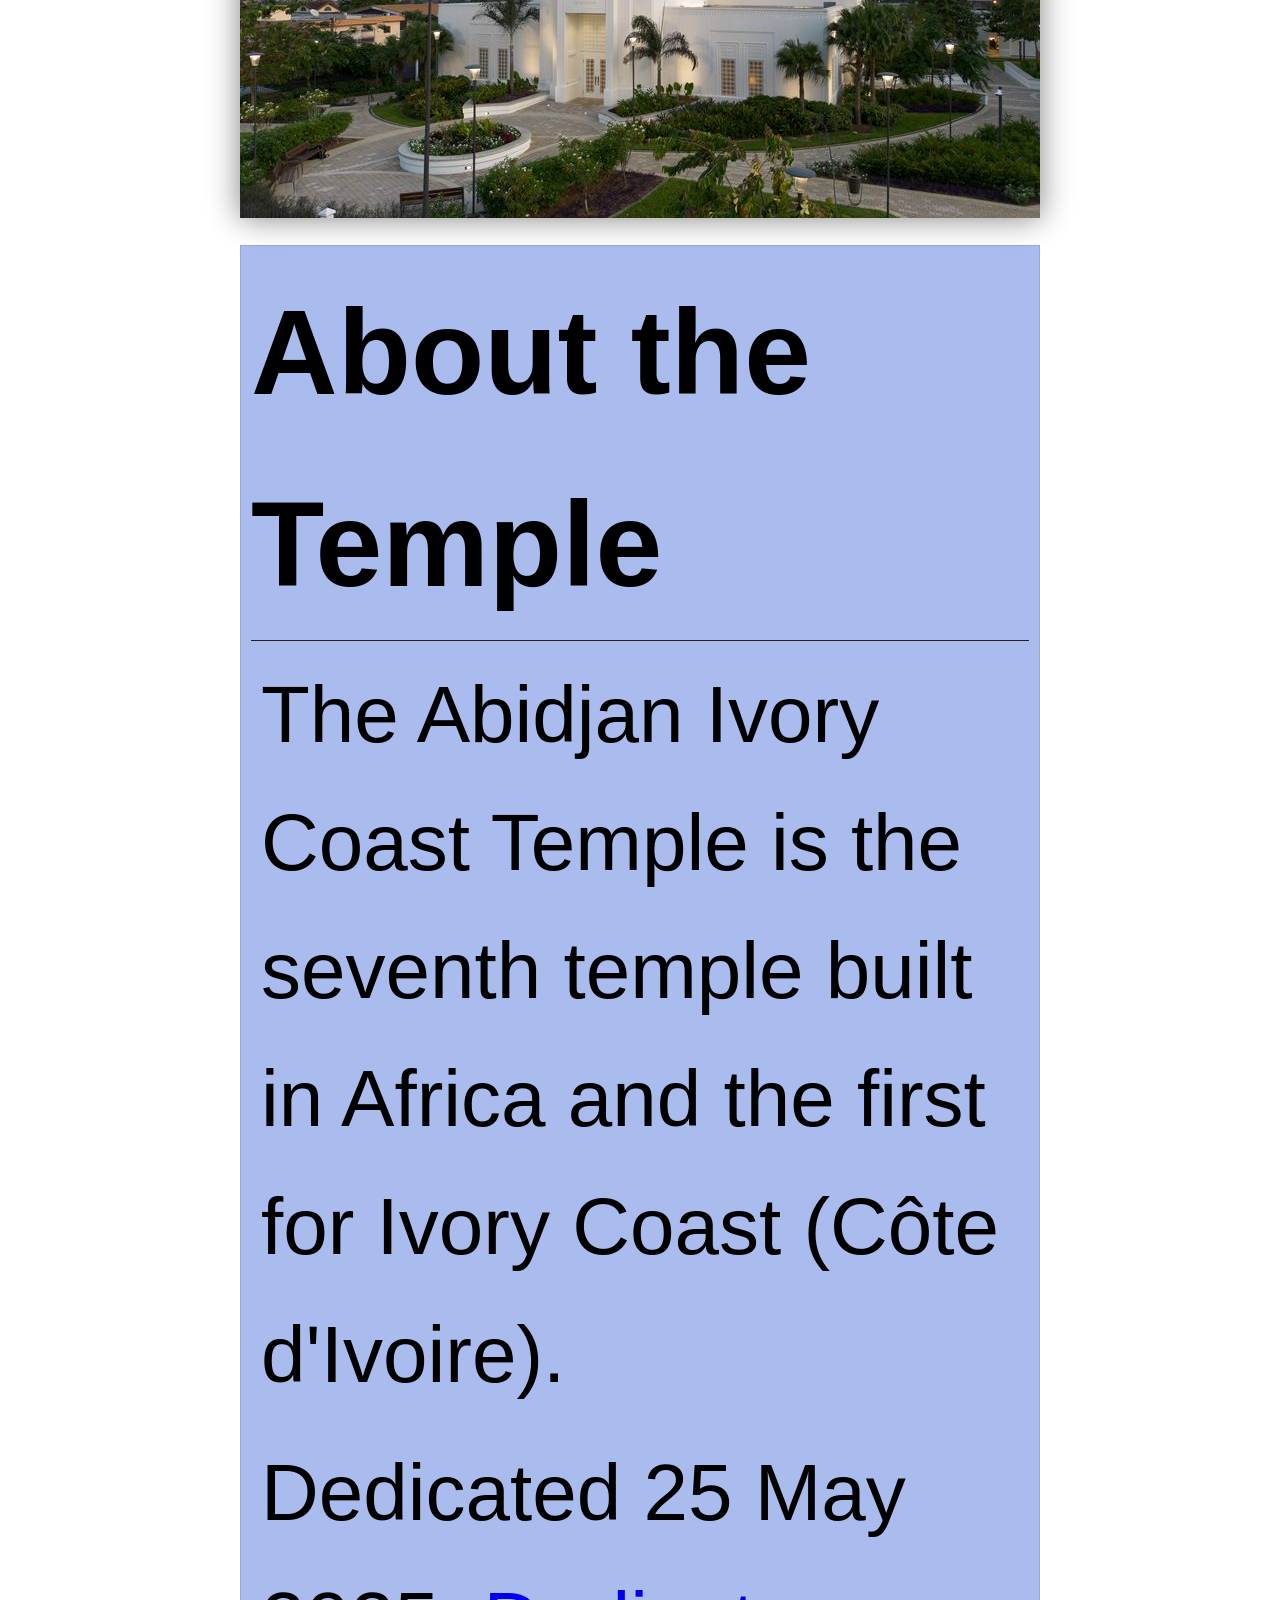
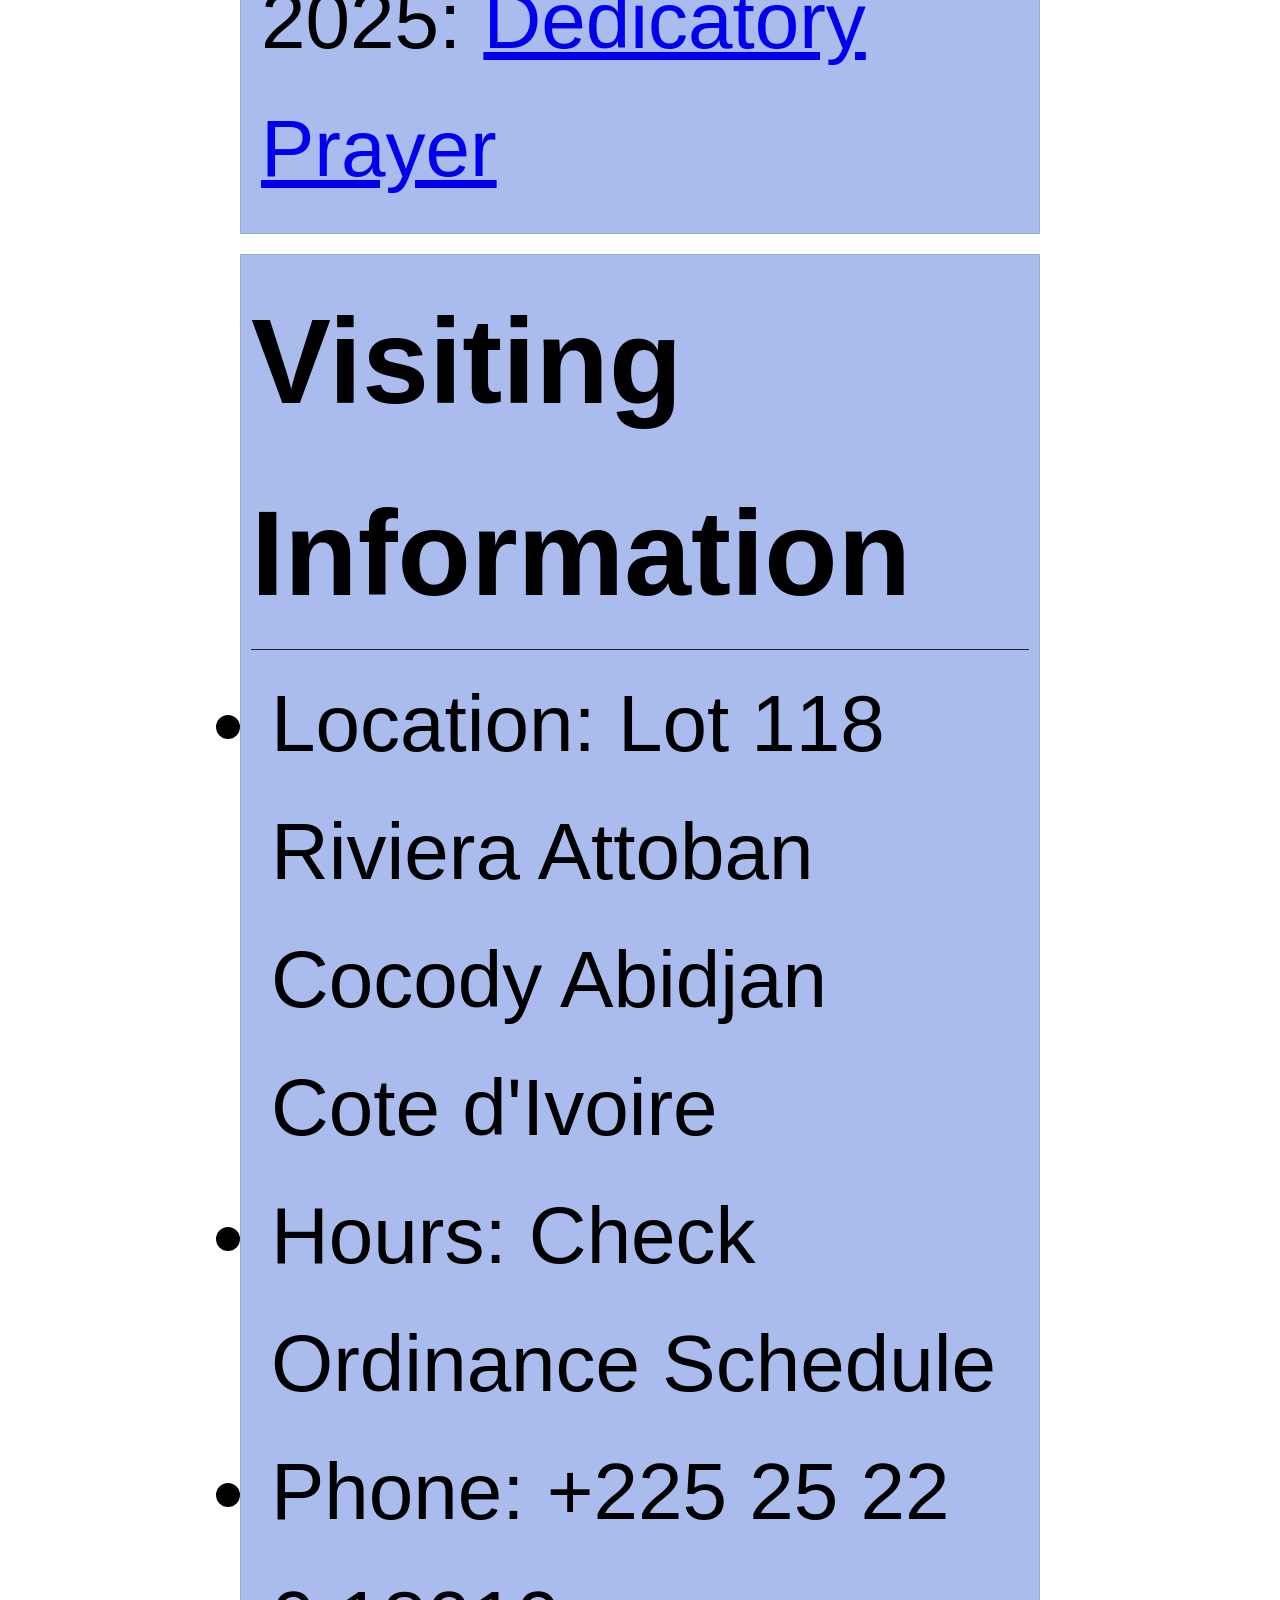
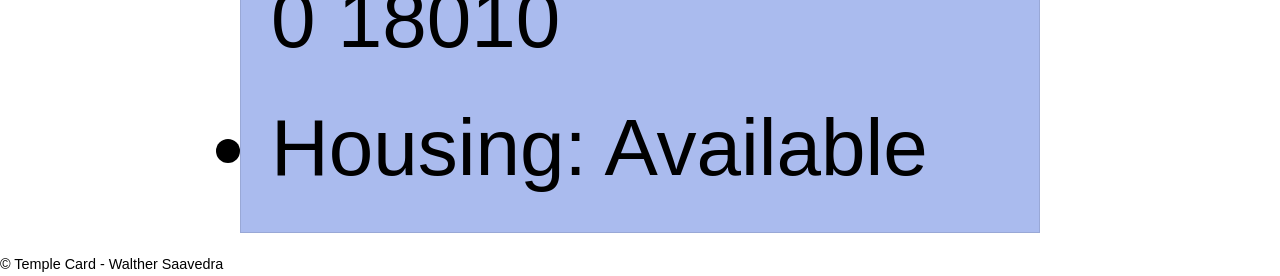
==== commit b35825a4: "walthersaavedra" ====
--- a/week02/temple.html
+++ b/week02/temple.html
@@ -15,10 +15,15 @@
 <body>
     <header>
         <p>Temples of the Church of Jesus Christ of Latter-day Saints</p>
+        <nav>
+            <a href="#">Inicio</a>
+            <a href="wwr/">Sitio web de rafting</a>
+        </nav>
     </header>
     <main>
-        <h1>Abidjan Cote d'Ivoire</h1>
+        <h1>WDD 130 - Abidjan Cote d'Ivoire</h1>
         <picture>
+            <img src="images/profile.jpg" alt="walther Saavedra" width="200">
             <img src="images/abidjan-ivory-coast.jpeg" alt="Abidjan Cote d'Ivoire Temple">
         </picture>
         <section>
--- a/week02/styles/styles.css
+++ b/week02/styles/styles.css
@@ -12,13 +12,14 @@
 header {
     background-color: black;
     color: white;
-    padding: 10px;
+    padding: 20px 10px;
     text-align: center;
-    font-size: 15rem;
+    font-size: 1.5rem;
 }
 
 main {
-    width: 400px;
+    width: 100%;
+    max-width: 800px;
     margin: 0 auto;
 }
 
@@ -43,7 +44,7 @@
     border: 1px solid rgb(0 0 0/10%);
     padding: 10px;
     background-color: #abe;
-    font-size: 9rem;
+    font-size: 5rem;
 }
 
 section p {
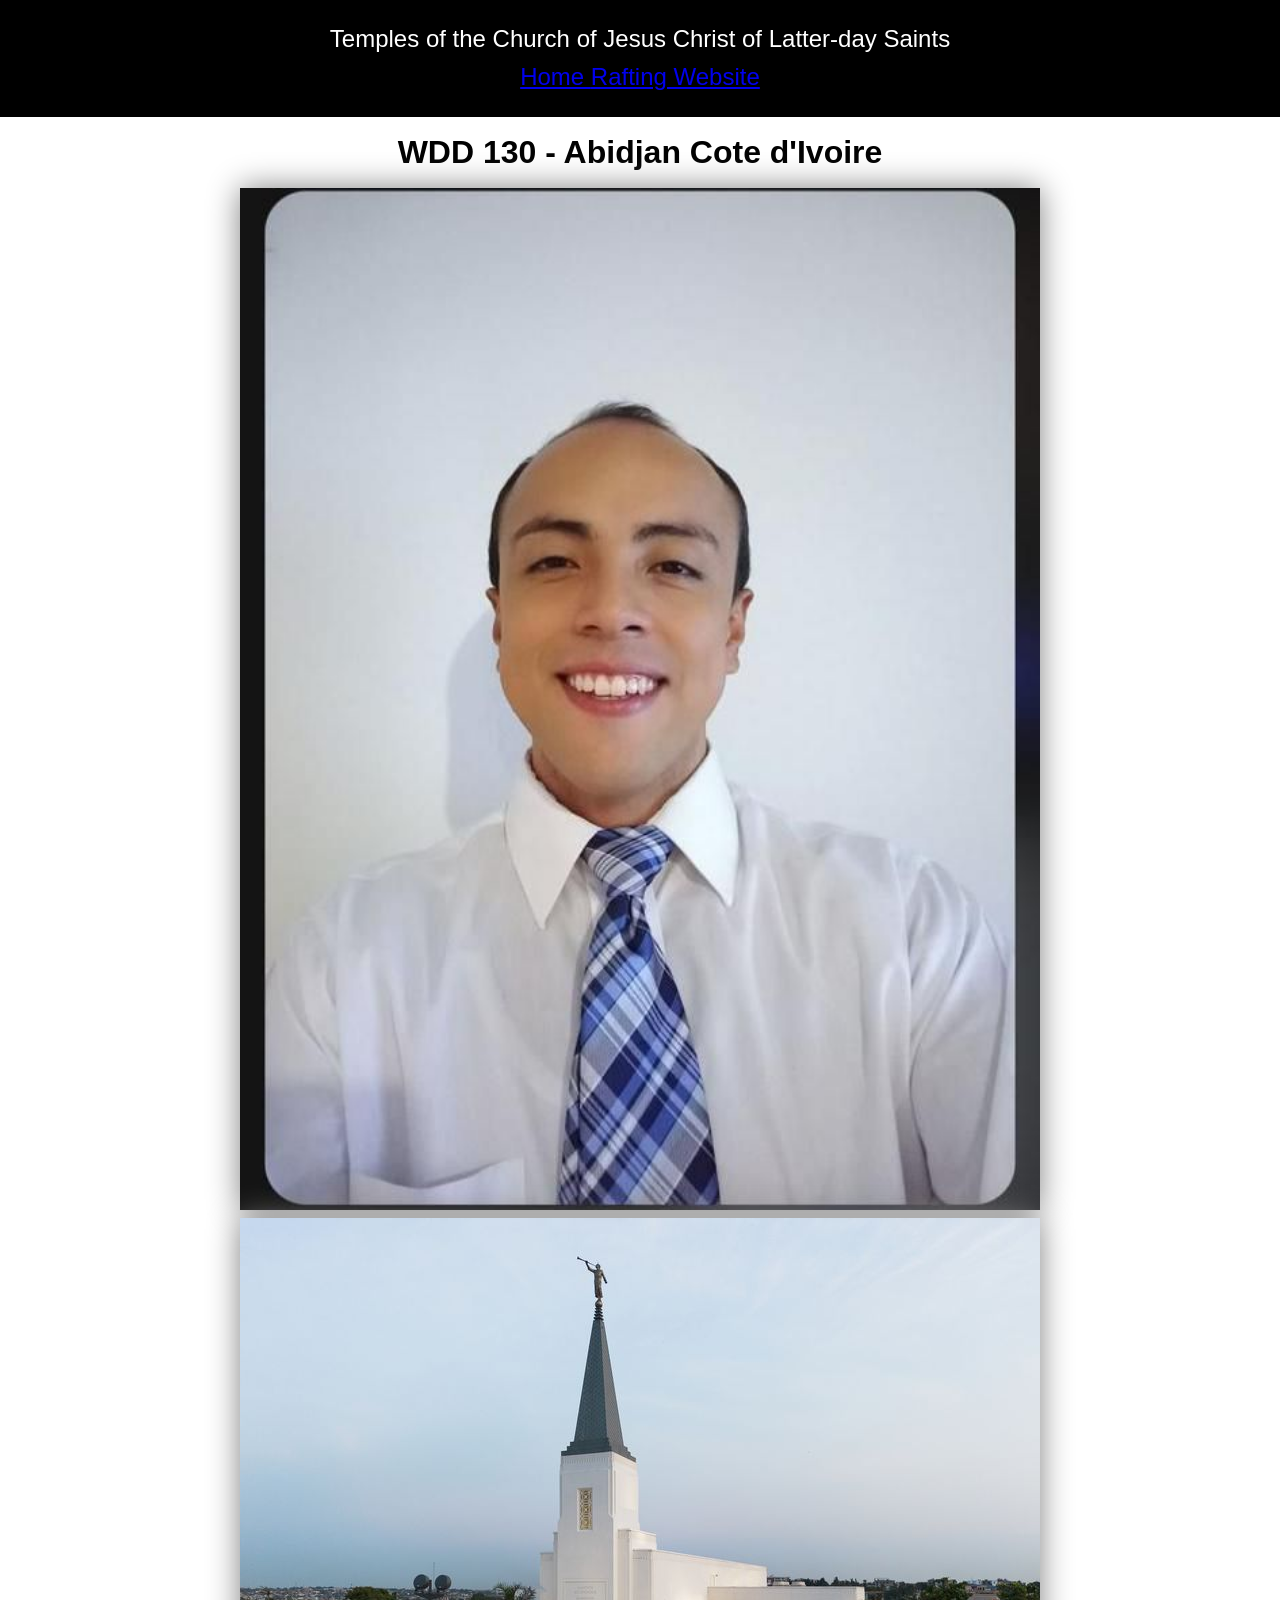
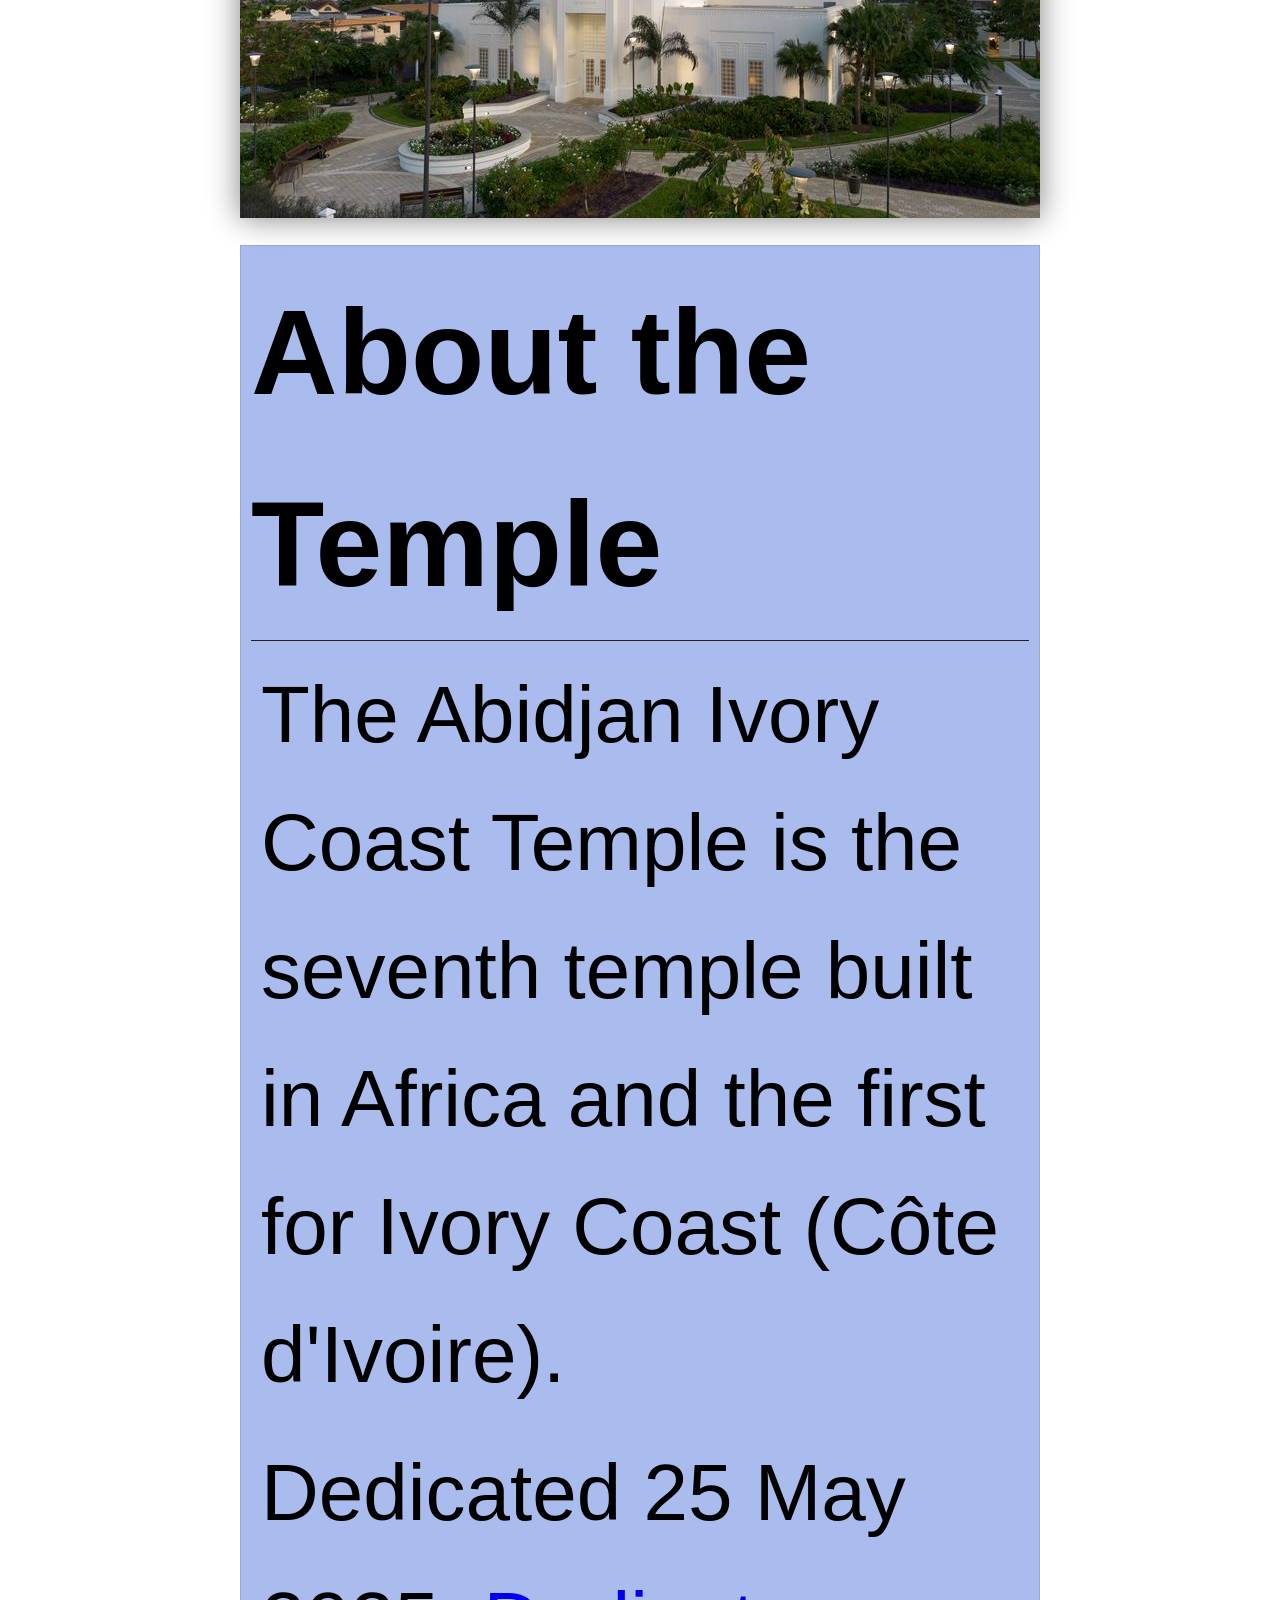
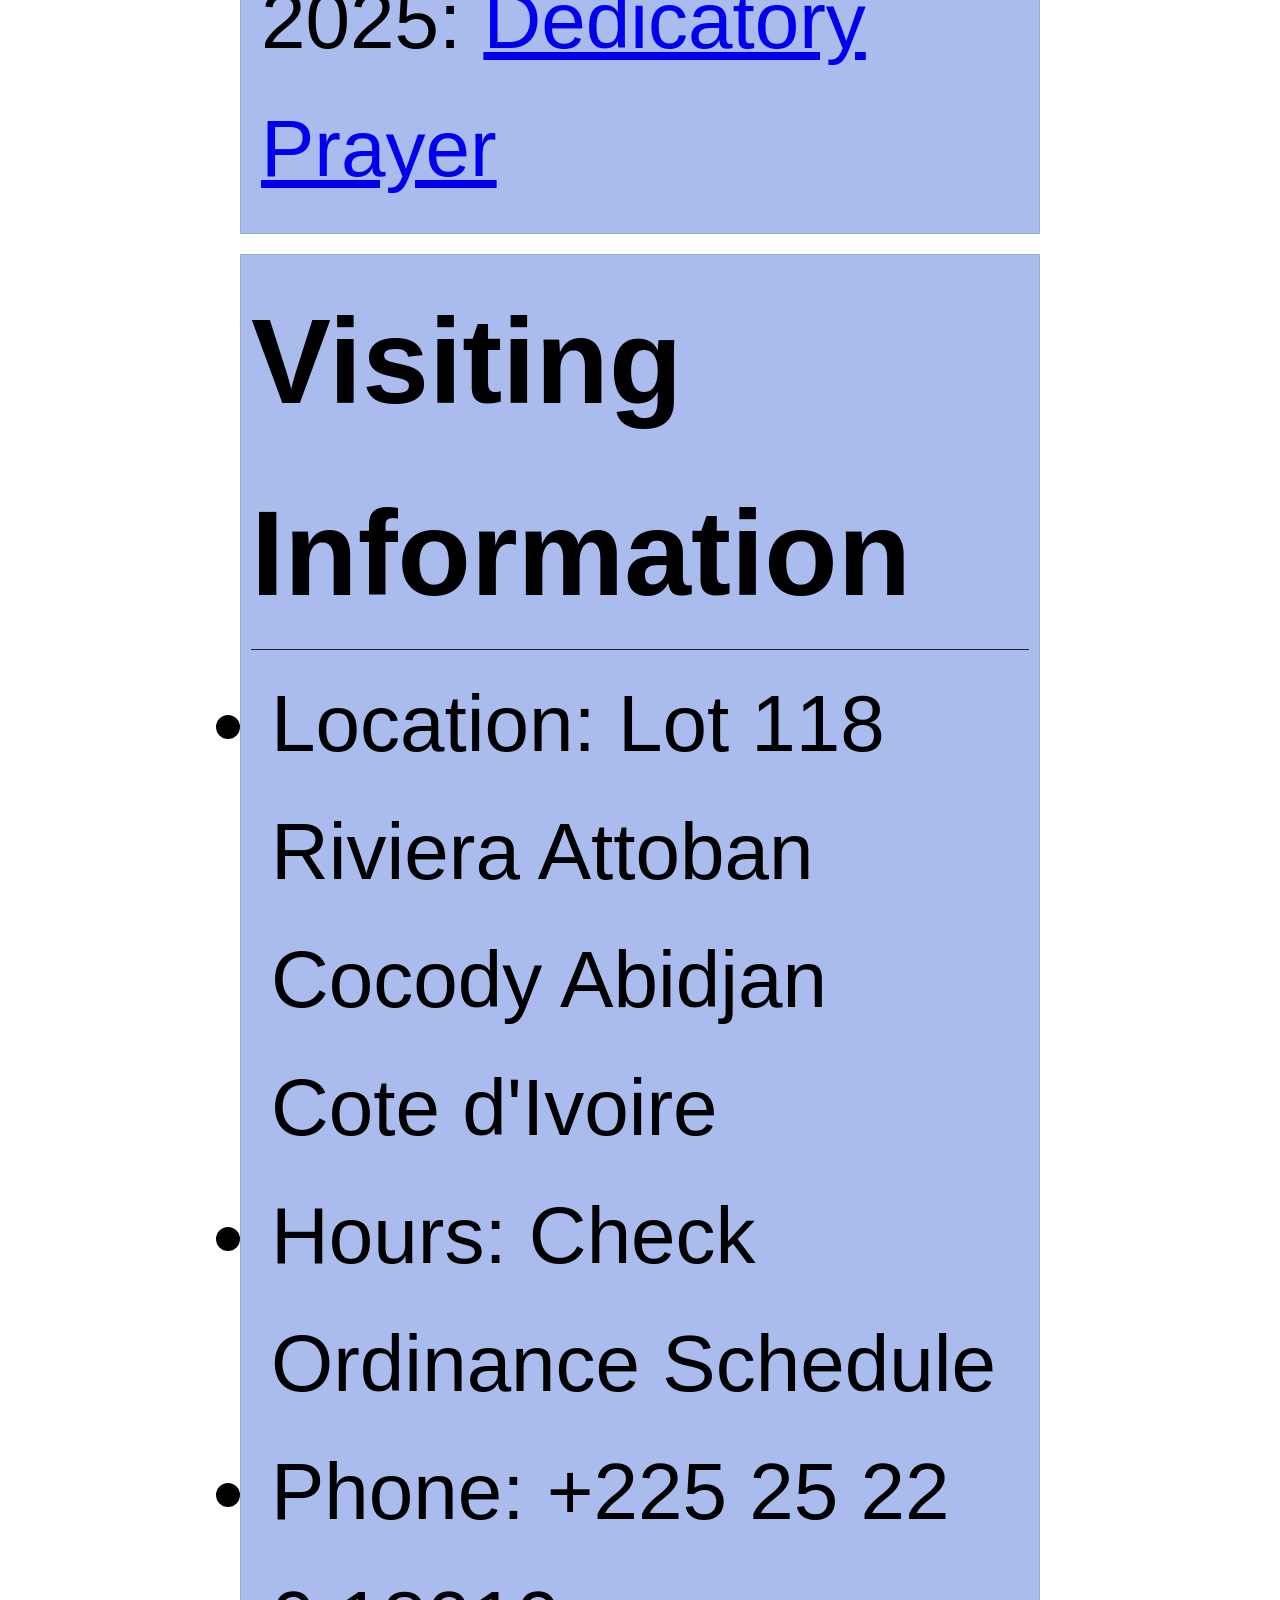
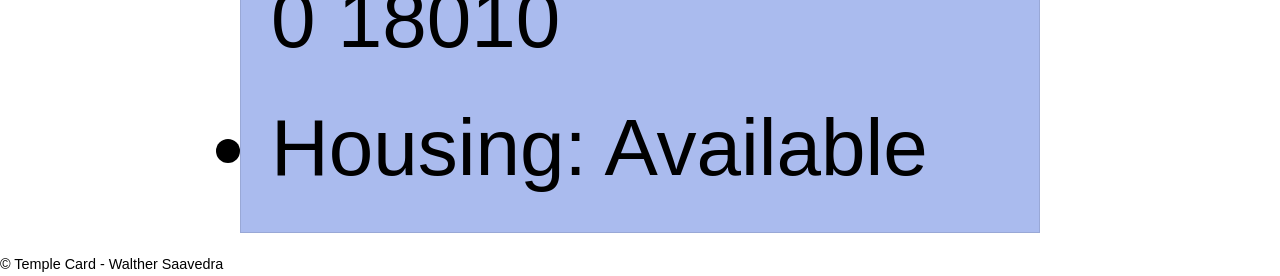
==== commit 1638dc5c: "walthersaavedra" ====
--- a/week02/temple.html
+++ b/week02/temple.html
@@ -5,10 +5,11 @@
     <meta charset="UTF-8">
     <meta name="viewport" content="width=device-width, initial-scale=1.0">
     <meta name="description" content=Una tarjeta informativa sobre el Templo de Abidján en Costa de
-      Marfil, con su ubicación y detalles arquitectónicos">
+      Marfil, con su ubicación,detalles arquitectónicos, jardines al arededor y un cielo sin nubes y
+      azul">
     <meta name="author" content="Walther Saavedra">
 
-    <title>Temple Card - Abidjan Cote d'Ivoire</title>
+    <title>wdd130- walther saavedra -Temple Card - Abidjan Cote d'Ivoire</title>
     <link rel="stylesheet" href="styles/styles.css">
 </head>
 
@@ -16,8 +17,9 @@
     <header>
         <p>Temples of the Church of Jesus Christ of Latter-day Saints</p>
         <nav>
-            <a href="#">Inicio</a>
-            <a href="wwr/">Sitio web de rafting</a>
+            <a href="#"> Home </a>
+            <a href="wwr/"> Rafting Website </a>
+
         </nav>
     </header>
     <main>
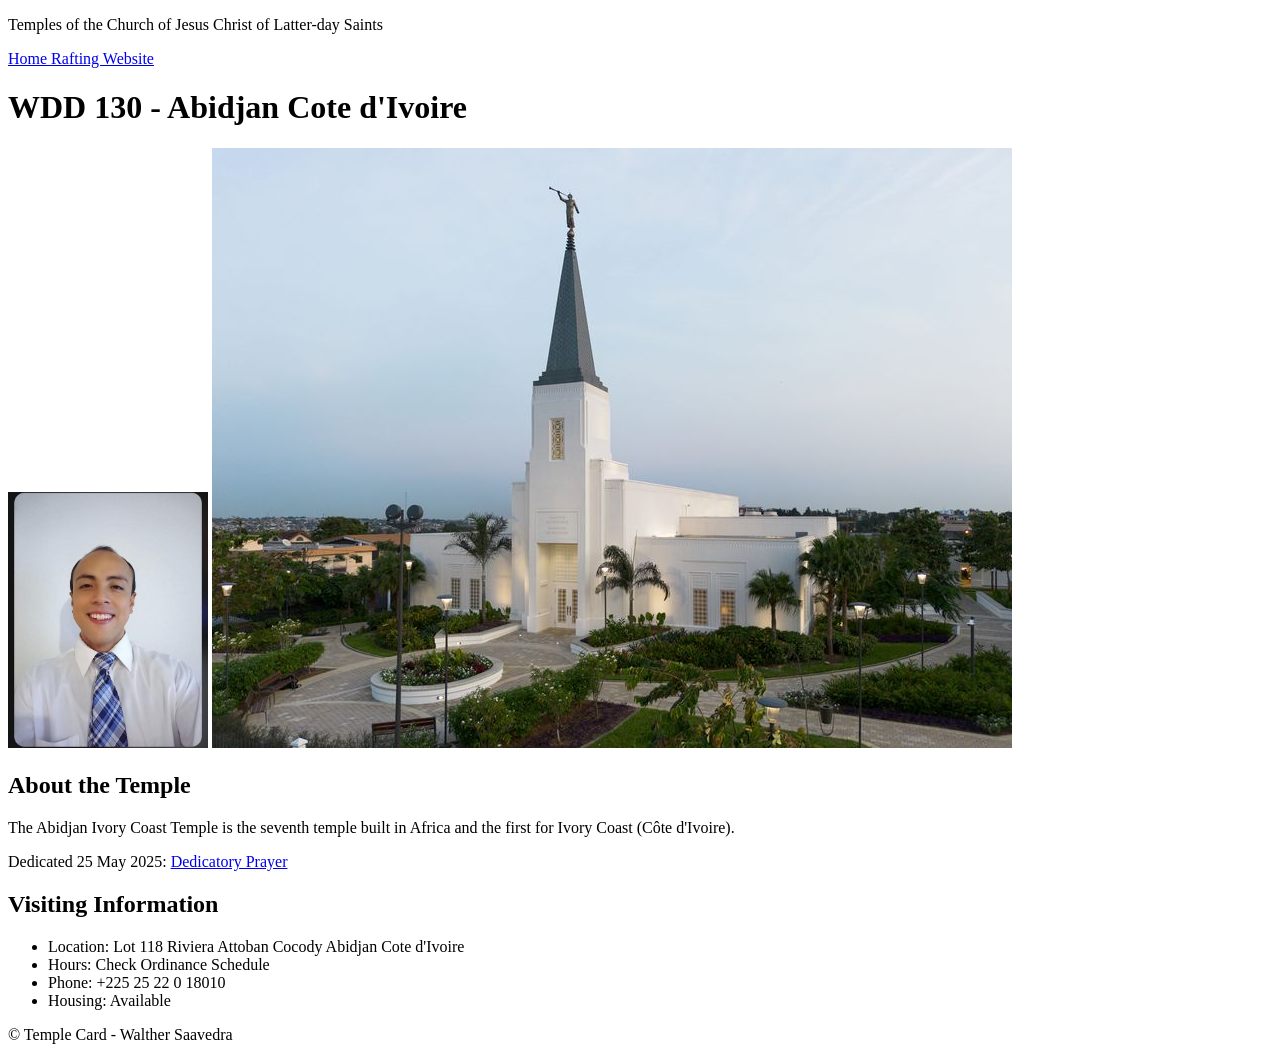
==== commit 85fcccdf: "github" ====
--- a/week02/temple.html
+++ b/week02/temple.html
@@ -9,8 +9,8 @@
       azul">
     <meta name="author" content="Walther Saavedra">
 
-    <title>wdd130- walther saavedra -Temple Card - Abidjan Cote d'Ivoire</title>
-    <link rel="stylesheet" href="styles/styles.css">
+    <title> wdd130 - walther saavedra -Temple Card - Abidjan Cote d'Ivoire </title>
+    
 </head>
 
 <body>
